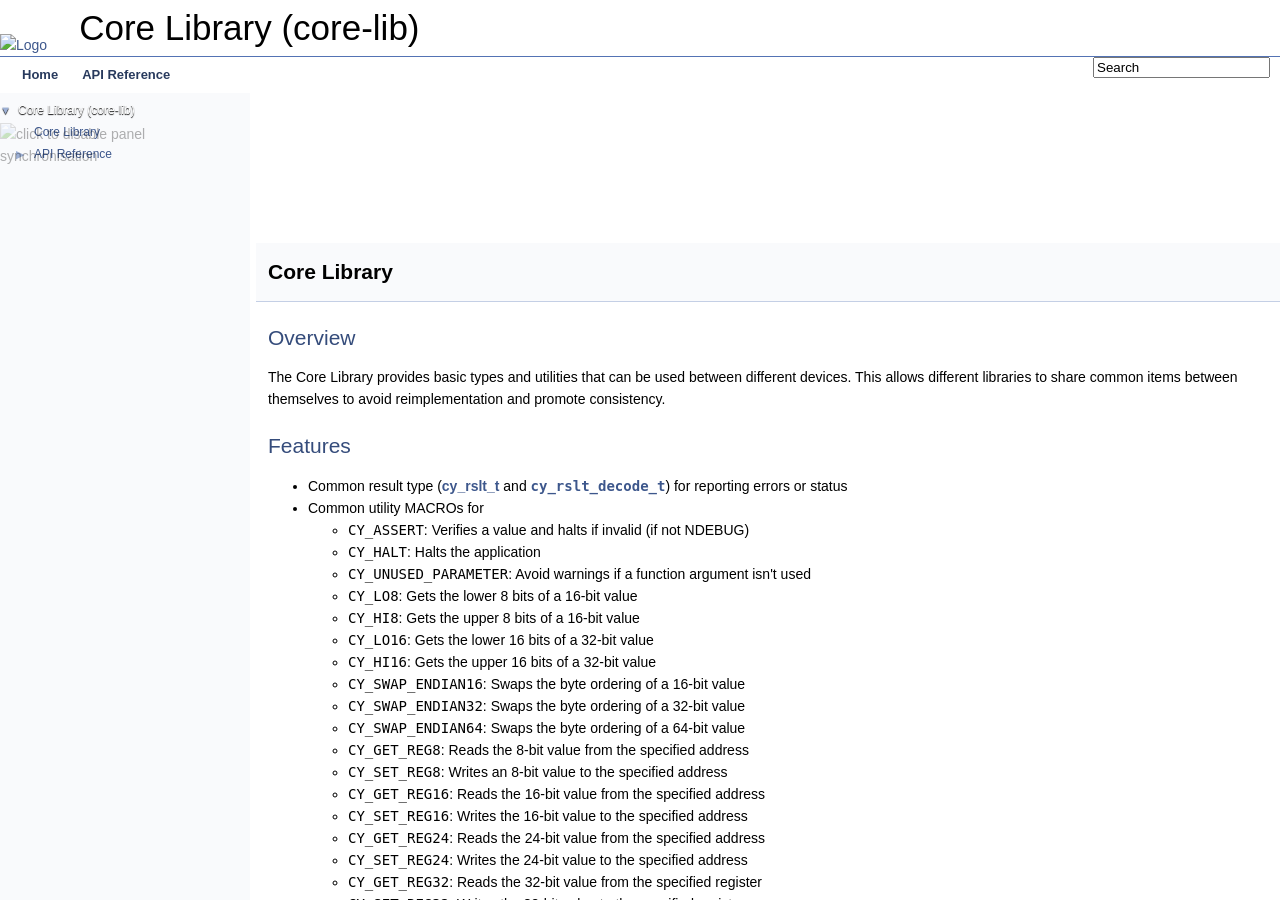
==== docs/html/index.html @ ab67dc9b "Upload core-lib 1.2.0.22384" ====
<!-- HTML header for doxygen 1.8.13-->
<!DOCTYPE html PUBLIC "-//W3C//DTD XHTML 1.0 Transitional//EN" "http://www.w3.org/TR/xhtml1/DTD/xhtml1-transitional.dtd">
<html xmlns="http://www.w3.org/1999/xhtml">
<head>
<meta http-equiv="Content-Type" content="text/xhtml;charset=UTF-8"/>
<meta http-equiv="X-UA-Compatible" content="IE=9"/>
<meta name="generator" content="Doxygen 1.8.14"/>
<meta name="viewport" content="width=device-width, initial-scale=1"/>
<title>Core Library (core-lib)</title>
<link href="tabs.css" rel="stylesheet" type="text/css"/>
<script type="text/javascript" src="jquery.js"></script>
<script type="text/javascript" src="dynsections.js"></script>
<link href="navtree.css" rel="stylesheet" type="text/css"/>
<script type="text/javascript" src="resize.js"></script>
<script type="text/javascript" src="navtreedata.js"></script>
<script type="text/javascript" src="navtree.js"></script>
<script type="text/javascript">
/* @license magnet:?xt=urn:btih:cf05388f2679ee054f2beb29a391d25f4e673ac3&amp;dn=gpl-2.0.txt GPL-v2 */
  $(document).ready(initResizable);
/* @license-end */</script>
<link href="search/search.css" rel="stylesheet" type="text/css"/>
<script type="text/javascript" src="search/searchdata.js"></script>
<script type="text/javascript" src="search/search.js"></script>
<link href="doxygen_style.css" rel="stylesheet" type="text/css" />
</head>
<body>
<div id="top"><!-- do not remove this div, it is closed by doxygen! -->
<div id="titlearea">
<table cellspacing="0" cellpadding="0">
 <tbody>
 <tr style="height: 56px;">
  <td id="projectlogo"><a href="http://www.cypress.com/"><img alt="Logo" src="logo.png"/></a></td>
  <td id="projectalign" style="padding-left: 0.5em;">
   <div id="projectname">Core Library (core-lib)</div>
  </td>
 </tr>
 </tbody>
</table>
</div>
<!-- end header part -->
<!-- Generated by Doxygen 1.8.14 -->
<script type="text/javascript">
/* @license magnet:?xt=urn:btih:cf05388f2679ee054f2beb29a391d25f4e673ac3&amp;dn=gpl-2.0.txt GPL-v2 */
var searchBox = new SearchBox("searchBox", "search",false,'Search');
/* @license-end */
</script>
<script type="text/javascript" src="menudata.js"></script>
<script type="text/javascript" src="menu.js"></script>
<script type="text/javascript">
/* @license magnet:?xt=urn:btih:cf05388f2679ee054f2beb29a391d25f4e673ac3&amp;dn=gpl-2.0.txt GPL-v2 */
$(function() {
  initMenu('',true,false,'search.php','Search');
  $(document).ready(function() { init_search(); });
});
/* @license-end */</script>
<div id="main-nav"></div>
</div><!-- top -->
<div id="side-nav" class="ui-resizable side-nav-resizable">
  <div id="nav-tree">
    <div id="nav-tree-contents">
      <div id="nav-sync" class="sync"></div>
    </div>
  </div>
  <div id="splitbar" style="-moz-user-select:none;" 
       class="ui-resizable-handle">
  </div>
</div>
<script type="text/javascript">
/* @license magnet:?xt=urn:btih:cf05388f2679ee054f2beb29a391d25f4e673ac3&amp;dn=gpl-2.0.txt GPL-v2 */
$(document).ready(function(){initNavTree('index.html','');});
/* @license-end */
</script>
<div id="doc-content">
<!-- window showing the filter options -->
<div id="MSearchSelectWindow"
     onmouseover="return searchBox.OnSearchSelectShow()"
     onmouseout="return searchBox.OnSearchSelectHide()"
     onkeydown="return searchBox.OnSearchSelectKey(event)">
</div>

<!-- iframe showing the search results (closed by default) -->
<div id="MSearchResultsWindow">
<iframe src="javascript:void(0)" frameborder="0" 
        name="MSearchResults" id="MSearchResults">
</iframe>
</div>

<div class="header">
  <div class="headertitle">
<div class="title">Core Library </div>  </div>
</div><!--header-->
<div class="contents">
<div class="textblock"><h2>Overview</h2>
<p>The Core Library provides basic types and utilities that can be used between different devices. This allows different libraries to share common items between themselves to avoid reimplementation and promote consistency.</p>
<h2>Features</h2>
<ul>
<li>Common result type (<a class="el" href="group__group__result.html#gaca79700fcc701534ce61778a9bcf57d1">cy_rslt_t</a> and <code><a class="el" href="group__group__result.html#unioncy__rslt__decode__t" title="Provides the result of an operation as a structured bitfield. ">cy_rslt_decode_t</a></code>) for reporting errors or status</li>
<li>Common utility MACROs for<ul>
<li><code>CY_ASSERT</code>: Verifies a value and halts if invalid (if not NDEBUG)</li>
<li><code>CY_HALT</code>: Halts the application</li>
<li><code>CY_UNUSED_PARAMETER</code>: Avoid warnings if a function argument isn't used</li>
<li><code>CY_LO8</code>: Gets the lower 8 bits of a 16-bit value</li>
<li><code>CY_HI8</code>: Gets the upper 8 bits of a 16-bit value</li>
<li><code>CY_LO16</code>: Gets the lower 16 bits of a 32-bit value</li>
<li><code>CY_HI16</code>: Gets the upper 16 bits of a 32-bit value</li>
<li><code>CY_SWAP_ENDIAN16</code>: Swaps the byte ordering of a 16-bit value</li>
<li><code>CY_SWAP_ENDIAN32</code>: Swaps the byte ordering of a 32-bit value</li>
<li><code>CY_SWAP_ENDIAN64</code>: Swaps the byte ordering of a 64-bit value</li>
<li><code>CY_GET_REG8</code>: Reads the 8-bit value from the specified address</li>
<li><code>CY_SET_REG8</code>: Writes an 8-bit value to the specified address</li>
<li><code>CY_GET_REG16</code>: Reads the 16-bit value from the specified address</li>
<li><code>CY_SET_REG16</code>: Writes the 16-bit value to the specified address</li>
<li><code>CY_GET_REG24</code>: Reads the 24-bit value from the specified address</li>
<li><code>CY_SET_REG24</code>: Writes the 24-bit value to the specified address</li>
<li><code>CY_GET_REG32</code>: Reads the 32-bit value from the specified register</li>
<li><code>CY_SET_REG32</code>: Writes the 32-bit value to the specified register</li>
<li><code>_CLR_SET_FLD32U</code>: The macro for setting a register with a name field and value for providing get-clear-modify-write operations</li>
<li><code>CY_REG32_CLR_SET</code>: Uses _CLR_SET_FLD32U macro for providing get-clear-modify-write operations with a name field and value and writes a resulting value to the 32-bit register</li>
<li><code>_CLR_SET_FLD16U</code>: The macro for setting a 16-bit register with a name field and value for providing get-clear-modify-write operations</li>
<li><code>CY_REG16_CLR_SET</code>: Uses _CLR_SET_FLD16U macro for providing get-clear-modify-write operations with a name field and value and writes a resulting value to the 16-bit register</li>
<li><code>_CLR_SET_FLD8U</code>: The macro for setting a 8-bit register with a name field and value for providing get-clear-modify-write operations</li>
<li><code>CY_REG8_CLR_SET</code>: Uses _CLR_SET_FLD8U macro for providing get-clear-modify-write operations with a name field and value and writes a resulting value to the 8-bit register</li>
<li><code>_BOOL2FLD</code>: Returns a field mask if the value is not false</li>
<li><code>_FLD2BOOL</code>: Returns true, if the value includes the field mask</li>
<li><code>CY_SYSLIB_DIV_ROUND</code>: Calculates a / b with rounding to the nearest integer, a and b must have the same sign.</li>
<li><code>CY_SYSLIB_DIV_ROUNDUP</code>: Calculates a / b with rounding up if remainder != 0, both a and b must be positive.</li>
</ul>
</li>
<li>MACROs to create cross compiler compatible code. Use the CY_NOINIT, CY_SECTION, CY_UNUSED, CY_ALIGN attributes at the first place of declaration/definition. For example: CY_NOINIT uint32_t noinitVar;<ul>
<li><code>CY_NOINIT</code></li>
<li><code>CY_SECTION</code></li>
<li><code>CY_UNUSED</code></li>
<li><code>CY_NOINLINE</code></li>
<li><code>CY_ALIGN</code></li>
<li><code>CY_RAMFUNC_BEGIN</code></li>
<li><code>CY_RAMFUNC_END</code></li>
</ul>
</li>
</ul>
<h2>More information</h2>
<ul>
<li><a href="https://cypresssemiconductorco.github.io/core-lib/html/modules.html">API Reference Guide</a></li>
<li><a href="http://www.cypress.com">Cypress Semiconductor, an Infineon Technologies Company</a></li>
<li><a href="https://github.com/cypresssemiconductorco">Cypress Semiconductor GitHub</a></li>
<li><a href="https://www.cypress.com/products/modustoolbox-software-environment">ModusToolbox</a> <hr/>
 © Cypress Semiconductor Corporation, 2019-2021. </li>
</ul>
</div></div><!-- contents -->
</div><!-- doc-content -->
<!-- start footer part
<div id="nav-path" class="navpath">
    <ul>
        <li class="footer">
            Generated for <b>Core Library (core-lib)</b> by <b>Cypress Semiconductor Corporation</b>.
            All rights reserved.
        </li>
    </ul>
</div>
-->
</body>
</html>
---- docs/html/tabs.css ----
.sm{position:relative;z-index:9999}.sm,.sm ul,.sm li{display:block;list-style:none;margin:0;padding:0;line-height:normal;direction:ltr;text-align:left;-webkit-tap-highlight-color:rgba(0,0,0,0)}.sm-rtl,.sm-rtl ul,.sm-rtl li{direction:rtl;text-align:right}.sm>li>h1,.sm>li>h2,.sm>li>h3,.sm>li>h4,.sm>li>h5,.sm>li>h6{margin:0;padding:0}.sm ul{display:none}.sm li,.sm a{position:relative}.sm a{display:block}.sm a.disabled{cursor:not-allowed}.sm:after{content:"\00a0";display:block;height:0;font:0/0 serif;clear:both;visibility:hidden;overflow:hidden}.sm,.sm *,.sm *:before,.sm *:after{-moz-box-sizing:border-box;-webkit-box-sizing:border-box;box-sizing:border-box}#doc-content{overflow:auto;display:block;padding:0;margin:0;-webkit-overflow-scrolling:touch}.sm-dox{background-image:url("tab_b.png")}.sm-dox a,.sm-dox a:focus,.sm-dox a:hover,.sm-dox a:active{padding:0 12px;padding-right:43px;font-family:"Lucida Grande","Geneva","Helvetica",Arial,sans-serif;font-size:13px;font-weight:bold;line-height:36px;text-decoration:none;text-shadow:0 1px 1px rgba(255,255,255,0.9);color:#283a5d;outline:0}.sm-dox a:hover{background-image:url("tab_a.png");background-repeat:repeat-x;color:white;text-shadow:0 1px 1px black}.sm-dox a.current{color:#d23600}.sm-dox a.disabled{color:#bbb}.sm-dox a span.sub-arrow{position:absolute;top:50%;margin-top:-14px;left:auto;right:3px;width:28px;height:28px;overflow:hidden;font:bold 12px/28px monospace!important;text-align:center;text-shadow:none;background:rgba(255,255,255,0.5);-moz-border-radius:5px;-webkit-border-radius:5px;border-radius:5px}.sm-dox a.highlighted span.sub-arrow:before{display:block;content:'-'}.sm-dox>li:first-child>a,.sm-dox>li:first-child>:not(ul) a{-moz-border-radius:5px 5px 0 0;-webkit-border-radius:5px;border-radius:5px 5px 0 0}.sm-dox>li:last-child>a,.sm-dox>li:last-child>*:not(ul) a,.sm-dox>li:last-child>ul,.sm-dox>li:last-child>ul>li:last-child>a,.sm-dox>li:last-child>ul>li:last-child>*:not(ul) a,.sm-dox>li:last-child>ul>li:last-child>ul,.sm-dox>li:last-child>ul>li:last-child>ul>li:last-child>a,.sm-dox>li:last-child>ul>li:last-child>ul>li:last-child>*:not(ul) a,.sm-dox>li:last-child>ul>li:last-child>ul>li:last-child>ul,.sm-dox>li:last-child>ul>li:last-child>ul>li:last-child>ul>li:last-child>a,.sm-dox>li:last-child>ul>li:last-child>ul>li:last-child>ul>li:last-child>*:not(ul) a,.sm-dox>li:last-child>ul>li:last-child>ul>li:last-child>ul>li:last-child>ul,.sm-dox>li:last-child>ul>li:last-child>ul>li:last-child>ul>li:last-child>ul>li:last-child>a,.sm-dox>li:last-child>ul>li:last-child>ul>li:last-child>ul>li:last-child>ul>li:last-child>*:not(ul) a,.sm-dox>li:last-child>ul>li:last-child>ul>li:last-child>ul>li:last-child>ul>li:last-child>ul{-moz-border-radius:0 0 5px 5px;-webkit-border-radius:0;border-radius:0 0 5px 5px}.sm-dox>li:last-child>a.highlighted,.sm-dox>li:last-child>*:not(ul) a.highlighted,.sm-dox>li:last-child>ul>li:last-child>a.highlighted,.sm-dox>li:last-child>ul>li:last-child>*:not(ul) a.highlighted,.sm-dox>li:last-child>ul>li:last-child>ul>li:last-child>a.highlighted,.sm-dox>li:last-child>ul>li:last-child>ul>li:last-child>*:not(ul) a.highlighted,.sm-dox>li:last-child>ul>li:last-child>ul>li:last-child>ul>li:last-child>a.highlighted,.sm-dox>li:last-child>ul>li:last-child>ul>li:last-child>ul>li:last-child>*:not(ul) a.highlighted,.sm-dox>li:last-child>ul>li:last-child>ul>li:last-child>ul>li:last-child>ul>li:last-child>a.highlighted,.sm-dox>li:last-child>ul>li:last-child>ul>li:last-child>ul>li:last-child>ul>li:last-child>*:not(ul) a.highlighted{-moz-border-radius:0;-webkit-border-radius:0;border-radius:0}.sm-dox ul{background:rgba(162,162,162,0.1)}.sm-dox ul a,.sm-dox ul a:focus,.sm-dox ul a:hover,.sm-dox ul a:active{font-size:12px;border-left:8px solid transparent;line-height:36px;text-shadow:none;background-color:white;background-image:none}.sm-dox ul a:hover{background-image:url("tab_a.png");background-repeat:repeat-x;color:white;text-shadow:0 1px 1px black}.sm-dox ul ul a,.sm-dox ul ul a:hover,.sm-dox ul ul a:focus,.sm-dox ul ul a:active{border-left:16px solid transparent}.sm-dox ul ul ul a,.sm-dox ul ul ul a:hover,.sm-dox ul ul ul a:focus,.sm-dox ul ul ul a:active{border-left:24px solid transparent}.sm-dox ul ul ul ul a,.sm-dox ul ul ul ul a:hover,.sm-dox ul ul ul ul a:focus,.sm-dox ul ul ul ul a:active{border-left:32px solid transparent}.sm-dox ul ul ul ul ul a,.sm-dox ul ul ul ul ul a:hover,.sm-dox ul ul ul ul ul a:focus,.sm-dox ul ul ul ul ul a:active{border-left:40px solid transparent}@media(min-width:768px){.sm-dox ul{position:absolute;width:12em}.sm-dox li{float:left}.sm-dox.sm-rtl li{float:right}.sm-dox ul li,.sm-dox.sm-rtl ul li,.sm-dox.sm-vertical li{float:none}.sm-dox a{white-space:nowrap}.sm-dox ul a,.sm-dox.sm-vertical a{white-space:normal}.sm-dox .sm-nowrap>li>a,.sm-dox .sm-nowrap>li>:not(ul) a{white-space:nowrap}.sm-dox{padding:0 10px;background-image:url("tab_b.png");line-height:36px}.sm-dox a span.sub-arrow{top:50%;margin-top:-2px;right:12px;width:0;height:0;border-width:4px;border-style:solid dashed dashed dashed;border-color:#283a5d transparent transparent transparent;background:transparent;-moz-border-radius:0;-webkit-border-radius:0;border-radius:0}.sm-dox a,.sm-dox a:focus,.sm-dox a:active,.sm-dox a:hover,.sm-dox a.highlighted{padding:0 12px;background-image:url("tab_s.png");background-repeat:no-repeat;background-position:right;-moz-border-radius:0!important;-webkit-border-radius:0;border-radius:0!important}.sm-dox a:hover{background-image:url("tab_a.png");background-repeat:repeat-x;color:white;text-shadow:0 1px 1px black}.sm-dox a:hover span.sub-arrow{border-color:white transparent transparent transparent}.sm-dox a.has-submenu{padding-right:24px}.sm-dox li{border-top:0}.sm-dox>li>ul:before,.sm-dox>li>ul:after{content:'';position:absolute;top:-18px;left:30px;width:0;height:0;overflow:hidden;border-width:9px;border-style:dashed dashed solid dashed;border-color:transparent transparent #bbb transparent}.sm-dox>li>ul:after{top:-16px;left:31px;border-width:8px;border-color:transparent transparent #fff transparent}.sm-dox ul{border:1px solid #bbb;padding:5px 0;background:#fff;-moz-border-radius:5px!important;-webkit-border-radius:5px;border-radius:5px!important;-moz-box-shadow:0 5px 9px rgba(0,0,0,0.2);-webkit-box-shadow:0 5px 9px rgba(0,0,0,0.2);box-shadow:0 5px 9px rgba(0,0,0,0.2)}.sm-dox ul a span.sub-arrow{right:8px;top:50%;margin-top:-5px;border-width:5px;border-color:transparent transparent transparent #555;border-style:dashed dashed dashed solid}.sm-dox ul a,.sm-dox ul a:hover,.sm-dox ul a:focus,.sm-dox ul a:active,.sm-dox ul a.highlighted{color:#555;background-image:none;border:0!important;color:#555;background-image:none}.sm-dox ul a:hover{background-image:url("tab_a.png");background-repeat:repeat-x;color:white;text-shadow:0 1px 1px black}.sm-dox ul a:hover span.sub-arrow{border-color:transparent transparent transparent white}.sm-dox span.scroll-up,.sm-dox span.scroll-down{position:absolute;display:none;visibility:hidden;overflow:hidden;background:#fff;height:36px}.sm-dox span.scroll-up:hover,.sm-dox span.scroll-down:hover{background:#eee}.sm-dox span.scroll-up:hover span.scroll-up-arrow,.sm-dox span.scroll-up:hover span.scroll-down-arrow{border-color:transparent transparent #d23600 transparent}.sm-dox span.scroll-down:hover span.scroll-down-arrow{border-color:#d23600 transparent transparent transparent}.sm-dox span.scroll-up-arrow,.sm-dox span.scroll-down-arrow{position:absolute;top:0;left:50%;margin-left:-6px;width:0;height:0;overflow:hidden;border-width:6px;border-style:dashed dashed solid dashed;border-color:transparent transparent #555 transparent}.sm-dox span.scroll-down-arrow{top:8px;border-style:solid dashed dashed dashed;border-color:#555 transparent transparent transparent}.sm-dox.sm-rtl a.has-submenu{padding-right:12px;padding-left:24px}.sm-dox.sm-rtl a span.sub-arrow{right:auto;left:12px}.sm-dox.sm-rtl.sm-vertical a.has-submenu{padding:10px 20px}.sm-dox.sm-rtl.sm-vertical a span.sub-arrow{right:auto;left:8px;border-style:dashed solid dashed dashed;border-color:transparent #555 transparent transparent}.sm-dox.sm-rtl>li>ul:before{left:auto;right:30px}.sm-dox.sm-rtl>li>ul:after{left:auto;right:31px}.sm-dox.sm-rtl ul a.has-submenu{padding:10px 20px!important}.sm-dox.sm-rtl ul a span.sub-arrow{right:auto;left:8px;border-style:dashed solid dashed dashed;border-color:transparent #555 transparent transparent}.sm-dox.sm-vertical{padding:10px 0;-moz-border-radius:5px;-webkit-border-radius:5px;border-radius:5px}.sm-dox.sm-vertical a{padding:10px 20px}.sm-dox.sm-vertical a:hover,.sm-dox.sm-vertical a:focus,.sm-dox.sm-vertical a:active,.sm-dox.sm-vertical a.highlighted{background:#fff}.sm-dox.sm-vertical a.disabled{background-image:url("tab_b.png")}.sm-dox.sm-vertical a span.sub-arrow{right:8px;top:50%;margin-top:-5px;border-width:5px;border-style:dashed dashed dashed solid;border-color:transparent transparent transparent #555}.sm-dox.sm-vertical>li>ul:before,.sm-dox.sm-vertical>li>ul:after{display:none}.sm-dox.sm-vertical ul a{padding:10px 20px}.sm-dox.sm-vertical ul a:hover,.sm-dox.sm-vertical ul a:focus,.sm-dox.sm-vertical ul a:active,.sm-dox.sm-vertical ul a.highlighted{background:#eee}.sm-dox.sm-vertical ul a.disabled{background:#fff}}
---- docs/html/navtree.css ----
#nav-tree .children_ul {
  margin:0;
  padding:4px;
}

#nav-tree ul {
  list-style:none outside none;
  margin:0px;
  padding:0px;
}

#nav-tree li {
  white-space:nowrap;
  margin:0px;
  padding:0px;
}

#nav-tree .plus {
  margin:0px;
}

#nav-tree .selected {
  background-image: url('tab_a.png');
  background-repeat:repeat-x;
  color: #fff;
  text-shadow: 0px 1px 1px rgba(0, 0, 0, 1.0);
}

#nav-tree img {
  margin:0px;
  padding:0px;
  border:0px;
  vertical-align: middle;
}

#nav-tree a {
  text-decoration:none;
  padding:0px;
  margin:0px;
  outline:none;
}

#nav-tree .label {
  margin:0px;
  padding:0px;
  font: 12px 'Lucida Grande',Geneva,Helvetica,Arial,sans-serif;
}

#nav-tree .label a {
  padding:2px;
}

#nav-tree .selected a {
  text-decoration:none;
  color:#fff;
}

#nav-tree .children_ul {
  margin:0px;
  padding:0px;
}

#nav-tree .item {
  margin:0px;
  padding:0px;
}

#nav-tree {
  padding: 0px 0px;
  background-color: #FAFAFF; 
  font-size:14px;
  overflow:auto;
}

#doc-content {
  overflow:auto;
  display:block;
  padding:0px;
  margin:0px;
  -webkit-overflow-scrolling : touch; /* iOS 5+ */
}

#side-nav {
  padding:0 6px 0 0;
  margin: 0px;
  display:block;
  position: absolute;
  left: 0px;
  width: 250px;
}

.ui-resizable .ui-resizable-handle {
  display:block;
}

.ui-resizable-e {
  background-image:url("splitbar.png");
  background-size:100%;
  background-repeat:no-repeat;
  background-attachment: scroll;
  cursor:ew-resize;
  height:100%;
  right:0;
  top:0;
  width:6px;
}

.ui-resizable-handle {
  display:none;
  font-size:0.1px;
  position:absolute;
  z-index:1;
}

#nav-tree-contents {
  margin: 6px 0px 0px 0px;
}

#nav-tree {
  background-image:url('nav_h.png');
  background-repeat:repeat-x;
  background-color: #F9FAFC;
  -webkit-overflow-scrolling : touch; /* iOS 5+ */
}

#nav-sync {
  position:absolute;
  top:5px;
  right:24px;
  z-index:0;
}

#nav-sync img {
  opacity:0.3;
}

#nav-sync img:hover {
  opacity:0.9;
}

@media print
{
  #nav-tree { display: none; }
  div.ui-resizable-handle { display: none; position: relative; }
}
---- docs/html/doxygen_style.css ----
/* The standard CSS for doxygen 1.8.11 */

body, table, div, p, dl {
	font: 400 14px/22px Roboto,sans-serif;
}

/* @group Heading Levels */

h1.groupheader {
	font-size: 150%;
}

.title {
	font: 400 14px/28px Roboto,sans-serif;
	font-size: 150%;
	font-weight: bold;
	margin: 10px 2px;
}

h2.groupheader {
	border-bottom: 1px solid #879ECB;
	color: #354C7B;
	font-size: 150%;
	font-weight: normal;
	margin-top: 1.75em;
	padding-top: 8px;
	padding-bottom: 4px;
	width: 100%;
}

h3.groupheader {
	font-size: 100%;
}

h1, h2, h3, h4, h5, h6 {
	-webkit-transition: text-shadow 0.5s linear;
	-moz-transition: text-shadow 0.5s linear;
	-ms-transition: text-shadow 0.5s linear;
	-o-transition: text-shadow 0.5s linear;
	transition: text-shadow 0.5s linear;
	margin-right: 15px;
}

h1.glow, h2.glow, h3.glow, h4.glow, h5.glow, h6.glow {
	text-shadow: 0 0 15px cyan;
}

dt {
	font-weight: bold;
}

div.multicol {
	-moz-column-gap: 1em;
	-webkit-column-gap: 1em;
	-moz-column-count: 3;
	-webkit-column-count: 3;
}

p.startli, p.startdd {
	margin-top: 2px;
}

p.starttd {
	margin-top: 0px;
}

p.endli {
	margin-bottom: 0px;
}

p.enddd {
	margin-bottom: 4px;
}

p.endtd {
	margin-bottom: 2px;
}

/* @end */

caption {
	font-weight: bold;
}

span.legend {
        font-size: 70%;
        text-align: center;
}

h3.version {
        font-size: 90%;
        text-align: center;
}

div.qindex, div.navtab{
	background-color: #EBEFF6;
	border: 1px solid #A3B4D7;
	text-align: center;
}

div.qindex, div.navpath {
	width: 100%;
	line-height: 140%;
}

div.navtab {
	margin-right: 15px;
}

/* @group Link Styling */

a {
	color: #3D578C;
	font-weight: normal;
	text-decoration: none;
}

.contents a:visited {
	color: #4665A2;
}

a:hover {
	text-decoration: underline;
}

a.qindex {
	font-weight: bold;
}

a.qindexHL {
	font-weight: bold;
	background-color: #9CAFD4;
	color: #ffffff;
	border: 1px double #869DCA;
}

.contents a.qindexHL:visited {
        color: #ffffff;
}

a.el {
	font-weight: bold;
}

a.elRef {
}

a.code, a.code:visited, a.line, a.line:visited {
	color: #4665A2;
}

a.codeRef, a.codeRef:visited, a.lineRef, a.lineRef:visited {
	color: #4665A2;
}

/* @end */

dl.el {
	margin-left: -1cm;
}

pre.fragment {
        border: 1px solid #C4CFE5;
        background-color: #FBFCFD;
        padding: 4px 6px;
        margin: 4px 8px 4px 2px;
        overflow: auto;
        word-wrap: break-word;
        font-size:  9pt;
        line-height: 125%;
        font-family: monospace, fixed;
        font-size: 105%;
}

div.fragment {
        padding: 4px 6px;
        margin: 4px 8px 4px 2px;
	background-color: #FBFCFD;
	border: 1px solid #C4CFE5;
}

div.line {
	font-family: monospace, fixed;
        font-size: 13px;
	min-height: 13px;
	line-height: 1.0;
	text-wrap: unrestricted;
	white-space: -moz-pre-wrap; /* Moz */
	white-space: -pre-wrap;     /* Opera 4-6 */
	white-space: -o-pre-wrap;   /* Opera 7 */
	white-space: pre-wrap;      /* CSS3  */
	word-wrap: break-word;      /* IE 5.5+ */
	text-indent: -53px;
	padding-left: 53px;
	padding-bottom: 0px;
	margin: 0px;
	-webkit-transition-property: background-color, box-shadow;
	-webkit-transition-duration: 0.5s;
	-moz-transition-property: background-color, box-shadow;
	-moz-transition-duration: 0.5s;
	-ms-transition-property: background-color, box-shadow;
	-ms-transition-duration: 0.5s;
	-o-transition-property: background-color, box-shadow;
	-o-transition-duration: 0.5s;
	transition-property: background-color, box-shadow;
	transition-duration: 0.5s;
}

div.line:after {
    content:"\000A";
    white-space: pre;
}

div.line.glow {
	background-color: cyan;
	box-shadow: 0 0 10px cyan;
}


span.lineno {
	padding-right: 4px;
	text-align: right;
	border-right: 2px solid #0F0;
	background-color: #E8E8E8;
        white-space: pre;
}
span.lineno a {
	background-color: #D8D8D8;
}

span.lineno a:hover {
	background-color: #C8C8C8;
}

div.ah, span.ah {
	background-color: black;
	font-weight: bold;
	color: #ffffff;
	margin-bottom: 3px;
	margin-top: 3px;
	padding: 0.2em;
	border: solid thin #333;
	border-radius: 0.5em;
	-webkit-border-radius: .5em;
	-moz-border-radius: .5em;
	box-shadow: 2px 2px 3px #999;
	-webkit-box-shadow: 2px 2px 3px #999;
	-moz-box-shadow: rgba(0, 0, 0, 0.15) 2px 2px 2px;
	background-image: -webkit-gradient(linear, left top, left bottom, from(#eee), to(#000),color-stop(0.3, #444));
	background-image: -moz-linear-gradient(center top, #eee 0%, #444 40%, #000 110%);
}

div.classindex ul {
        list-style: none;
        padding-left: 0;
}

div.classindex span.ai {
        display: inline-block;
}

div.groupHeader {
	margin-left: 16px;
	margin-top: 12px;
	font-weight: bold;
}

div.groupText {
	margin-left: 16px;
	font-style: italic;
}

body {
	background-color: white;
	color: black;
        margin: 0;
}

div.contents {
	margin-top: 10px;
	margin-left: 12px;
	margin-right: 8px;
}

td.indexkey {
	background-color: #EBEFF6;
	font-weight: bold;
	border: 1px solid #C4CFE5;
	margin: 2px 0px 2px 0;
	padding: 2px 10px;
        white-space: nowrap;
        vertical-align: top;
}

td.indexvalue {
	background-color: #EBEFF6;
	border: 1px solid #C4CFE5;
	padding: 2px 10px;
	margin: 2px 0px;
}

tr.memlist {
	background-color: #EEF1F7;
}

p.formulaDsp {
	text-align: center;
}

img.formulaDsp {

}

img.formulaInl {
	vertical-align: middle;
}

div.center {
	text-align: center;
        margin-top: 0px;
        margin-bottom: 0px;
        padding: 0px;
}

div.center img {
	border: 0px;
}

address.footer {
	text-align: right;
	padding-right: 12px;
}

img.footer {
	border: 0px;
	vertical-align: middle;
}

/* @group Code Colorization */

span.keyword {
	color: #008000
}

span.keywordtype {
	color: #604020
}

span.keywordflow {
	color: #e08000
}

span.comment {
	color: #800000
}

span.preprocessor {
	color: #806020
}

span.stringliteral {
	color: #002080
}

span.charliteral {
	color: #008080
}

span.vhdldigit {
	color: #ff00ff
}

span.vhdlchar {
	color: #000000
}

span.vhdlkeyword {
	color: #700070
}

span.vhdllogic {
	color: #ff0000
}

blockquote {
        background-color: #F7F8FB;
        border-left: 2px solid #9CAFD4;
        margin: 0 24px 0 4px;
        padding: 0 12px 0 16px;
}

/* @end */

/*
.search {
	color: #003399;
	font-weight: bold;
}

form.search {
	margin-bottom: 0px;
	margin-top: 0px;
}

input.search {
	font-size: 75%;
	color: #000080;
	font-weight: normal;
	background-color: #e8eef2;
}
*/

td.tiny {
	font-size: 75%;
}

.dirtab {
	padding: 4px;
	border-collapse: collapse;
	border: 1px solid #A3B4D7;
}

th.dirtab {
	background: #EBEFF6;
	font-weight: bold;
}

hr {
	height: 0px;
	border: none;
	border-top: 1px solid #4A6AAA;
}

hr.footer {
	height: 1px;
}

/* @group Member Descriptions */

table.memberdecls {
	border-spacing: 0px;
	padding: 0px;
}

.memberdecls td, .fieldtable tr {
	-webkit-transition-property: background-color, box-shadow;
	-webkit-transition-duration: 0.5s;
	-moz-transition-property: background-color, box-shadow;
	-moz-transition-duration: 0.5s;
	-ms-transition-property: background-color, box-shadow;
	-ms-transition-duration: 0.5s;
	-o-transition-property: background-color, box-shadow;
	-o-transition-duration: 0.5s;
	transition-property: background-color, box-shadow;
	transition-duration: 0.5s;
}

.memberdecls td.glow, .fieldtable tr.glow {
	background-color: cyan;
	box-shadow: 0 0 15px cyan;
}

.mdescLeft, .mdescRight,
.memItemLeft, .memItemRight,
.memTemplItemLeft, .memTemplItemRight, .memTemplParams {
	background-color: #F9FAFC;
	border: none;
	margin: 4px;
	padding: 1px 0 0 8px;
}

.mdescLeft, .mdescRight {
	padding: 0px 8px 4px 8px;
	color: #555;
}

.memSeparator {
        border-bottom: 1px solid #DEE4F0;
        line-height: 1px;
        margin: 0px;
        padding: 0px;
}

.memItemLeft, .memTemplItemLeft {
        white-space: nowrap;
}

.memItemRight {
	width: 100%;
}

.memTemplParams {
	color: #4665A2;
        white-space: nowrap;
	font-size: 80%;
}

/* @end */

/* @group Member Details */

/* Styles for detailed member documentation */

.memtemplate {
	font-size: 80%;
	color: #4665A2;
	font-weight: normal;
	margin-left: 9px;
}

.memnav {
	background-color: #EBEFF6;
	border: 1px solid #A3B4D7;
	text-align: center;
	margin: 2px;
	margin-right: 15px;
	padding: 2px;
}

.mempage {
	width: 100%;
}

.memitem {
	padding: 0;
	margin-bottom: 10px;
	margin-right: 5px;
        -webkit-transition: box-shadow 0.5s linear;
        -moz-transition: box-shadow 0.5s linear;
        -ms-transition: box-shadow 0.5s linear;
        -o-transition: box-shadow 0.5s linear;
        transition: box-shadow 0.5s linear;
        display: table !important;
        width: 100%;
}

.memitem.glow {
         box-shadow: 0 0 15px cyan;
}

.memname {
        font-weight: bold;
        margin-left: 6px;
}

.memname td {
	vertical-align: bottom;
}

.memproto, dl.reflist dt {
        border-top: 1px solid #A8B8D9;
        border-left: 1px solid #A8B8D9;
        border-right: 1px solid #A8B8D9;
        padding: 6px 0px 6px 0px;
        color: #253555;
        font-weight: bold;
        text-shadow: 0px 1px 1px rgba(255, 255, 255, 0.9);
        background-image:url('nav_f.png');
        background-repeat:repeat-x;
        background-color: #E2E8F2;
        /* opera specific markup */
        box-shadow: 5px 5px 5px rgba(0, 0, 0, 0.15);
        border-top-right-radius: 4px;
        border-top-left-radius: 4px;
        /* firefox specific markup */
        -moz-box-shadow: rgba(0, 0, 0, 0.15) 5px 5px 5px;
        -moz-border-radius-topright: 4px;
        -moz-border-radius-topleft: 4px;
        /* webkit specific markup */
        -webkit-box-shadow: 5px 5px 5px rgba(0, 0, 0, 0.15);
        -webkit-border-top-right-radius: 4px;
        -webkit-border-top-left-radius: 4px;

}

.memdoc, dl.reflist dd {
        border-bottom: 1px solid #A8B8D9;
        border-left: 1px solid #A8B8D9;
        border-right: 1px solid #A8B8D9;
        padding: 6px 10px 2px 10px;
        background-color: #FBFCFD;
        border-top-width: 0;
        background-image:url('nav_g.png');
        background-repeat:repeat-x;
        background-color: #FFFFFF;
        /* opera specific markup */
        border-bottom-left-radius: 4px;
        border-bottom-right-radius: 4px;
        box-shadow: 5px 5px 5px rgba(0, 0, 0, 0.15);
        /* firefox specific markup */
        -moz-border-radius-bottomleft: 4px;
        -moz-border-radius-bottomright: 4px;
        -moz-box-shadow: rgba(0, 0, 0, 0.15) 5px 5px 5px;
        /* webkit specific markup */
        -webkit-border-bottom-left-radius: 4px;
        -webkit-border-bottom-right-radius: 4px;
        -webkit-box-shadow: 5px 5px 5px rgba(0, 0, 0, 0.15);
}

dl.reflist dt {
        padding: 5px;
}

dl.reflist dd {
        margin: 0px 0px 10px 0px;
        padding: 5px;
}

.paramkey {
	text-align: right;
}

.paramtype {
	white-space: nowrap;
}

.paramname {
	color: #602020;
	white-space: nowrap;
}
.paramname em {
	font-style: normal;
}
.paramname code {
        line-height: 14px;
}

.params, .retval, .exception, .tparams {
        margin-left: 0px;
        padding-left: 0px;
}

.params .paramname, .retval .paramname {
        font-weight: bold;
        vertical-align: top;
}

.params .paramtype {
        font-style: italic;
        vertical-align: top;
}

.params .paramdir {
        font-family: "courier new",courier,monospace;
        vertical-align: top;
}

table.mlabels {
	border-spacing: 0px;
}

td.mlabels-left {
	width: 100%;
	padding: 0px;
}

td.mlabels-right {
	vertical-align: bottom;
	padding: 0px;
	white-space: nowrap;
}

span.mlabels {
        margin-left: 8px;
}

span.mlabel {
        background-color: #728DC1;
        border-top:1px solid #5373B4;
        border-left:1px solid #5373B4;
        border-right:1px solid #C4CFE5;
        border-bottom:1px solid #C4CFE5;
	text-shadow: none;
	color: white;
	margin-right: 4px;
	padding: 2px 3px;
	border-radius: 3px;
	font-size: 7pt;
	white-space: nowrap;
	vertical-align: middle;
}



/* @end */

/* these are for tree view inside a (index) page */

div.directory {
        margin: 10px 0px;
        border-top: 1px solid #9CAFD4;
        border-bottom: 1px solid #9CAFD4;
        width: 100%;
}

.directory table {
        border-collapse:collapse;
}

.directory td {
        margin: 0px;
        padding: 0px;
	vertical-align: top;
}

.directory td.entry {
        white-space: nowrap;
        padding-right: 6px;
	padding-top: 3px;
}

.directory td.entry a {
        outline:none;
}

.directory td.entry a img {
        border: none;
}

.directory td.desc {
        width: 100%;
        padding-left: 6px;
	padding-right: 6px;
	padding-top: 3px;
	border-left: 1px solid rgba(0,0,0,0.05);
}

.directory tr.even {
	padding-left: 6px;
	background-color: #F7F8FB;
}

.directory img {
	vertical-align: -30%;
}

.directory .levels {
        white-space: nowrap;
        width: 100%;
        text-align: right;
        font-size: 9pt;
}

.directory .levels span {
        cursor: pointer;
        padding-left: 2px;
        padding-right: 2px;
	color: #3D578C;
}

.arrow {
    color: #9CAFD4;
    -webkit-user-select: none;
    -khtml-user-select: none;
    -moz-user-select: none;
    -ms-user-select: none;
    user-select: none;
    cursor: pointer;
    font-size: 80%;
    display: inline-block;
    width: 16px;
    height: 22px;
}

.icon {
    font-family: Arial, Helvetica;
    font-weight: bold;
    font-size: 12px;
    height: 14px;
    width: 16px;
    display: inline-block;
    background-color: #728DC1;
    color: white;
    text-align: center;
    border-radius: 4px;
    margin-left: 2px;
    margin-right: 2px;
}

.icona {
    width: 24px;
    height: 22px;
    display: inline-block;
}

.iconfopen {
    width: 24px;
    height: 18px;
    margin-bottom: 4px;
    background-image:url('folderopen.png');
    background-position: 0px -4px;
    background-repeat: repeat-y;
    vertical-align:top;
    display: inline-block;
}

.iconfclosed {
    width: 24px;
    height: 18px;
    margin-bottom: 4px;
    background-image:url('folderclosed.png');
    background-position: 0px -4px;
    background-repeat: repeat-y;
    vertical-align:top;
    display: inline-block;
}

.icondoc {
    width: 24px;
    height: 18px;
    margin-bottom: 4px;
    background-image:url('doc.png');
    background-position: 0px -4px;
    background-repeat: repeat-y;
    vertical-align:top;
    display: inline-block;
}

table.directory {
    font: 400 14px Roboto,sans-serif;
}

/* @end */

div.dynheader {
        margin-top: 8px;
	-webkit-touch-callout: none;
	-webkit-user-select: none;
	-khtml-user-select: none;
	-moz-user-select: none;
	-ms-user-select: none;
	user-select: none;
}

address {
	font-style: normal;
	color: #2A3D61;
}

table.doxtable caption {
	caption-side: top;
}

table.doxtable {
	border-collapse:collapse;
    margin-top: 4px;
    margin-bottom: 4px;
}

table.doxtable td, table.doxtable th {
	border: 1px solid #2D4068;
	padding: 3px 7px 2px;
}

table.doxtable th {
	background-color: #A8A8A8;
	color: #000;
	font-size: 110%;
	padding-bottom: 4px;
	padding-top: 5px;
}

table.fieldtable {
        /*width: 100%;*/
        margin-bottom: 10px;
        border: 1px solid #A8B8D9;
        border-spacing: 0px;
        -moz-border-radius: 4px;
        -webkit-border-radius: 4px;
        border-radius: 4px;
        -moz-box-shadow: rgba(0, 0, 0, 0.15) 2px 2px 2px;
        -webkit-box-shadow: 2px 2px 2px rgba(0, 0, 0, 0.15);
        box-shadow: 2px 2px 2px rgba(0, 0, 0, 0.15);
}

.fieldtable td, .fieldtable th {
        padding: 3px 7px 2px;
}

.fieldtable td.fieldtype, .fieldtable td.fieldname {
        white-space: nowrap;
        border-right: 1px solid #A8B8D9;
        border-bottom: 1px solid #A8B8D9;
        vertical-align: top;
}

.fieldtable td.fieldname {
        padding-top: 3px;
}

.fieldtable td.fielddoc {
        border-bottom: 1px solid #A8B8D9;
        /*width: 100%;*/
}

.fieldtable td.fielddoc p:first-child {
        margin-top: 0px;
}

.fieldtable td.fielddoc p:last-child {
        margin-bottom: 2px;
}

.fieldtable tr:last-child td {
        border-bottom: none;
}

.fieldtable th {
        background-image:url('nav_f.png');
        background-repeat:repeat-x;
        background-color: #E2E8F2;
        font-size: 90%;
        color: #253555;
        padding-bottom: 4px;
        padding-top: 5px;
        text-align:left;
        -moz-border-radius-topleft: 4px;
        -moz-border-radius-topright: 4px;
        -webkit-border-top-left-radius: 4px;
        -webkit-border-top-right-radius: 4px;
        border-top-left-radius: 4px;
        border-top-right-radius: 4px;
        border-bottom: 1px solid #A8B8D9;
}


.tabsearch {
	top: 0px;
	left: 10px;
	height: 36px;
	background-image: url('tab_b.png');
	z-index: 101;
	overflow: hidden;
	font-size: 13px;
}

.navpath ul
{
	font-size: 11px;
	background-image:url('tab_b.png');
	background-repeat:repeat-x;
	background-position: 0 -5px;
	height:30px;
	line-height:30px;
	color:#8AA0CC;
	border:solid 1px #C2CDE4;
	overflow:hidden;
	margin:0px;
	padding:0px;
}

.navpath li
{
	list-style-type:none;
	float:left;
	padding-left:10px;
	padding-right:15px;
	background-image:url('bc_s.png');
	background-repeat:no-repeat;
	background-position:right;
	color:#364D7C;
}

.navpath li.navelem a
{
	height:32px;
	display:block;
	text-decoration: none;
	outline: none;
	color: #283A5D;
	font-family: 'Lucida Grande',Geneva,Helvetica,Arial,sans-serif;
	text-shadow: 0px 1px 1px rgba(255, 255, 255, 0.9);
	text-decoration: none;
}

.navpath li.navelem a:hover
{
	color:#6884BD;
}

.navpath li.footer
{
        list-style-type:none;
        float:right;
        padding-left:10px;
        padding-right:15px;
        background-image:none;
        background-repeat:no-repeat;
        background-position:right;
        color:#364D7C;
        font-size: 8pt;
}


div.summary
{
	float: right;
	font-size: 8pt;
	padding-right: 5px;
	width: 50%;
	text-align: right;
}

div.summary a
{
	white-space: nowrap;
}

table.classindex
{
        margin: 10px;
        white-space: nowrap;
        margin-left: 3%;
        margin-right: 3%;
        width: 94%;
        border: 0;
        border-spacing: 0;
        padding: 0;
}

div.ingroups
{
	font-size: 8pt;
	width: 50%;
	text-align: left;
}

div.ingroups a
{
	white-space: nowrap;
}

div.header
{
        background-image:url('nav_h.png');
        background-repeat:repeat-x;
	background-color: #F9FAFC;
	margin:  0px;
	border-bottom: 1px solid #C4CFE5;
}

div.headertitle
{
	padding: 5px 5px 5px 10px;
}

dl
{
        padding: 0 0 0 10px;
}

/* dl.note, dl.warning, dl.attention, dl.pre, dl.post, dl.invariant, dl.deprecated, dl.todo, dl.test, dl.bug */
dl.section
{
	margin-left: 0px;
	padding-left: 0px;
}

dl.note
{
        margin-left:-7px;
        padding-left: 3px;
        border-left:4px solid;
        border-color: #D0C000;
}

dl.warning, dl.attention
{
        margin-left:-7px;
        padding-left: 3px;
        border-left:4px solid;
        border-color: #FF0000;
}

dl.pre, dl.post, dl.invariant
{
        margin-left:-7px;
        padding-left: 3px;
        border-left:4px solid;
        border-color: #00D000;
}

dl.deprecated
{
        margin-left:-7px;
        padding-left: 3px;
        border-left:4px solid;
        border-color: #505050;
}

dl.todo
{
        margin-left:-7px;
        padding-left: 3px;
        border-left:4px solid;
        border-color: #00C0E0;
}

dl.test
{
        margin-left:-7px;
        padding-left: 3px;
        border-left:4px solid;
        border-color: #3030E0;
}

dl.bug
{
        margin-left:-7px;
        padding-left: 3px;
        border-left:4px solid;
        border-color: #C08050;
}

dl.section dd {
	margin-bottom: 6px;
}


#projectlogo
{
	text-align: center;
	vertical-align: bottom;
	border-collapse: separate;
}

#projectlogo img
{
	border: 0px none;
}

#projectalign
{
    vertical-align: middle;
}

#projectname
{
	font: 250% sans-serif, Tahoma, Ariel;
	margin: 0px;
	padding: 2px 0px 2px 25px;
}

#projectbrief
{
	font: 120% Tahoma, Arial,sans-serif;
    color: grey;
	margin: 0 0 0 26px;
	padding: 0;

    height: 0px;
}

#projectnumber
{
    font: 40% sans-serif, Tahoma, Ariel;
    color: #606060;
}

#titlearea
{
	padding: 0px;
	margin: 0px;
	width: 100%;
	border-bottom: 1px solid #5373B4;
}

.image
{
        text-align: center;
}

.dotgraph
{
        text-align: center;
}

.mscgraph
{
        text-align: center;
}

.diagraph
{
        text-align: center;
}

.caption
{
	font-weight: bold;
}

div.zoom
{
	border: 1px solid #90A5CE;
}

dl.citelist {
        margin-bottom:50px;
}

dl.citelist dt {
        color:#334975;
        float:left;
        font-weight:bold;
        margin-right:10px;
        padding:5px;
}

dl.citelist dd {
        margin:2px 0;
        padding:5px 0;
}

div.toc {
        padding: 14px 25px;
        background-color: #F4F6FA;
        border: 1px solid #D8DFEE;
        border-radius: 7px 7px 7px 7px;
        float: right;
        height: auto;
        margin: 0 8px 10px 10px;
        width: 200px;
}

div.toc li {
        background: url("bdwn.png") no-repeat scroll 0 5px transparent;
        font: 10px/1.2 Verdana,DejaVu Sans,Geneva,sans-serif;
        margin-top: 5px;
        padding-left: 10px;
        padding-top: 2px;
}

div.toc h3 {
        font: bold 12px/1.2 Arial,FreeSans,sans-serif;
	color: #4665A2;
        border-bottom: 0 none;
        margin: 0;
}

div.toc ul {
        list-style: none outside none;
        border: medium none;
        padding: 0px;
}

div.toc li.level1 {
        margin-left: 0px;
}

div.toc li.level2 {
        margin-left: 15px;
}

div.toc li.level3 {
        margin-left: 30px;
}

div.toc li.level4 {
        margin-left: 45px;
}

.inherit_header {
        font-weight: bold;
        color: gray;
        cursor: pointer;
	-webkit-touch-callout: none;
	-webkit-user-select: none;
	-khtml-user-select: none;
	-moz-user-select: none;
	-ms-user-select: none;
	user-select: none;
}

.inherit_header td {
        padding: 6px 0px 2px 5px;
}

.inherit {
        display: none;
}

tr.heading h2 {
        margin-top: 12px;
        margin-bottom: 4px;
}

/* tooltip related style info */

.ttc {
        position: absolute;
        display: none;
}

#powerTip {
	cursor: default;
	white-space: nowrap;
	background-color: white;
	border: 1px solid gray;
	border-radius: 4px 4px 4px 4px;
	box-shadow: 1px 1px 7px gray;
	display: none;
	font-size: smaller;
	max-width: 80%;
	opacity: 0.9;
	padding: 1ex 1em 1em;
	position: absolute;
	z-index: 2147483647;
}

#powerTip div.ttdoc {
        color: grey;
	font-style: italic;
}

#powerTip div.ttname a {
        font-weight: bold;
}

#powerTip div.ttname {
        font-weight: bold;
}

#powerTip div.ttdeci {
        color: #006318;
}

#powerTip div {
        margin: 0px;
        padding: 0px;
        font: 12px/16px Roboto,sans-serif;
}

#powerTip:before, #powerTip:after {
	content: "";
	position: absolute;
	margin: 0px;
}

#powerTip.n:after,  #powerTip.n:before,
#powerTip.s:after,  #powerTip.s:before,
#powerTip.w:after,  #powerTip.w:before,
#powerTip.e:after,  #powerTip.e:before,
#powerTip.ne:after, #powerTip.ne:before,
#powerTip.se:after, #powerTip.se:before,
#powerTip.nw:after, #powerTip.nw:before,
#powerTip.sw:after, #powerTip.sw:before {
	border: solid transparent;
	content: " ";
	height: 0;
	width: 0;
	position: absolute;
}

#powerTip.n:after,  #powerTip.s:after,
#powerTip.w:after,  #powerTip.e:after,
#powerTip.nw:after, #powerTip.ne:after,
#powerTip.sw:after, #powerTip.se:after {
	border-color: rgba(255, 255, 255, 0);
}

#powerTip.n:before,  #powerTip.s:before,
#powerTip.w:before,  #powerTip.e:before,
#powerTip.nw:before, #powerTip.ne:before,
#powerTip.sw:before, #powerTip.se:before {
	border-color: rgba(128, 128, 128, 0);
}

#powerTip.n:after,  #powerTip.n:before,
#powerTip.ne:after, #powerTip.ne:before,
#powerTip.nw:after, #powerTip.nw:before {
	top: 100%;
}

#powerTip.n:after, #powerTip.ne:after, #powerTip.nw:after {
	border-top-color: #ffffff;
	border-width: 10px;
	margin: 0px -10px;
}
#powerTip.n:before {
	border-top-color: #808080;
	border-width: 11px;
	margin: 0px -11px;
}
#powerTip.n:after, #powerTip.n:before {
	left: 50%;
}

#powerTip.nw:after, #powerTip.nw:before {
	right: 14px;
}

#powerTip.ne:after, #powerTip.ne:before {
	left: 14px;
}

#powerTip.s:after,  #powerTip.s:before,
#powerTip.se:after, #powerTip.se:before,
#powerTip.sw:after, #powerTip.sw:before {
	bottom: 100%;
}

#powerTip.s:after, #powerTip.se:after, #powerTip.sw:after {
	border-bottom-color: #ffffff;
	border-width: 10px;
	margin: 0px -10px;
}

#powerTip.s:before, #powerTip.se:before, #powerTip.sw:before {
	border-bottom-color: #808080;
	border-width: 11px;
	margin: 0px -11px;
}

#powerTip.s:after, #powerTip.s:before {
	left: 50%;
}

#powerTip.sw:after, #powerTip.sw:before {
	right: 14px;
}

#powerTip.se:after, #powerTip.se:before {
	left: 14px;
}

#powerTip.e:after, #powerTip.e:before {
	left: 100%;
}
#powerTip.e:after {
	border-left-color: #ffffff;
	border-width: 10px;
	top: 50%;
	margin-top: -10px;
}
#powerTip.e:before {
	border-left-color: #808080;
	border-width: 11px;
	top: 50%;
	margin-top: -11px;
}

#powerTip.w:after, #powerTip.w:before {
	right: 100%;
}
#powerTip.w:after {
	border-right-color: #ffffff;
	border-width: 10px;
	top: 50%;
	margin-top: -10px;
}
#powerTip.w:before {
	border-right-color: #808080;
	border-width: 11px;
	top: 50%;
	margin-top: -11px;
}

@media print
{
  #top { display: none; }
  #side-nav { display: none; }
  #nav-path { display: none; }
  body { overflow:visible; }
  h1, h2, h3, h4, h5, h6 { page-break-after: avoid; }
  .summary { display: none; }
  .memitem { page-break-inside: avoid; }
  #doc-content
  {
    margin-left:0 !important;
    height:auto !important;
    width:auto !important;
    overflow:inherit;
    display:inline;
  }
}


/* ****************************************************/

/*

#navrow1
{
    display: none;
}

*/

/* cypress logo */
img[src="logo.png"]{
    height:75px;
    /*float: right;*/
}

/* \section format */
h1
{
	border-bottom: 1px solid #879ECB;
	color: #354C7B;
	font-size: 150%;
	font-weight: bold;
	margin-top: 1.75em;
	padding-top: 8px;
	padding-bottom: 4px;
	width: 100%;
}

/* \subsection format */
h2
{
    color: #354C7B;
    font-size: 150%;
    font-weight: normal;
    margin-top: 1.0em;
    padding-top: 4px;
    width: 100%;
}

/* \ssububsection format */
h3
{
    color: #354C7B;
    font-size: 100%;
    font-weight: bold;
    margin-top: 1.0em;
    padding-top: 4px;
    width: 100%;
}

/* \snippet_begin */
pre.snippet_code
{
    font: 100% Consolas, Courier New;
    border: 1px solid black;
    border-radius: 0.5em;
	-webkit-border-radius: 0.5em;
	-moz-border-radius: 0.5em;
	box-shadow: 2px 2px 3px #999;
	-webkit-box-shadow: 2px 2px 3px #999;
	-moz-box-shadow: rgba(0, 0, 0, 0.15) 2px 2px 2px;
    padding: 8px;
    margin: 0px 0px 0px -12px;
}

table.markdownTable {
	border-collapse:collapse;
        margin-top: 4px;
        margin-bottom: 4px;
}

table.markdownTable td, table.markdownTable th {
	border: 1px solid #2D4068;
	padding: 3px 7px 2px;
}

table.markdownTable tr {
}

th.markdownTableHeadLeft, th.markdownTableHeadRight, th.markdownTableHeadCenter, th.markdownTableHeadNone {
	background-color: #374F7F;
	color: #FFFFFF;
	font-size: 110%;
	padding-bottom: 4px;
	padding-top: 5px;
}

th.markdownTableHeadLeft, td.markdownTableBodyLeft {
	text-align: left
}

th.markdownTableHeadRight, td.markdownTableBodyRight {
	text-align: right
}

th.markdownTableHeadCenter, td.markdownTableBodyCenter {
	text-align: center
}

/* left-align the screenshots in the user guide generated from MD */
.image {
	text-align: left;
}
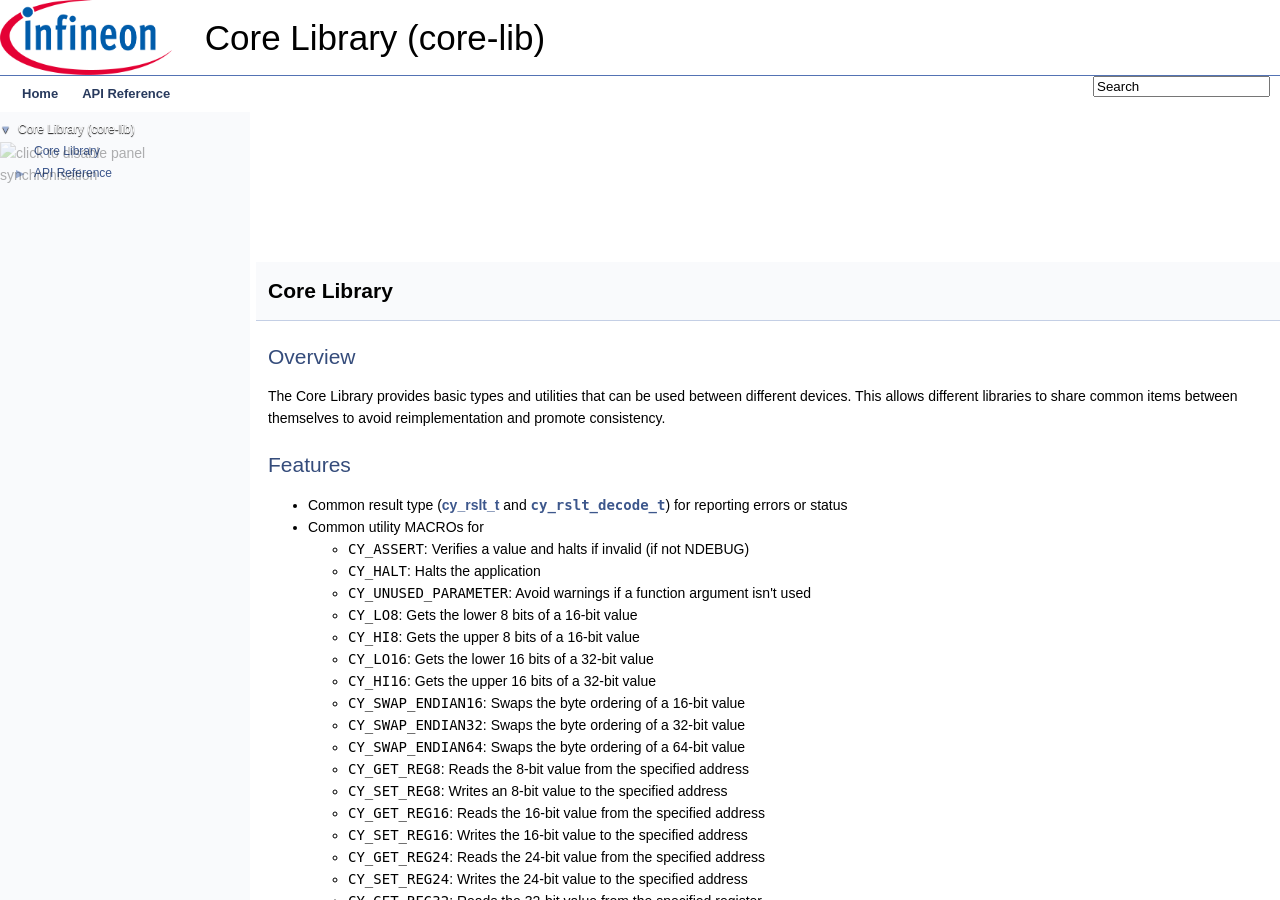
==== commit 7e6892ee: "Upload core-lib 1.3.0.25183" ====
--- a/docs/html/index.html
+++ b/docs/html/index.html
@@ -139,11 +139,11 @@
 </ul>
 <h2>More information</h2>
 <ul>
-<li><a href="https://cypresssemiconductorco.github.io/core-lib/html/modules.html">API Reference Guide</a></li>
+<li><a href="https://infineon.github.io/core-lib/html/modules.html">API Reference Guide</a></li>
 <li><a href="http://www.cypress.com">Cypress Semiconductor, an Infineon Technologies Company</a></li>
-<li><a href="https://github.com/cypresssemiconductorco">Cypress Semiconductor GitHub</a></li>
-<li><a href="https://www.cypress.com/products/modustoolbox-software-environment">ModusToolbox</a> <hr/>
- © Cypress Semiconductor Corporation, 2019-2021. </li>
+<li><a href="https://github.com/infineon">Infineon GitHub</a></li>
+<li><a href="https://www.cypress.com/products/modustoolbox-software-environment">ModusToolbox™</a> <hr/>
+ © Cypress Semiconductor Corporation (an Infineon company) or an affiliate of Cypress Semiconductor Corporation, 2019-2021. </li>
 </ul>
 </div></div><!-- contents -->
 </div><!-- doc-content -->
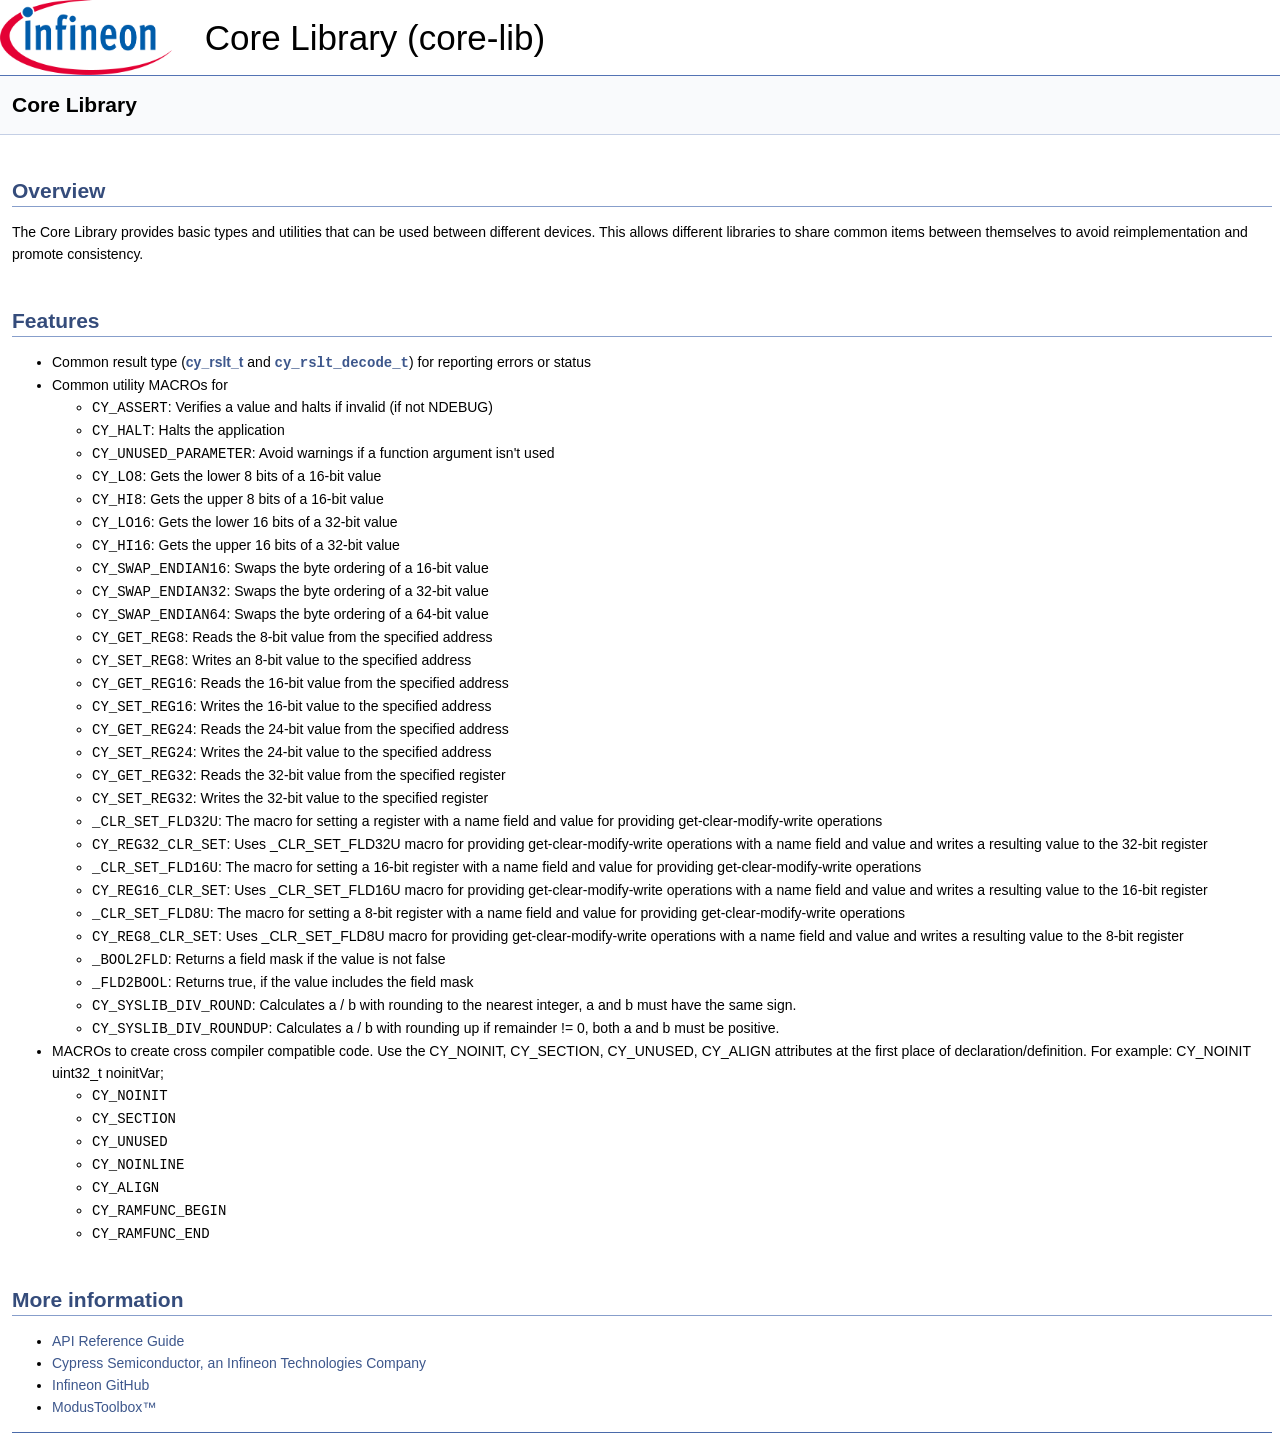
==== commit 1c1cb8af: "Upload core-lib 1.3.1.29660" ====
--- a/docs/html/index.html
+++ b/docs/html/index.html
@@ -4,7 +4,7 @@
 <head>
 <meta http-equiv="Content-Type" content="text/xhtml;charset=UTF-8"/>
 <meta http-equiv="X-UA-Compatible" content="IE=9"/>
-<meta name="generator" content="Doxygen 1.8.14"/>
+<meta name="generator" content="Doxygen 1.9.2"/>
 <meta name="viewport" content="width=device-width, initial-scale=1"/>
 <title>Core Library (core-lib)</title>
 <link href="tabs.css" rel="stylesheet" type="text/css"/>
@@ -14,10 +14,6 @@
 <script type="text/javascript" src="resize.js"></script>
 <script type="text/javascript" src="navtreedata.js"></script>
 <script type="text/javascript" src="navtree.js"></script>
-<script type="text/javascript">
-/* @license magnet:?xt=urn:btih:cf05388f2679ee054f2beb29a391d25f4e673ac3&amp;dn=gpl-2.0.txt GPL-v2 */
-  $(document).ready(initResizable);
-/* @license-end */</script>
 <link href="search/search.css" rel="stylesheet" type="text/css"/>
 <script type="text/javascript" src="search/searchdata.js"></script>
 <script type="text/javascript" src="search/search.js"></script>
@@ -38,21 +34,22 @@
 </table>
 </div>
 <!-- end header part -->
-<!-- Generated by Doxygen 1.8.14 -->
+<!-- Generated by Doxygen 1.9.2 -->
 <script type="text/javascript">
-/* @license magnet:?xt=urn:btih:cf05388f2679ee054f2beb29a391d25f4e673ac3&amp;dn=gpl-2.0.txt GPL-v2 */
-var searchBox = new SearchBox("searchBox", "search",false,'Search');
+/* @license magnet:?xt=urn:btih:d3d9a9a6595521f9666a5e94cc830dab83b65699&amp;dn=expat.txt MIT */
+var searchBox = new SearchBox("searchBox", "search",'Search','.html');
 /* @license-end */
 </script>
 <script type="text/javascript" src="menudata.js"></script>
 <script type="text/javascript" src="menu.js"></script>
 <script type="text/javascript">
-/* @license magnet:?xt=urn:btih:cf05388f2679ee054f2beb29a391d25f4e673ac3&amp;dn=gpl-2.0.txt GPL-v2 */
+/* @license magnet:?xt=urn:btih:d3d9a9a6595521f9666a5e94cc830dab83b65699&amp;dn=expat.txt MIT */
 $(function() {
   initMenu('',true,false,'search.php','Search');
   $(document).ready(function() { init_search(); });
 });
-/* @license-end */</script>
+/* @license-end */
+</script>
 <div id="main-nav"></div>
 </div><!-- top -->
 <div id="side-nav" class="ui-resizable side-nav-resizable">
@@ -66,8 +63,8 @@
   </div>
 </div>
 <script type="text/javascript">
-/* @license magnet:?xt=urn:btih:cf05388f2679ee054f2beb29a391d25f4e673ac3&amp;dn=gpl-2.0.txt GPL-v2 */
-$(document).ready(function(){initNavTree('index.html','');});
+/* @license magnet:?xt=urn:btih:d3d9a9a6595521f9666a5e94cc830dab83b65699&amp;dn=expat.txt MIT */
+$(document).ready(function(){initNavTree('index.html',''); initResizable(); });
 /* @license-end */
 </script>
 <div id="doc-content">
@@ -85,16 +82,18 @@
 </iframe>
 </div>
 
-<div class="header">
-  <div class="headertitle">
-<div class="title">Core Library </div>  </div>
+<div><div class="header">
+  <div class="headertitle"><div class="title">Core Library </div></div>
 </div><!--header-->
 <div class="contents">
-<div class="textblock"><h2>Overview</h2>
-<p>The Core Library provides basic types and utilities that can be used between different devices. This allows different libraries to share common items between themselves to avoid reimplementation and promote consistency.</p>
-<h2>Features</h2>
+<div class="textblock"><p ><a class="anchor" id="md_source_support_core_lib_README_doxygen"></a> </p>
+<h1><a class="anchor" id="autotoc_md1"></a>
+Overview</h1>
+<p >The Core Library provides basic types and utilities that can be used between different devices. This allows different libraries to share common items between themselves to avoid reimplementation and promote consistency.</p>
+<h1><a class="anchor" id="autotoc_md2"></a>
+Features</h1>
 <ul>
-<li>Common result type (<a class="el" href="group__group__result.html#gaca79700fcc701534ce61778a9bcf57d1">cy_rslt_t</a> and <code><a class="el" href="group__group__result.html#unioncy__rslt__decode__t" title="Provides the result of an operation as a structured bitfield. ">cy_rslt_decode_t</a></code>) for reporting errors or status</li>
+<li>Common result type (<a class="el" href="group__group__result.html#gaca79700fcc701534ce61778a9bcf57d1">cy_rslt_t</a> and <code><a class="el" href="group__group__result.html#unioncy__rslt__decode__t" title="Provides the result of an operation as a structured bitfield.">cy_rslt_decode_t</a></code>) for reporting errors or status</li>
 <li>Common utility MACROs for<ul>
 <li><code>CY_ASSERT</code>: Verifies a value and halts if invalid (if not NDEBUG)</li>
 <li><code>CY_HALT</code>: Halts the application</li>
@@ -137,15 +136,18 @@
 </ul>
 </li>
 </ul>
-<h2>More information</h2>
+<h1><a class="anchor" id="autotoc_md3"></a>
+More information</h1>
 <ul>
 <li><a href="https://infineon.github.io/core-lib/html/modules.html">API Reference Guide</a></li>
 <li><a href="http://www.cypress.com">Cypress Semiconductor, an Infineon Technologies Company</a></li>
 <li><a href="https://github.com/infineon">Infineon GitHub</a></li>
-<li><a href="https://www.cypress.com/products/modustoolbox-software-environment">ModusToolbox™</a> <hr/>
- © Cypress Semiconductor Corporation (an Infineon company) or an affiliate of Cypress Semiconductor Corporation, 2019-2021. </li>
+<li><a href="https://www.cypress.com/products/modustoolbox-software-environment">ModusToolbox™</a></li>
 </ul>
-</div></div><!-- contents -->
+<hr  />
+<p> © Cypress Semiconductor Corporation (an Infineon company) or an affiliate of Cypress Semiconductor Corporation, 2019-2021. </p>
+</div></div><!-- PageDoc -->
+</div><!-- contents -->
 </div><!-- doc-content -->
 <!-- start footer part
 <div id="nav-path" class="navpath">
--- a/docs/html/navtree.css
+++ b/docs/html/navtree.css
@@ -87,6 +87,7 @@
   position: absolute;
   left: 0px;
   width: 250px;
+  overflow : hidden;
 }
 
 .ui-resizable .ui-resizable-handle {
@@ -96,7 +97,7 @@
 .ui-resizable-e {
   background-image:url("splitbar.png");
   background-size:100%;
-  background-repeat:no-repeat;
+  background-repeat:repeat-y;
   background-attachment: scroll;
   cursor:ew-resize;
   height:100%;
--- a/docs/html/search/search.css
+++ b/docs/html/search/search.css
@@ -0,0 +1,263 @@
+/*---------------- Search Box */
+
+#MSearchBox {
+    white-space : nowrap;
+    background: white;
+    border-radius: 0.65em;
+    box-shadow: inset 0.5px 0.5px 3px 0px #555;
+    z-index: 102;
+}
+
+#MSearchBox .left {
+    display: inline-block;
+    vertical-align: middle;
+    height: 1.4em;
+}
+
+#MSearchSelect {
+    display: inline-block;
+    vertical-align: middle;
+    height: 19px;
+    padding: 0 0 0 0.3em;
+    margin: 0;
+}
+
+#MSearchField {
+    display: inline-block;
+    vertical-align: middle;
+    width: 7.5em;
+    height: 19px;
+    margin: 0 0.15em;
+    padding: 0;
+    line-height: 1em;
+    border:none;
+    color: #909090;
+    outline: none;
+    font-family: Arial, Verdana, sans-serif;
+    -webkit-border-radius: 0px;
+    border-radius: 0px;
+    background: none;
+}
+
+@media(hover: none) {
+    /* to avoid zooming on iOS */
+    #MSearchField {
+        font-size: 16px;
+    }
+}
+
+#MSearchBox .right {
+    display: inline-block;
+    vertical-align: middle;
+    width: 1.4em;
+    height: 1.4em;
+}
+
+#MSearchClose {
+    display: none;
+    font-size: inherit;
+    background : none;
+    border: none;
+    margin: 0;
+    padding: 0;
+    outline: none;
+
+}
+
+#MSearchCloseImg {
+    height: 1.4em;
+    padding: 0.3em;
+    margin: 0;
+}
+
+.MSearchBoxActive #MSearchField {
+    color: #000000;
+}
+
+#main-menu > li:last-child {
+    /* This <li> object is the parent of the search bar */
+    display: flex;
+    justify-content: center;
+    align-items: center;
+    height: 36px;
+    margin-right: 1em;
+}
+
+/*---------------- Search filter selection */
+
+#MSearchSelectWindow {
+    display: none;
+    position: absolute;
+    left: 0; top: 0;
+    border: 1px solid #90A5CE;
+    background-color: #F9FAFC;
+    z-index: 10001;
+    padding-top: 4px;
+    padding-bottom: 4px;
+    -moz-border-radius: 4px;
+    -webkit-border-top-left-radius: 4px;
+    -webkit-border-top-right-radius: 4px;
+    -webkit-border-bottom-left-radius: 4px;
+    -webkit-border-bottom-right-radius: 4px;
+    -webkit-box-shadow: 5px 5px 5px rgba(0, 0, 0, 0.15);
+}
+
+.SelectItem {
+    font: 8pt Arial, Verdana, sans-serif;
+    padding-left:  2px;
+    padding-right: 12px;
+    border: 0px;
+}
+
+span.SelectionMark {
+    margin-right: 4px;
+    font-family: monospace;
+    outline-style: none;
+    text-decoration: none;
+}
+
+a.SelectItem {
+    display: block;
+    outline-style: none;
+    color: #000000; 
+    text-decoration: none;
+    padding-left:   6px;
+    padding-right: 12px;
+}
+
+a.SelectItem:focus,
+a.SelectItem:active {
+    color: #000000; 
+    outline-style: none;
+    text-decoration: none;
+}
+
+a.SelectItem:hover {
+    color: #FFFFFF;
+    background-color: #3D578C;
+    outline-style: none;
+    text-decoration: none;
+    cursor: pointer;
+    display: block;
+}
+
+/*---------------- Search results window */
+
+iframe#MSearchResults {
+    /*width: 60ex;*/
+    height: 15em;
+}
+
+#MSearchResultsWindow {
+    display: none;
+    position: absolute;
+    left: 0; top: 0;
+    border: 1px solid #000;
+    background-color: #EEF1F7;
+    z-index:10000;
+}
+
+/* ----------------------------------- */
+
+
+#SRIndex {
+    clear:both; 
+    padding-bottom: 15px;
+}
+
+.SREntry {
+    font-size: 10pt;
+    padding-left: 1ex;
+}
+
+.SRPage .SREntry {
+    font-size: 8pt;
+    padding: 1px 5px;
+}
+
+body.SRPage {
+    margin: 5px 2px;
+}
+
+.SRChildren {
+    padding-left: 3ex; padding-bottom: .5em 
+}
+
+.SRPage .SRChildren {
+    display: none;
+}
+
+.SRSymbol {
+    font-weight: bold; 
+    color: #425E97;
+    font-family: Arial, Verdana, sans-serif;
+    text-decoration: none;
+    outline: none;
+}
+
+a.SRScope {
+    display: block;
+    color: #425E97; 
+    font-family: Arial, Verdana, sans-serif;
+    text-decoration: none;
+    outline: none;
+}
+
+a.SRSymbol:focus, a.SRSymbol:active,
+a.SRScope:focus, a.SRScope:active {
+    text-decoration: underline;
+}
+
+span.SRScope {
+    padding-left: 4px;
+    font-family: Arial, Verdana, sans-serif;
+}
+
+.SRPage .SRStatus {
+    padding: 2px 5px;
+    font-size: 8pt;
+    font-style: italic;
+    font-family: Arial, Verdana, sans-serif;
+}
+
+.SRResult {
+    display: none;
+}
+
+div.searchresults {
+    margin-left: 10px;
+    margin-right: 10px;
+}
+
+/*---------------- External search page results */
+
+.searchresult {
+    background-color: #F0F3F8;
+}
+
+.pages b {
+   color: white;
+   padding: 5px 5px 3px 5px;
+   background-image: url("../tab_a.png");
+   background-repeat: repeat-x;
+   text-shadow: 0 1px 1px #000000;
+}
+
+.pages {
+    line-height: 17px;
+    margin-left: 4px;
+    text-decoration: none;
+}
+
+.hl {
+    font-weight: bold;
+}
+
+#searchresults {
+    margin-bottom: 20px;
+}
+
+.searchpages {
+    margin-top: 10px;
+}
+
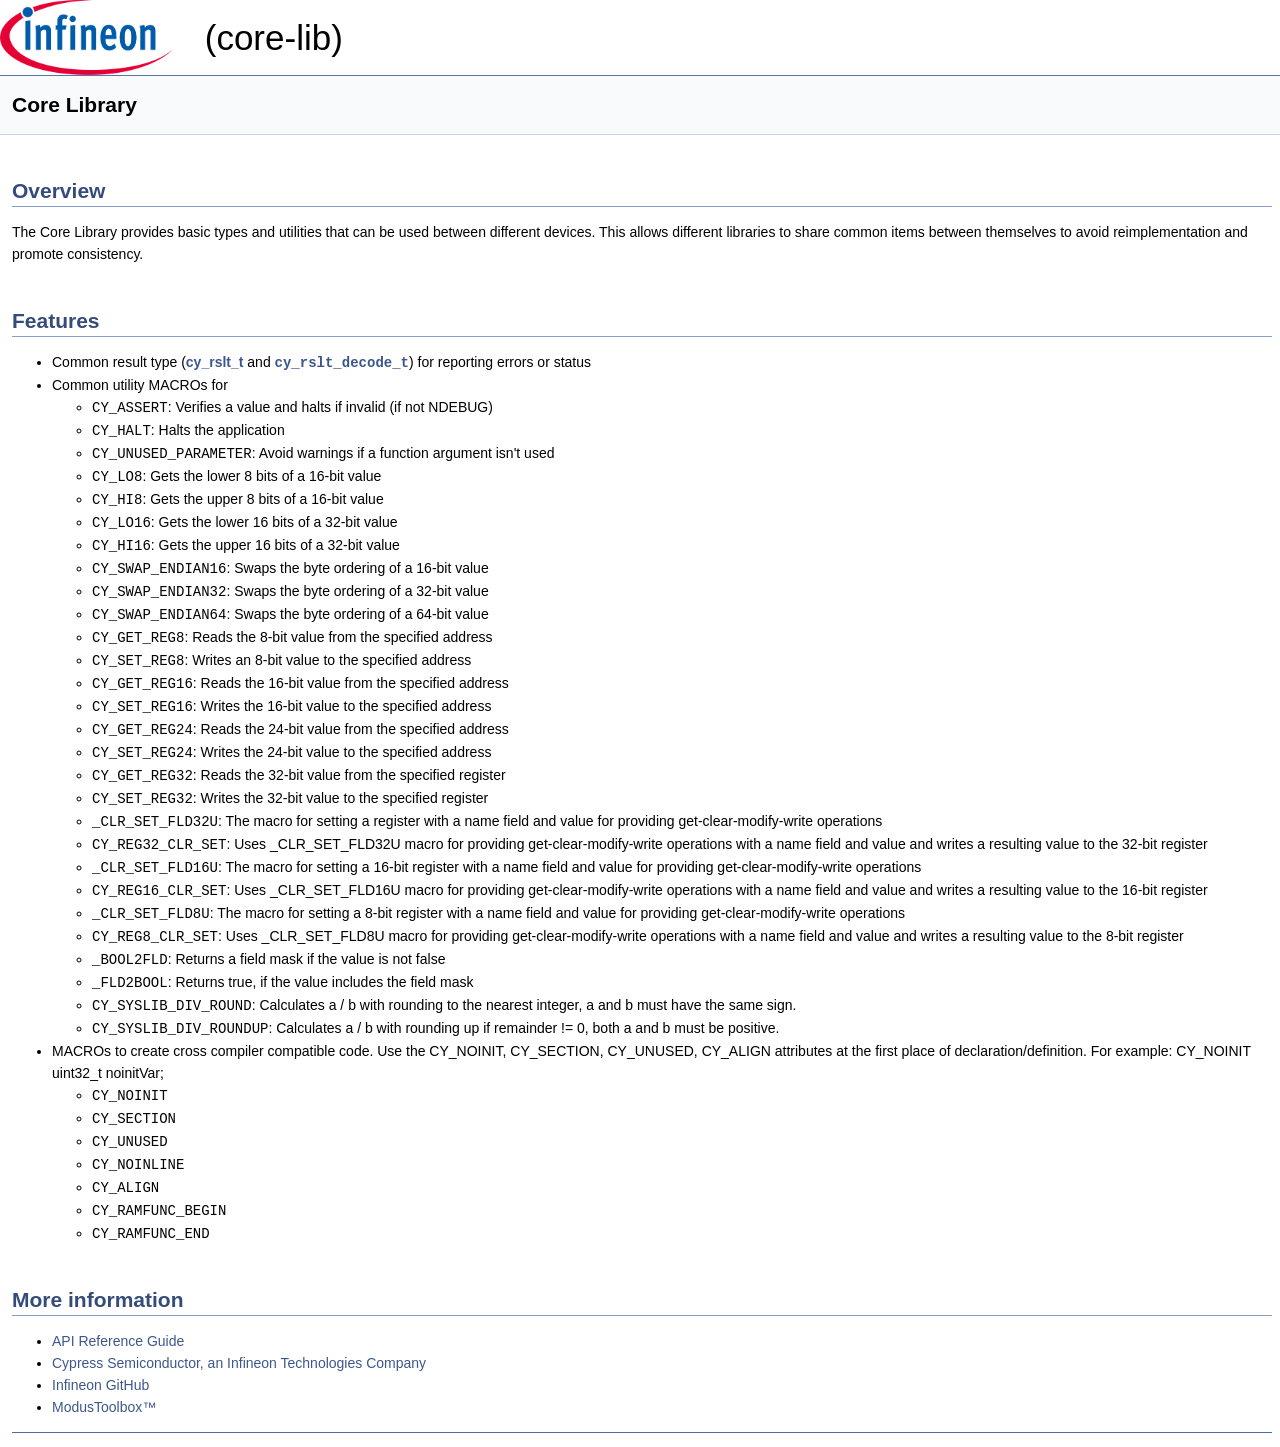
==== commit 1603b9bb: "Upload core-lib [3062]" ====
--- a/docs/html/index.html
+++ b/docs/html/index.html
@@ -6,7 +6,7 @@
 <meta http-equiv="X-UA-Compatible" content="IE=9"/>
 <meta name="generator" content="Doxygen 1.9.2"/>
 <meta name="viewport" content="width=device-width, initial-scale=1"/>
-<title>Core Library (core-lib)</title>
+<title>(core-lib)</title>
 <link href="tabs.css" rel="stylesheet" type="text/css"/>
 <script type="text/javascript" src="jquery.js"></script>
 <script type="text/javascript" src="dynsections.js"></script>
@@ -27,7 +27,7 @@
  <tr style="height: 56px;">
   <td id="projectlogo"><a href="http://www.cypress.com/"><img alt="Logo" src="logo.png"/></a></td>
   <td id="projectalign" style="padding-left: 0.5em;">
-   <div id="projectname">Core Library (core-lib)</div>
+   <div id="projectname">(core-lib)</div>
   </td>
  </tr>
  </tbody>
@@ -86,7 +86,7 @@
   <div class="headertitle"><div class="title">Core Library </div></div>
 </div><!--header-->
 <div class="contents">
-<div class="textblock"><p ><a class="anchor" id="md_source_support_core_lib_README_doxygen"></a> </p>
+<div class="textblock"><p ><a class="anchor" id="md_output_README_doxygen"></a> </p>
 <h1><a class="anchor" id="autotoc_md1"></a>
 Overview</h1>
 <p >The Core Library provides basic types and utilities that can be used between different devices. This allows different libraries to share common items between themselves to avoid reimplementation and promote consistency.</p>
@@ -153,7 +153,7 @@
 <div id="nav-path" class="navpath">
     <ul>
         <li class="footer">
-            Generated for <b>Core Library (core-lib)</b> by <b>Cypress Semiconductor Corporation</b>.
+            Generated for <b>(core-lib)</b> by <b>Cypress Semiconductor Corporation</b>.
             All rights reserved.
         </li>
     </ul>
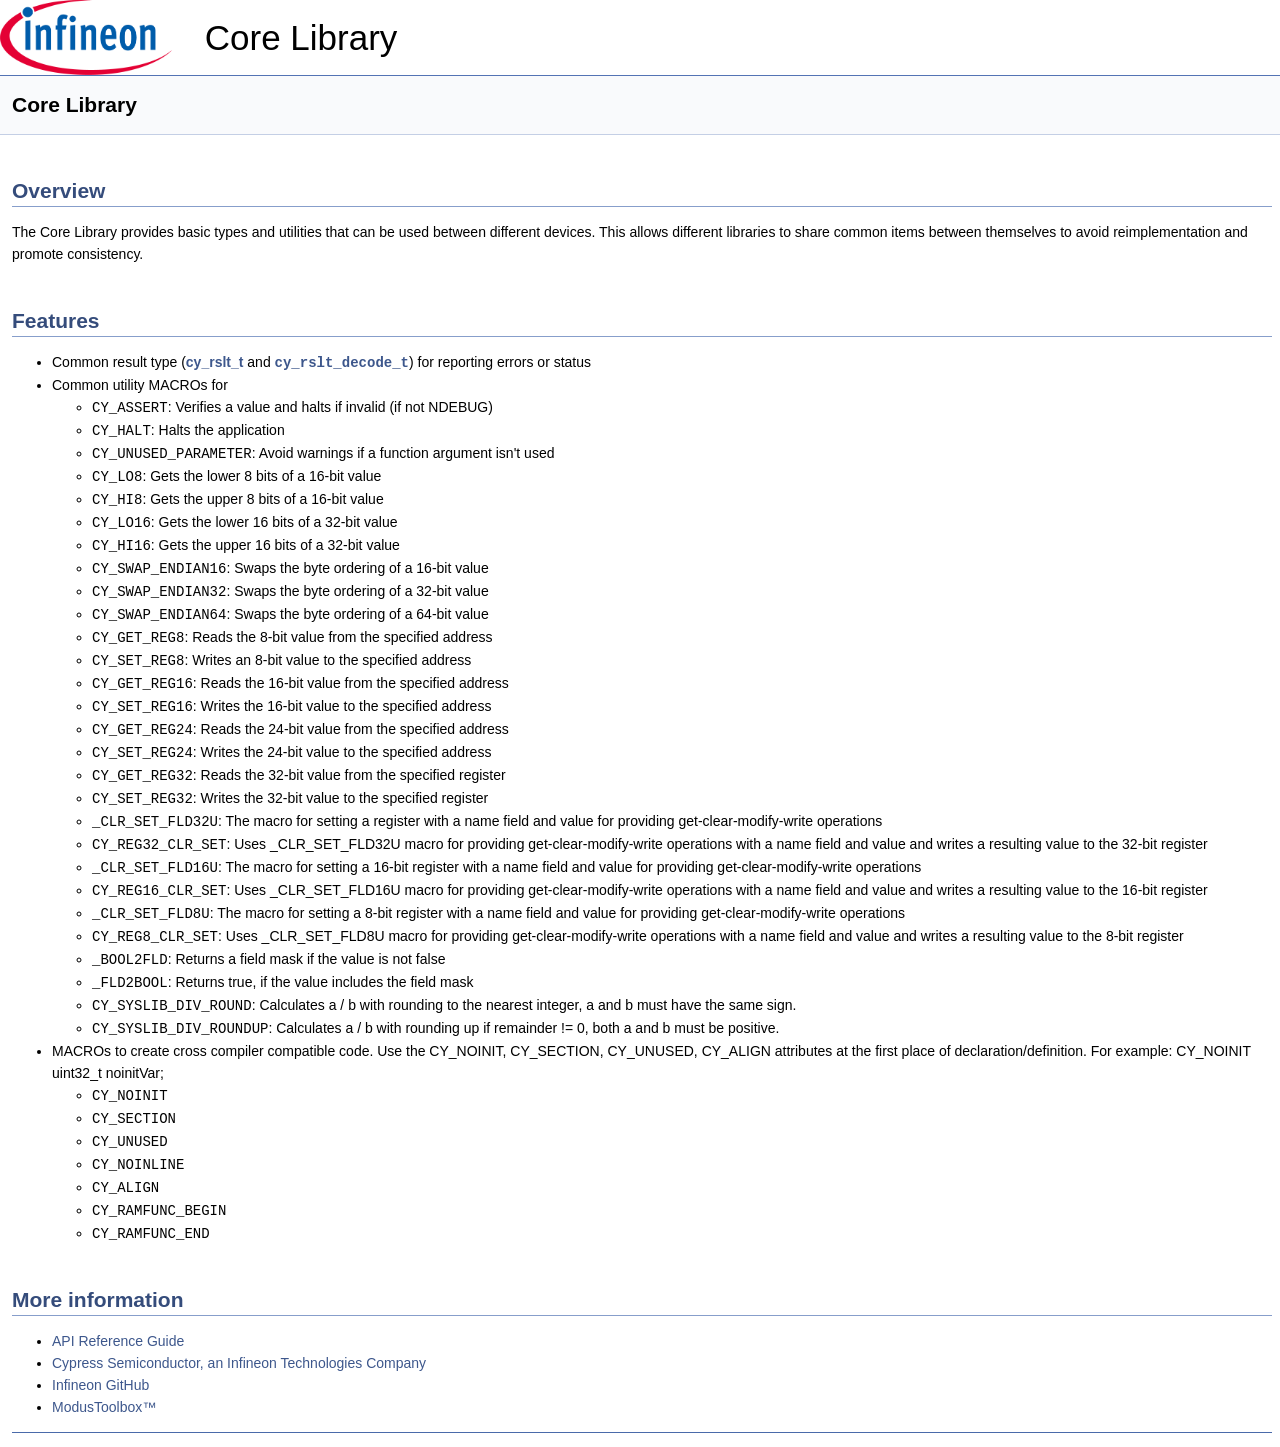
==== commit 7c85992b: "Upload core-lib [4092]" ====
--- a/docs/html/index.html
+++ b/docs/html/index.html
@@ -6,7 +6,7 @@
 <meta http-equiv="X-UA-Compatible" content="IE=9"/>
 <meta name="generator" content="Doxygen 1.9.2"/>
 <meta name="viewport" content="width=device-width, initial-scale=1"/>
-<title>(core-lib)</title>
+<title>Core Library</title>
 <link href="tabs.css" rel="stylesheet" type="text/css"/>
 <script type="text/javascript" src="jquery.js"></script>
 <script type="text/javascript" src="dynsections.js"></script>
@@ -27,7 +27,7 @@
  <tr style="height: 56px;">
   <td id="projectlogo"><a href="http://www.cypress.com/"><img alt="Logo" src="logo.png"/></a></td>
   <td id="projectalign" style="padding-left: 0.5em;">
-   <div id="projectname">(core-lib)</div>
+   <div id="projectname">Core Library</div>
   </td>
  </tr>
  </tbody>
@@ -145,7 +145,7 @@
 <li><a href="https://www.cypress.com/products/modustoolbox-software-environment">ModusToolbox™</a></li>
 </ul>
 <hr  />
-<p> © Cypress Semiconductor Corporation (an Infineon company) or an affiliate of Cypress Semiconductor Corporation, 2019-2021. </p>
+<p> © Cypress Semiconductor Corporation (an Infineon company) or an affiliate of Cypress Semiconductor Corporation, 2019-2025. </p>
 </div></div><!-- PageDoc -->
 </div><!-- contents -->
 </div><!-- doc-content -->
@@ -153,7 +153,7 @@
 <div id="nav-path" class="navpath">
     <ul>
         <li class="footer">
-            Generated for <b>(core-lib)</b> by <b>Cypress Semiconductor Corporation</b>.
+            Generated for <b>Core Library</b> by <b>Cypress Semiconductor Corporation</b>.
             All rights reserved.
         </li>
     </ul>
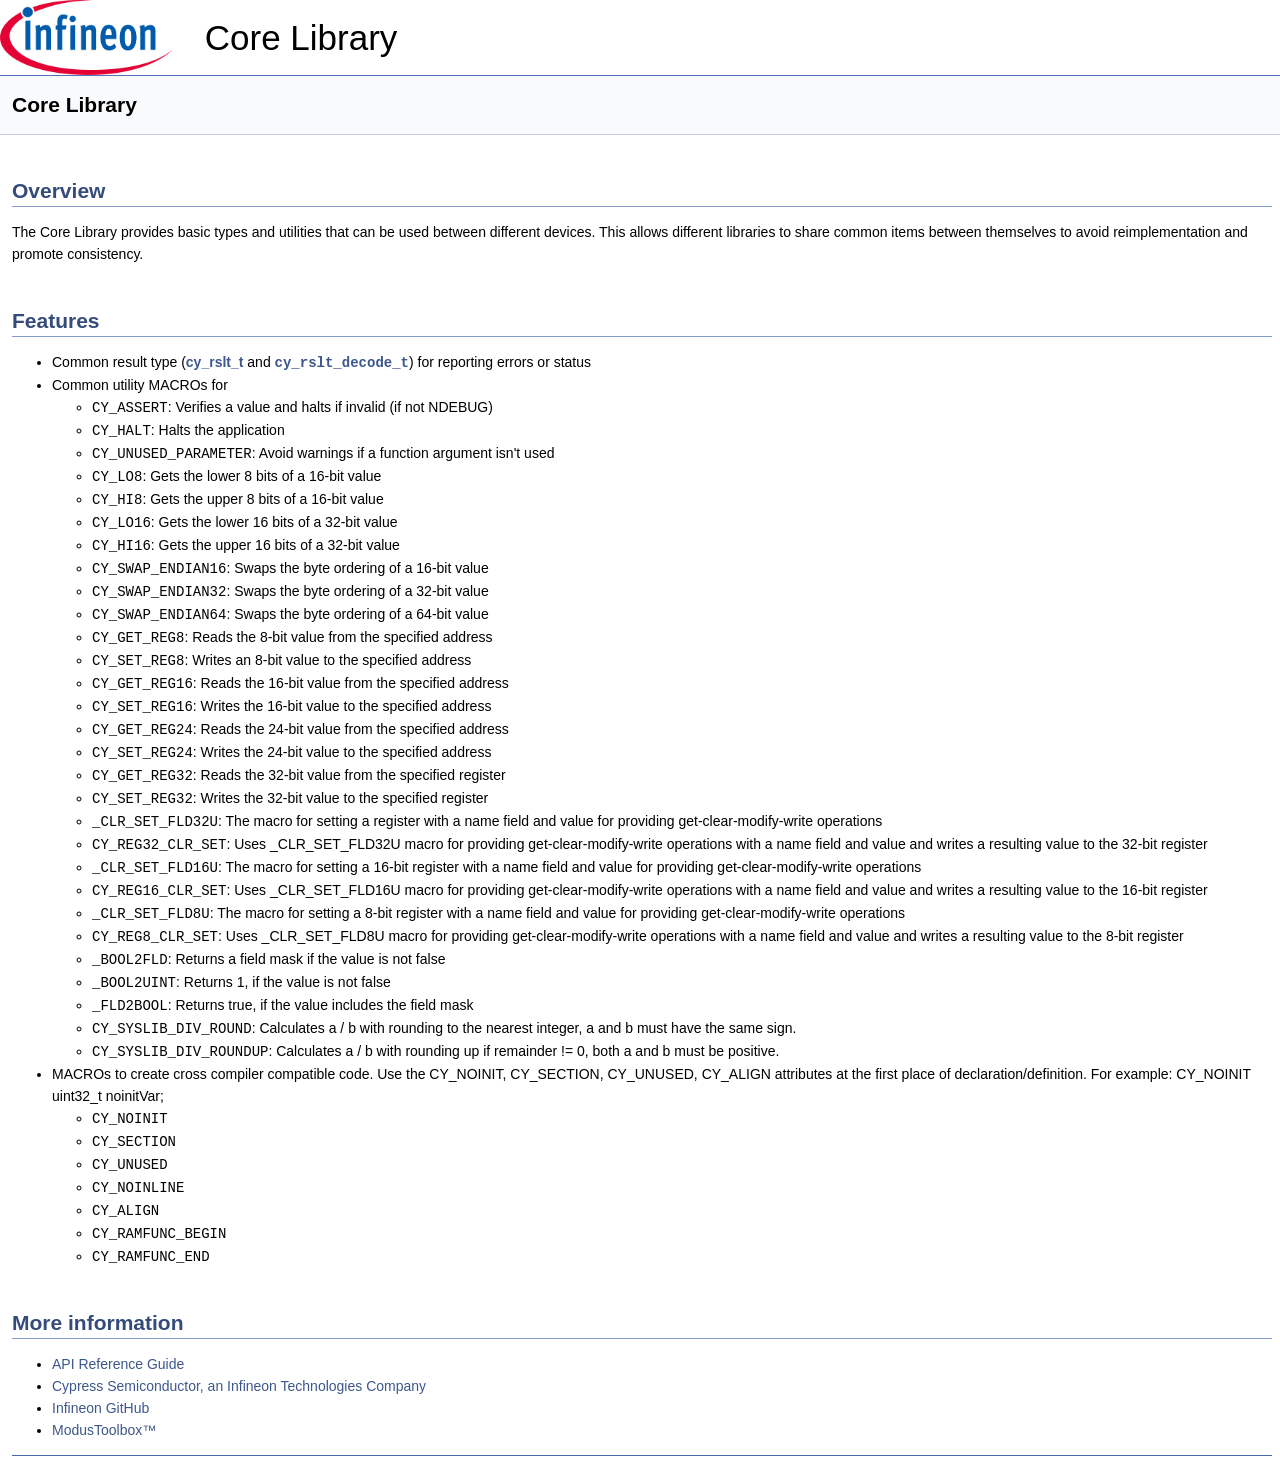
==== commit b2a7ce7e: "Upload core-lib [4611]" ====
--- a/docs/html/index.html
+++ b/docs/html/index.html
@@ -120,6 +120,7 @@
 <li><code>_CLR_SET_FLD8U</code>: The macro for setting a 8-bit register with a name field and value for providing get-clear-modify-write operations</li>
 <li><code>CY_REG8_CLR_SET</code>: Uses _CLR_SET_FLD8U macro for providing get-clear-modify-write operations with a name field and value and writes a resulting value to the 8-bit register</li>
 <li><code>_BOOL2FLD</code>: Returns a field mask if the value is not false</li>
+<li><code>_BOOL2UINT</code>: Returns 1, if the value is not false</li>
 <li><code>_FLD2BOOL</code>: Returns true, if the value includes the field mask</li>
 <li><code>CY_SYSLIB_DIV_ROUND</code>: Calculates a / b with rounding to the nearest integer, a and b must have the same sign.</li>
 <li><code>CY_SYSLIB_DIV_ROUNDUP</code>: Calculates a / b with rounding up if remainder != 0, both a and b must be positive.</li>
@@ -145,7 +146,7 @@
 <li><a href="https://www.cypress.com/products/modustoolbox-software-environment">ModusToolbox™</a></li>
 </ul>
 <hr  />
-<p> © Cypress Semiconductor Corporation (an Infineon company) or an affiliate of Cypress Semiconductor Corporation, 2019-2025. </p>
+<p> © Copyright 2019-2025 Infineon Technologies Apache2. </p>
 </div></div><!-- PageDoc -->
 </div><!-- contents -->
 </div><!-- doc-content -->
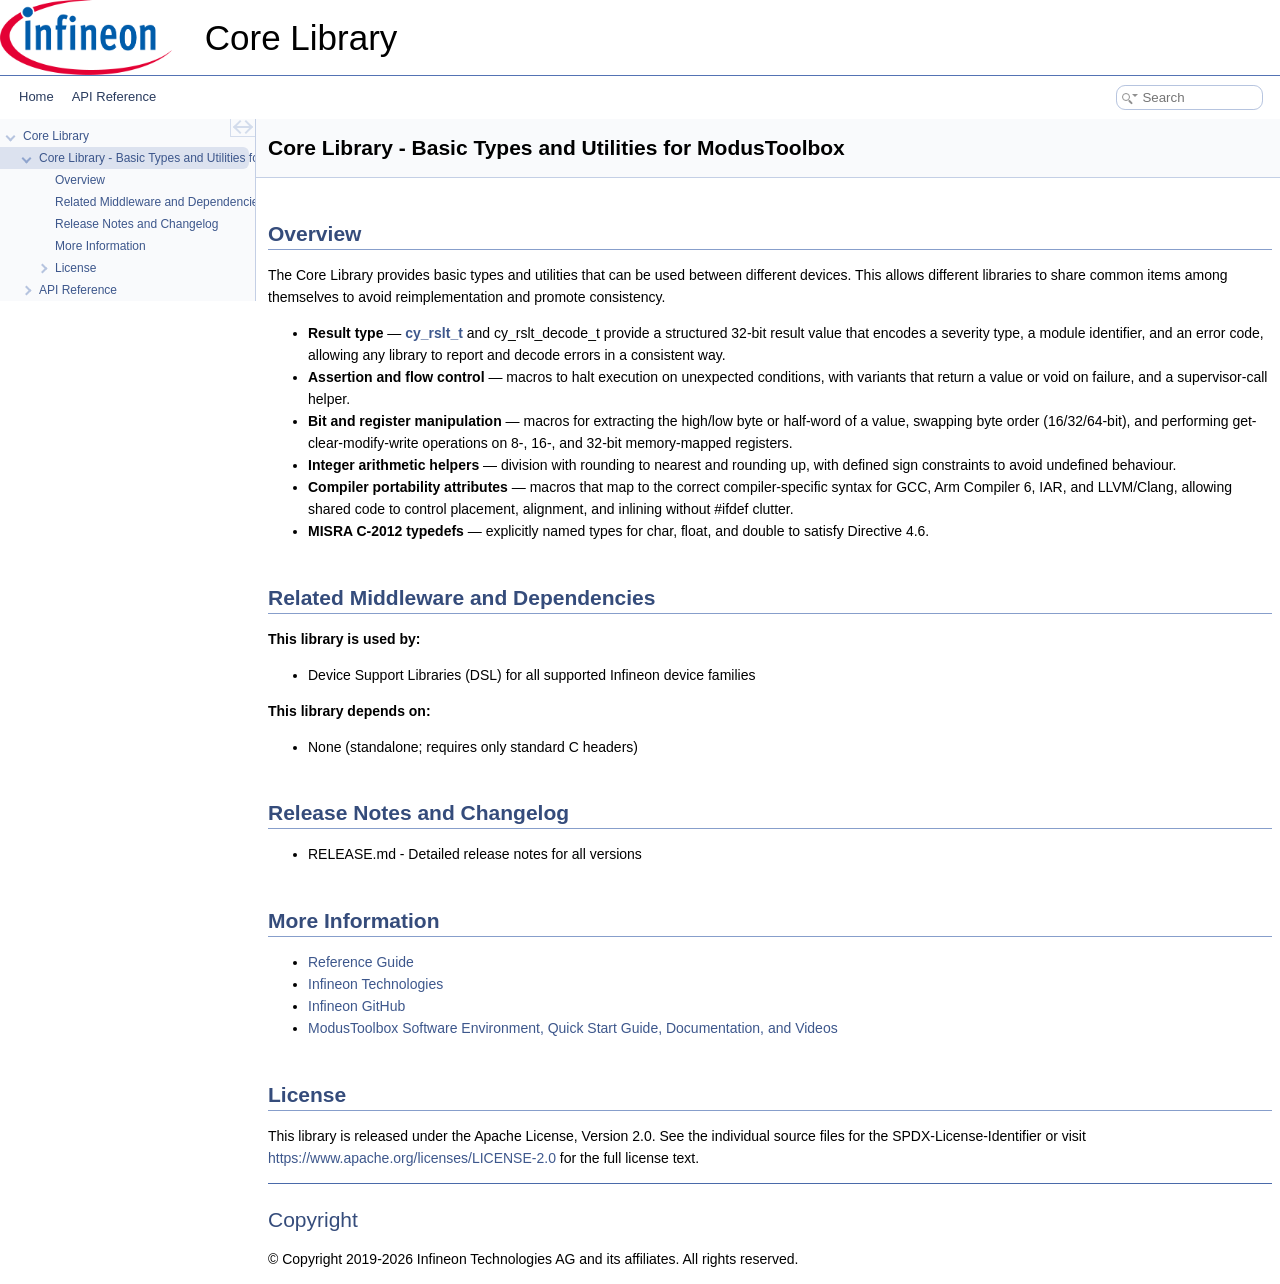
==== commit ca57d1e5: "Upload core-lib [5210]" ====
--- a/docs/html/index.html
+++ b/docs/html/index.html
@@ -4,20 +4,21 @@
 <head>
 <meta http-equiv="Content-Type" content="text/xhtml;charset=UTF-8"/>
 <meta http-equiv="X-UA-Compatible" content="IE=9"/>
-<meta name="generator" content="Doxygen 1.9.2"/>
+<meta name="generator" content="Doxygen 1.14.0"/>
 <meta name="viewport" content="width=device-width, initial-scale=1"/>
 <title>Core Library</title>
 <link href="tabs.css" rel="stylesheet" type="text/css"/>
 <script type="text/javascript" src="jquery.js"></script>
 <script type="text/javascript" src="dynsections.js"></script>
 <link href="navtree.css" rel="stylesheet" type="text/css"/>
-<script type="text/javascript" src="resize.js"></script>
 <script type="text/javascript" src="navtreedata.js"></script>
 <script type="text/javascript" src="navtree.js"></script>
+<script type="text/javascript" src="cookie.js"></script>
 <link href="search/search.css" rel="stylesheet" type="text/css"/>
 <script type="text/javascript" src="search/searchdata.js"></script>
 <script type="text/javascript" src="search/search.js"></script>
 <link href="doxygen_style.css" rel="stylesheet" type="text/css" />
+<link href="doxygen_core-lib.css" rel="stylesheet" type="text/css"/>
 </head>
 <body>
 <div id="top"><!-- do not remove this div, it is closed by doxygen! -->
@@ -34,21 +35,20 @@
 </table>
 </div>
 <!-- end header part -->
-<!-- Generated by Doxygen 1.9.2 -->
+<!-- Generated by Doxygen 1.14.0 -->
 <script type="text/javascript">
-/* @license magnet:?xt=urn:btih:d3d9a9a6595521f9666a5e94cc830dab83b65699&amp;dn=expat.txt MIT */
-var searchBox = new SearchBox("searchBox", "search",'Search','.html');
-/* @license-end */
+var searchBox = new SearchBox("searchBox", "search/",'.html');
+</script>
+<script type="text/javascript">
+$(function() { codefold.init(); });
 </script>
 <script type="text/javascript" src="menudata.js"></script>
 <script type="text/javascript" src="menu.js"></script>
 <script type="text/javascript">
-/* @license magnet:?xt=urn:btih:d3d9a9a6595521f9666a5e94cc830dab83b65699&amp;dn=expat.txt MIT */
 $(function() {
-  initMenu('',true,false,'search.php','Search');
-  $(document).ready(function() { init_search(); });
+  initMenu('',true,false,'search.php','Search',true);
+  $(function() { init_search(); });
 });
-/* @license-end */
 </script>
 <div id="main-nav"></div>
 </div><!-- top -->
@@ -63,10 +63,9 @@
   </div>
 </div>
 <script type="text/javascript">
-/* @license magnet:?xt=urn:btih:d3d9a9a6595521f9666a5e94cc830dab83b65699&amp;dn=expat.txt MIT */
-$(document).ready(function(){initNavTree('index.html',''); initResizable(); });
-/* @license-end */
+$(function(){initNavTree('index.html','',''); });
 </script>
+<div id="container">
 <div id="doc-content">
 <!-- window showing the filter options -->
 <div id="MSearchSelectWindow"
@@ -77,84 +76,72 @@
 
 <!-- iframe showing the search results (closed by default) -->
 <div id="MSearchResultsWindow">
-<iframe src="javascript:void(0)" frameborder="0" 
-        name="MSearchResults" id="MSearchResults">
-</iframe>
+<div id="MSearchResults">
+<div class="SRPage">
+<div id="SRIndex">
+<div id="SRResults"></div>
+<div class="SRStatus" id="Loading">Loading...</div>
+<div class="SRStatus" id="Searching">Searching...</div>
+<div class="SRStatus" id="NoMatches">No Matches</div>
+</div>
+</div>
+</div>
 </div>
 
 <div><div class="header">
-  <div class="headertitle"><div class="title">Core Library </div></div>
+  <div class="headertitle"><div class="title">Core Library - Basic Types and Utilities for ModusToolbox </div></div>
 </div><!--header-->
 <div class="contents">
-<div class="textblock"><p ><a class="anchor" id="md_output_README_doxygen"></a> </p>
-<h1><a class="anchor" id="autotoc_md1"></a>
+<div class="textblock"><p><a class="anchor" id="md_output_2README_8doxygen"></a></p>
+<h1 class="doxsection"><a class="anchor" id="autotoc_md1"></a>
 Overview</h1>
-<p >The Core Library provides basic types and utilities that can be used between different devices. This allows different libraries to share common items between themselves to avoid reimplementation and promote consistency.</p>
-<h1><a class="anchor" id="autotoc_md2"></a>
-Features</h1>
+<p>The Core Library provides basic types and utilities that can be used between different devices. This allows different libraries to share common items among themselves to avoid reimplementation and promote consistency.</p>
 <ul>
-<li>Common result type (<a class="el" href="group__group__result.html#gaca79700fcc701534ce61778a9bcf57d1">cy_rslt_t</a> and <code><a class="el" href="group__group__result.html#unioncy__rslt__decode__t" title="Provides the result of an operation as a structured bitfield.">cy_rslt_decode_t</a></code>) for reporting errors or status</li>
-<li>Common utility MACROs for<ul>
-<li><code>CY_ASSERT</code>: Verifies a value and halts if invalid (if not NDEBUG)</li>
-<li><code>CY_HALT</code>: Halts the application</li>
-<li><code>CY_UNUSED_PARAMETER</code>: Avoid warnings if a function argument isn't used</li>
-<li><code>CY_LO8</code>: Gets the lower 8 bits of a 16-bit value</li>
-<li><code>CY_HI8</code>: Gets the upper 8 bits of a 16-bit value</li>
-<li><code>CY_LO16</code>: Gets the lower 16 bits of a 32-bit value</li>
-<li><code>CY_HI16</code>: Gets the upper 16 bits of a 32-bit value</li>
-<li><code>CY_SWAP_ENDIAN16</code>: Swaps the byte ordering of a 16-bit value</li>
-<li><code>CY_SWAP_ENDIAN32</code>: Swaps the byte ordering of a 32-bit value</li>
-<li><code>CY_SWAP_ENDIAN64</code>: Swaps the byte ordering of a 64-bit value</li>
-<li><code>CY_GET_REG8</code>: Reads the 8-bit value from the specified address</li>
-<li><code>CY_SET_REG8</code>: Writes an 8-bit value to the specified address</li>
-<li><code>CY_GET_REG16</code>: Reads the 16-bit value from the specified address</li>
-<li><code>CY_SET_REG16</code>: Writes the 16-bit value to the specified address</li>
-<li><code>CY_GET_REG24</code>: Reads the 24-bit value from the specified address</li>
-<li><code>CY_SET_REG24</code>: Writes the 24-bit value to the specified address</li>
-<li><code>CY_GET_REG32</code>: Reads the 32-bit value from the specified register</li>
-<li><code>CY_SET_REG32</code>: Writes the 32-bit value to the specified register</li>
-<li><code>_CLR_SET_FLD32U</code>: The macro for setting a register with a name field and value for providing get-clear-modify-write operations</li>
-<li><code>CY_REG32_CLR_SET</code>: Uses _CLR_SET_FLD32U macro for providing get-clear-modify-write operations with a name field and value and writes a resulting value to the 32-bit register</li>
-<li><code>_CLR_SET_FLD16U</code>: The macro for setting a 16-bit register with a name field and value for providing get-clear-modify-write operations</li>
-<li><code>CY_REG16_CLR_SET</code>: Uses _CLR_SET_FLD16U macro for providing get-clear-modify-write operations with a name field and value and writes a resulting value to the 16-bit register</li>
-<li><code>_CLR_SET_FLD8U</code>: The macro for setting a 8-bit register with a name field and value for providing get-clear-modify-write operations</li>
-<li><code>CY_REG8_CLR_SET</code>: Uses _CLR_SET_FLD8U macro for providing get-clear-modify-write operations with a name field and value and writes a resulting value to the 8-bit register</li>
-<li><code>_BOOL2FLD</code>: Returns a field mask if the value is not false</li>
-<li><code>_BOOL2UINT</code>: Returns 1, if the value is not false</li>
-<li><code>_FLD2BOOL</code>: Returns true, if the value includes the field mask</li>
-<li><code>CY_SYSLIB_DIV_ROUND</code>: Calculates a / b with rounding to the nearest integer, a and b must have the same sign.</li>
-<li><code>CY_SYSLIB_DIV_ROUNDUP</code>: Calculates a / b with rounding up if remainder != 0, both a and b must be positive.</li>
+<li><b>Result type</b> — <a class="el" href="group__group__result.html#gaca79700fcc701534ce61778a9bcf57d1">cy_rslt_t</a> and <span class="tt">cy_rslt_decode_t</span> provide a structured 32-bit result value that encodes a severity type, a module identifier, and an error code, allowing any library to report and decode errors in a consistent way.</li>
+<li><b>Assertion and flow control</b> — macros to halt execution on unexpected conditions, with variants that return a value or void on failure, and a supervisor-call helper.</li>
+<li><b>Bit and register manipulation</b> — macros for extracting the high/low byte or half-word of a value, swapping byte order (16/32/64-bit), and performing get-clear-modify-write operations on 8-, 16-, and 32-bit memory-mapped registers.</li>
+<li><b>Integer arithmetic helpers</b> — division with rounding to nearest and rounding up, with defined sign constraints to avoid undefined behaviour.</li>
+<li><b>Compiler portability attributes</b> — macros that map to the correct compiler-specific syntax for GCC, Arm Compiler 6, IAR, and LLVM/Clang, allowing shared code to control placement, alignment, and inlining without <span class="tt">#ifdef</span> clutter.</li>
+<li><b>MISRA C-2012 typedefs</b> — explicitly named types for <span class="tt">char</span>, <span class="tt">float</span>, and <span class="tt">double</span> to satisfy Directive 4.6.</li>
 </ul>
-</li>
-<li>MACROs to create cross compiler compatible code. Use the CY_NOINIT, CY_SECTION, CY_UNUSED, CY_ALIGN attributes at the first place of declaration/definition. For example: CY_NOINIT uint32_t noinitVar;<ul>
-<li><code>CY_NOINIT</code></li>
-<li><code>CY_SECTION</code></li>
-<li><code>CY_UNUSED</code></li>
-<li><code>CY_NOINLINE</code></li>
-<li><code>CY_ALIGN</code></li>
-<li><code>CY_RAMFUNC_BEGIN</code></li>
-<li><code>CY_RAMFUNC_END</code></li>
+<h1 class="doxsection"><a class="anchor" id="autotoc_md2"></a>
+Related Middleware and Dependencies</h1>
+<p><b>This library is used by:</b></p><ul>
+<li>Device Support Libraries (DSL) for all supported Infineon device families</li>
 </ul>
-</li>
+<p><b>This library depends on:</b></p><ul>
+<li>None (standalone; requires only standard C headers)</li>
 </ul>
-<h1><a class="anchor" id="autotoc_md3"></a>
-More information</h1>
+<h1 class="doxsection"><a class="anchor" id="autotoc_md3"></a>
+Release Notes and Changelog</h1>
 <ul>
-<li><a href="https://infineon.github.io/core-lib/html/modules.html">API Reference Guide</a></li>
-<li><a href="http://www.cypress.com">Cypress Semiconductor, an Infineon Technologies Company</a></li>
+<li>RELEASE.md - Detailed release notes for all versions</li>
+</ul>
+<h1 class="doxsection"><a class="anchor" id="autotoc_md4"></a>
+More Information</h1>
+<ul>
+<li><a href="https://infineon.github.io/core-lib/html/modules.html">Reference Guide</a></li>
+<li><a href="https://www.infineon.com">Infineon Technologies</a></li>
 <li><a href="https://github.com/infineon">Infineon GitHub</a></li>
-<li><a href="https://www.cypress.com/products/modustoolbox-software-environment">ModusToolbox™</a></li>
+<li><a href="https://www.infineon.com/cms/en/design-support/tools/sdk/modustoolbox-software/">ModusToolbox Software Environment, Quick Start Guide, Documentation, and Videos</a></li>
 </ul>
+<h1 class="doxsection"><a class="anchor" id="autotoc_md5"></a>
+License</h1>
+<p>This library is released under the Apache License, Version 2.0. See the individual source files for the SPDX-License-Identifier or visit <a href="https://www.apache.org/licenses/LICENSE-2.0">https://www.apache.org/licenses/LICENSE-2.0</a> for the full license text.</p>
 <hr  />
-<p> © Copyright 2019-2025 Infineon Technologies Apache2. </p>
+<h2 class="doxsection"><a class="anchor" id="autotoc_md7"></a>
+Copyright</h2>
+<p>© Copyright 2019-2026 Infineon Technologies AG and its affiliates. All rights reserved. </p>
 </div></div><!-- PageDoc -->
+<a href="doxygen_crawl.html"></a>
 </div><!-- contents -->
 </div><!-- doc-content -->
+</div><!-- container -->
 <!-- start footer part
 <div id="nav-path" class="navpath">
     <ul>
         <li class="footer">
-            Generated for <b>Core Library</b> by <b>Cypress Semiconductor Corporation</b>.
+            Generated for <b>Core Library</b> by <b>Infineon Technologies AG</b>.
             All rights reserved.
         </li>
     </ul>
--- a/docs/html/tabs.css
+++ b/docs/html/tabs.css
@@ -0,0 +1 @@
+.sm{position:relative;z-index:9999}.sm,.sm ul,.sm li{display:block;list-style:none;margin:0;padding:0;line-height:normal;direction:ltr;text-align:left;-webkit-tap-highlight-color:rgba(0,0,0,0)}.sm-rtl,.sm-rtl ul,.sm-rtl li{direction:rtl;text-align:right}.sm>li>h1,.sm>li>h2,.sm>li>h3,.sm>li>h4,.sm>li>h5,.sm>li>h6{margin:0;padding:0}.sm ul{display:none}.sm li,.sm a{position:relative}.sm a{display:block}.sm a.disabled{cursor:not-allowed}.sm:after{content:"\00a0";display:block;height:0;font:0/0 serif;clear:both;visibility:hidden;overflow:hidden}.sm,.sm *,.sm *:before,.sm *:after{-moz-box-sizing:border-box;-webkit-box-sizing:border-box;box-sizing:border-box}.main-menu-btn{position:relative;display:inline-block;width:36px;height:36px;text-indent:36px;margin-left:8px;white-space:nowrap;overflow:hidden;cursor:pointer;-webkit-tap-highlight-color:rgba(0,0,0,0)}.main-menu-btn-icon,.main-menu-btn-icon:before,.main-menu-btn-icon:after{position:absolute;top:50%;left:2px;height:2px;width:24px;background:var(--nav-menu-button-color);-webkit-transition:all .25s;transition:all .25s}.main-menu-btn-icon:before{content:'';top:-7px;left:0}.main-menu-btn-icon:after{content:'';top:7px;left:0}#main-menu-state:checked ~ .main-menu-btn .main-menu-btn-icon{height:0}#main-menu-state:checked ~ .main-menu-btn .main-menu-btn-icon:before{top:0;-webkit-transform:rotate(-45deg);transform:rotate(-45deg)}#main-menu-state:checked ~ .main-menu-btn .main-menu-btn-icon:after{top:0;-webkit-transform:rotate(45deg);transform:rotate(45deg)}#main-menu-state{position:absolute;width:1px;height:1px;margin:-1px;border:0;padding:0;overflow:hidden;clip:rect(1px,1px,1px,1px)}#main-menu-state:not(:checked) ~ #main-menu{display:none}#main-menu-state:checked ~ #main-menu{display:block}@media(min-width:768px){.main-menu-btn{position:absolute;top:-99999px}#main-menu-state:not(:checked) ~ #main-menu{display:block}}.sm-dox{background-color:var(--nav-menu-background-color)}.sm-dox a,.sm-dox a:focus,.sm-dox a:hover,.sm-dox a:active{padding:0 12px;padding-right:43px;font-family:var(--font-family-nav);font-size:13px;line-height:36px;text-decoration:none;color:var(--nav-text-normal-color);outline:0}.sm-dox a:hover{background-color:var(--nav-menu-active-bg);border-radius:5px}.sm-dox a.current{color:#d23600}.sm-dox a.disabled{color:#bbb}.sm-dox a span.sub-arrow{position:absolute;top:50%;margin-top:-14px;left:auto;right:3px;width:28px;height:28px;overflow:hidden;font:bold 12px/28px monospace !important;text-align:center;text-shadow:none;-moz-border-radius:5px;-webkit-border-radius:5px;border-radius:5px}.sm-dox a span.sub-arrow:before{display:block;content:'+'}.sm-dox a.highlighted span.sub-arrow:before{display:block;content:'-'}.sm-dox>li:first-child>a,.sm-dox>li:first-child>:not(ul) a{-moz-border-radius:5px 5px 0 0;-webkit-border-radius:5px;border-radius:5px 5px 0 0}.sm-dox>li:last-child>a,.sm-dox>li:last-child>*:not(ul) a,.sm-dox>li:last-child>ul,.sm-dox>li:last-child>ul>li:last-child>a,.sm-dox>li:last-child>ul>li:last-child>*:not(ul) a,.sm-dox>li:last-child>ul>li:last-child>ul,.sm-dox>li:last-child>ul>li:last-child>ul>li:last-child>a,.sm-dox>li:last-child>ul>li:last-child>ul>li:last-child>*:not(ul) a,.sm-dox>li:last-child>ul>li:last-child>ul>li:last-child>ul,.sm-dox>li:last-child>ul>li:last-child>ul>li:last-child>ul>li:last-child>a,.sm-dox>li:last-child>ul>li:last-child>ul>li:last-child>ul>li:last-child>*:not(ul) a,.sm-dox>li:last-child>ul>li:last-child>ul>li:last-child>ul>li:last-child>ul,.sm-dox>li:last-child>ul>li:last-child>ul>li:last-child>ul>li:last-child>ul>li:last-child>a,.sm-dox>li:last-child>ul>li:last-child>ul>li:last-child>ul>li:last-child>ul>li:last-child>*:not(ul) a,.sm-dox>li:last-child>ul>li:last-child>ul>li:last-child>ul>li:last-child>ul>li:last-child>ul{-moz-border-radius:0 0 5px 5px;-webkit-border-radius:0;border-radius:0 0 5px 5px}.sm-dox>li:last-child>a.highlighted,.sm-dox>li:last-child>*:not(ul) a.highlighted,.sm-dox>li:last-child>ul>li:last-child>a.highlighted,.sm-dox>li:last-child>ul>li:last-child>*:not(ul) a.highlighted,.sm-dox>li:last-child>ul>li:last-child>ul>li:last-child>a.highlighted,.sm-dox>li:last-child>ul>li:last-child>ul>li:last-child>*:not(ul) a.highlighted,.sm-dox>li:last-child>ul>li:last-child>ul>li:last-child>ul>li:last-child>a.highlighted,.sm-dox>li:last-child>ul>li:last-child>ul>li:last-child>ul>li:last-child>*:not(ul) a.highlighted,.sm-dox>li:last-child>ul>li:last-child>ul>li:last-child>ul>li:last-child>ul>li:last-child>a.highlighted,.sm-dox>li:last-child>ul>li:last-child>ul>li:last-child>ul>li:last-child>ul>li:last-child>*:not(ul) a.highlighted{-moz-border-radius:0;-webkit-border-radius:0;border-radius:0}.sm-dox ul{background:var(--nav-menu-background-color)}.sm-dox ul a,.sm-dox ul a:focus,.sm-dox ul a:hover,.sm-dox ul a:active{font-size:12px;border-left:8px solid transparent;line-height:36px;text-shadow:none;background-color:var(--nav-menu-background-color);background-image:none}.sm-dox ul a:hover{background-color:var(--nav-menu-active-bg);border-radius:5px}.sm-dox ul ul a,.sm-dox ul ul a:hover,.sm-dox ul ul a:focus,.sm-dox ul ul a:active{border-left:16px solid transparent}.sm-dox ul ul ul a,.sm-dox ul ul ul a:hover,.sm-dox ul ul ul a:focus,.sm-dox ul ul ul a:active{border-left:24px solid transparent}.sm-dox ul ul ul ul a,.sm-dox ul ul ul ul a:hover,.sm-dox ul ul ul ul a:focus,.sm-dox ul ul ul ul a:active{border-left:32px solid transparent}.sm-dox ul ul ul ul ul a,.sm-dox ul ul ul ul ul a:hover,.sm-dox ul ul ul ul ul a:focus,.sm-dox ul ul ul ul ul a:active{border-left:40px solid transparent}@media(min-width:768px){.sm-dox ul{position:absolute;width:12em}.sm-dox li{float:left}.sm-dox.sm-rtl li{float:right}.sm-dox ul li,.sm-dox.sm-rtl ul li,.sm-dox.sm-vertical li{float:none}.sm-dox a{white-space:nowrap}.sm-dox ul a,.sm-dox.sm-vertical a{white-space:normal}.sm-dox .sm-nowrap>li>a,.sm-dox .sm-nowrap>li>:not(ul) a{white-space:nowrap}.sm-dox{padding:0 10px;background-color:var(--nav-menu-background-color);line-height:36px}.sm-dox a span.sub-arrow{top:15px;right:10px;box-sizing:content-box;padding:0;margin:0;display:inline-block;width:5px;height:5px;background-color:var(--nav-menu-background-color);border-right:2px solid var(--nav-arrow-color);border-bottom:2px solid var(--nav-arrow-color);transform:rotate(45deg);-moz-border-radius:0;-webkit-border-radius:0;border-radius:0}.sm-dox a,.sm-dox a:focus,.sm-dox a:active,.sm-dox a:hover,.sm-dox a.highlighted{padding:0 6px}.sm-dox a:hover{background-color:var(--nav-menu-active-bg);border-radius:5px !important}.sm-dox a:hover span.sub-arrow{background-color:var(--nav-menu-active-bg);border-right:2px solid var(--nav-arrow-selected-color);border-bottom:2px solid var(--nav-arrow-selected-color)}.sm-dox a.has-submenu{padding-right:24px}.sm-dox li{border-top:0;padding:3px}.sm-dox>li>ul:before,.sm-dox>li>ul:after{content:'';position:absolute;top:-18px;left:30px;width:0;height:0;overflow:hidden;border-width:9px;border-style:dashed dashed solid dashed;border-color:transparent transparent #bbb transparent}.sm-dox>li>ul:after{top:-16px;left:31px;border-width:8px;border-color:transparent transparent var(--nav-menu-background-color) transparent}.sm-dox ul{border:1px solid #bbb;padding:5px 0;background:var(--nav-menu-background-color);-moz-border-radius:5px !important;-webkit-border-radius:5px;border-radius:5px !important;-moz-box-shadow:0 5px 9px rgba(0,0,0,0.2);-webkit-box-shadow:0 5px 9px rgba(0,0,0,0.2);box-shadow:0 5px 9px rgba(0,0,0,0.2)}.sm-dox ul a span.sub-arrow{transform:rotate(-45deg)}.sm-dox ul a,.sm-dox ul a:hover,.sm-dox ul a:focus,.sm-dox ul a:active,.sm-dox ul a.highlighted{color:var(--nav-menu-foreground-color);background-image:none;border:0 !important}.sm-dox ul a:hover{background-color:var(--nav-menu-active-bg);border-radius:5px}.sm-dox span.scroll-up,.sm-dox span.scroll-down{position:absolute;display:none;visibility:hidden;overflow:hidden;background:var(--nav-menu-background-color);height:36px}.sm-dox span.scroll-up:hover,.sm-dox span.scroll-down:hover{background:#eee}.sm-dox span.scroll-up:hover span.scroll-up-arrow,.sm-dox span.scroll-up:hover span.scroll-down-arrow{border-color:transparent transparent #d23600 transparent}.sm-dox span.scroll-down:hover span.scroll-down-arrow{border-color:#d23600 transparent transparent transparent}.sm-dox span.scroll-up-arrow,.sm-dox span.scroll-down-arrow{position:absolute;top:0;left:50%;margin-left:-6px;width:0;height:0;overflow:hidden;border-width:6px;border-style:dashed dashed solid dashed;border-color:transparent transparent var(--nav-menu-foreground-color) transparent}.sm-dox span.scroll-down-arrow{top:8px;border-style:solid dashed dashed dashed;border-color:var(--nav-menu-foreground-color) transparent transparent transparent}.sm-dox.sm-rtl a.has-submenu{padding-right:6px;padding-left:24px}.sm-dox.sm-rtl a span.sub-arrow{right:auto;left:6px}.sm-dox.sm-rtl.sm-vertical a.has-submenu{padding:10px 20px}.sm-dox.sm-rtl.sm-vertical a span.sub-arrow{right:auto;left:8px;border-style:dashed solid dashed dashed;border-color:transparent #555 transparent transparent}.sm-dox.sm-rtl>li>ul:before{left:auto;right:30px}.sm-dox.sm-rtl>li>ul:after{left:auto;right:31px}.sm-dox.sm-rtl ul a.has-submenu{padding:10px 20px !important}.sm-dox.sm-rtl ul a span.sub-arrow{right:auto;left:8px;border-style:dashed solid dashed dashed;border-color:transparent #555 transparent transparent}.sm-dox.sm-vertical{padding:10px 0;-moz-border-radius:5px;-webkit-border-radius:5px;border-radius:5px}.sm-dox.sm-vertical a{padding:10px 20px}.sm-dox.sm-vertical a:hover,.sm-dox.sm-vertical a:focus,.sm-dox.sm-vertical a:active,.sm-dox.sm-vertical a.highlighted{background:#fff}.sm-dox.sm-vertical a span.sub-arrow{right:8px;top:50%;margin-top:-5px;border-width:5px;border-style:dashed dashed dashed solid;border-color:transparent transparent transparent #555}.sm-dox.sm-vertical>li>ul:before,.sm-dox.sm-vertical>li>ul:after{display:none}.sm-dox.sm-vertical ul a{padding:10px 20px}.sm-dox.sm-vertical ul a:hover,.sm-dox.sm-vertical ul a:focus,.sm-dox.sm-vertical ul a:active,.sm-dox.sm-vertical ul a.highlighted{background:#eee}.sm-dox.sm-vertical ul a.disabled{background:var(--nav-menu-background-color)}}
--- a/docs/html/navtree.css
+++ b/docs/html/navtree.css
@@ -11,8 +11,8 @@
 
 #nav-tree li {
   white-space:nowrap;
-  margin:0px;
-  padding:0px;
+  margin:0;
+  padding:0;
 }
 
 #nav-tree .plus {
@@ -20,10 +20,10 @@
 }
 
 #nav-tree .selected {
-  background-image: url('tab_a.png');
-  background-repeat:repeat-x;
-  color: #fff;
-  text-shadow: 0px 1px 1px rgba(0, 0, 0, 1.0);
+  position: relative;
+  background-color: var(--nav-menu-active-bg);
+  border-radius: 0 6px 6px 0;
+  /*margin-right: 5px;*/
 }
 
 #nav-tree img {
@@ -37,13 +37,13 @@
   text-decoration:none;
   padding:0px;
   margin:0px;
-  outline:none;
 }
 
 #nav-tree .label {
   margin:0px;
   padding:0px;
-  font: 12px 'Lucida Grande',Geneva,Helvetica,Arial,sans-serif;
+  font: 12px var(--font-family-nav);
+  line-height: 22px;
 }
 
 #nav-tree .label a {
@@ -52,7 +52,7 @@
 
 #nav-tree .selected a {
   text-decoration:none;
-  color:#fff;
+  color:var(--page-link-color);
 }
 
 #nav-tree .children_ul {
@@ -61,13 +61,13 @@
 }
 
 #nav-tree .item {
-  margin:0px;
-  padding:0px;
+  margin: 0 6px 0 -5px;
+  padding: 0 0 0 5px;
+  height: 22px;
 }
 
 #nav-tree {
   padding: 0px 0px;
-  background-color: #FAFAFF; 
   font-size:14px;
   overflow:auto;
 }
@@ -86,7 +86,6 @@
   display:block;
   position: absolute;
   left: 0px;
-  width: 250px;
   overflow : hidden;
 }
 
@@ -95,15 +94,31 @@
 }
 
 .ui-resizable-e {
-  background-image:url("splitbar.png");
-  background-size:100%;
-  background-repeat:repeat-y;
-  background-attachment: scroll;
-  cursor:ew-resize;
+  transition: opacity 0.5s ease;
+  background-color: var(--nav-splitbar-bg-color);
+  opacity:0;
+  cursor:col-resize;
   height:100%;
   right:0;
   top:0;
   width:6px;
+  position: relative;
+}
+
+.ui-resizable-e:after {
+  content: '';
+  display: block;
+  top: 50%;
+  left: 1px;
+  width: 2px;
+  height: 15px;
+  border-left: 1px solid var(--nav-splitbar-handle-color);
+  border-right: 1px solid var(--nav-splitbar-handle-color);
+  position: absolute;
+}
+
+.ui-resizable-e:hover {
+  opacity: 1;
 }
 
 .ui-resizable-handle {
@@ -118,25 +133,97 @@
 }
 
 #nav-tree {
-  background-image:url('nav_h.png');
-  background-repeat:repeat-x;
-  background-color: #F9FAFC;
+  background-color: var(--nav-background-color);
   -webkit-overflow-scrolling : touch; /* iOS 5+ */
+  scrollbar-width: thin;
+  border-right: 1px solid var(--nav-border-color);
+  padding-left: 5px;
 }
 
 #nav-sync {
   position:absolute;
-  top:5px;
-  right:24px;
-  z-index:0;
+  top:0px;
+  right:0px;
+  z-index:1;
 }
 
 #nav-sync img {
   opacity:0.3;
 }
 
-#nav-sync img:hover {
-  opacity:0.9;
+div.nav-sync-icon {
+	position: relative;
+	width: 24px;
+	height: 17px;
+	left: -6px;
+	top: -1px;
+	opacity: 0.7;
+	display: inline-block;
+	background-color: var(--sync-icon-background-color);
+	border: 1px solid var(--sync-icon-border-color);
+	box-sizing: content-box;
+}
+
+div.nav-sync-icon:hover {
+	background-color: var(--sync-icon-selected-background-color);
+	opacity: 1.0;
+}
+
+div.nav-sync-icon.active:after {
+	content: '';
+	background-color: var(--sync-icon-background-color);
+	border-top: 2px solid var(--sync-icon-color);
+	position: absolute;
+	width: 16px;
+	height: 0px;
+	top: 7px;
+	left: 4px;
+}
+
+div.nav-sync-icon.active:hover:after {
+	border-top: 2px solid var(--sync-icon-selected-color);
+}
+
+span.sync-icon-left {
+	position: absolute;
+	padding: 0;
+	margin: 0;
+	top: 3px;
+	left: 4px;
+	display: inline-block;
+	width: 8px;
+	height: 8px;
+	border-left: 2px solid var(--sync-icon-color);
+	border-top: 2px solid var(--sync-icon-color);
+	transform: rotate(-45deg);
+}
+
+span.sync-icon-right {
+	position: absolute;
+	padding: 0;
+	margin: 0;
+	top: 3px;
+	left: 10px;
+	display: inline-block;
+	width: 8px;
+	height: 8px;
+	border-right: 2px solid var(--sync-icon-color);
+	border-bottom: 2px solid var(--sync-icon-color);
+	transform: rotate(-45deg);
+}
+
+div.nav-sync-icon:hover span.sync-icon-left {
+	border-left: 2px solid var(--sync-icon-selected-color);
+	border-top: 2px solid var(--sync-icon-selected-color);
+}
+
+div.nav-sync-icon:hover span.sync-icon-right {
+	border-right: 2px solid var(--sync-icon-selected-color);
+	border-bottom: 2px solid var(--sync-icon-selected-color);
+}
+
+#nav-path ul {
+  border-top: 1px solid var(--nav-breadcrumb-separator-color);
 }
 
 @media print
@@ -145,3 +232,96 @@
   div.ui-resizable-handle { display: none; position: relative; }
 }
 
+/*---------------------------*/
+#container {
+	display: grid;
+	grid-template-columns: auto auto;
+	overflow: hidden;
+}
+
+#page-nav {
+	background: var(--nav-background-color);
+	display: block;
+	width: 250px;
+	box-sizing: content-box;
+        position: relative;
+	border-left: 1px solid var(--nav-border-color);
+}
+
+#page-nav-tree {
+	display: inline-block;
+}
+
+#page-nav-resize-handle {
+  transition: opacity 0.5s ease;
+  background-color: var(--nav-splitbar-bg-color);
+  opacity:0;
+  cursor:col-resize;
+  height:100%;
+  right:0;
+  top:0;
+  width:6px;
+  position: relative;
+  z-index: 1;
+  user-select: none;
+}
+
+#page-nav-resize-handle:after {
+  content: '';
+  display: block;
+  top: 50%;
+  left: 1px;
+  width: 2px;
+  height: 15px;
+  border-left: 1px solid var(--nav-splitbar-handle-color);
+  border-right: 1px solid var(--nav-splitbar-handle-color);
+  position: absolute;
+}
+
+#page-nav-resize-handle.dragging,
+#page-nav-resize-handle:hover {
+  opacity: 1;
+}
+
+#page-nav-contents {
+  padding: 0;
+  margin: 0;
+  display: block;
+  top: 0;
+  left: 0;
+  height: 100%;
+  width: 100%;
+  position: absolute;
+  overflow: auto;
+  scrollbar-width: thin;
+  -webkit-overflow-scrolling : touch; /* iOS 5+ */
+}
+
+ul.page-outline,
+ul.page-outline ul {
+  text-indent: 0;
+  list-style: none outside none;
+  padding: 0 0 0 4px;
+}
+
+ul.page-outline {
+  margin: 0 4px 4px 6px;
+}
+
+ul.page-outline div.item {
+  font: 12px var(--font-family-nav);
+  line-height: 22px;
+}
+
+ul.page-outline li {
+  white-space: nowrap;
+}
+
+ul.page-outline li.vis {
+  background-color: var(--nav-breadcrumb-active-bg);
+}
+
+#container.resizing {
+  cursor: col-resize;
+  user-select: none;
+}
--- a/docs/html/search/search.css
+++ b/docs/html/search/search.css
@@ -1,39 +1,55 @@
-/*---------------- Search Box */
+/*---------------- Search Box positioning */
+
+#main-menu > li:last-child {
+    /* This <li> object is the parent of the search bar */
+    display: flex;
+    justify-content: center;
+    align-items: center;
+    height: 43px;
+    margin-right: 0;
+}
+
+/*---------------- Search box styling */
+
+.SRPage * {
+    font-weight: normal;
+    line-height: normal;
+}
+
+dark-mode-toggle {
+    margin-left: 5px;
+    display: flex;
+    float: right;
+}
 
 #MSearchBox {
+    display: inline-block;
     white-space : nowrap;
-    background: white;
+    background: var(--search-background-color);
     border-radius: 0.65em;
-    box-shadow: inset 0.5px 0.5px 3px 0px #555;
+    border: 1px solid var(--search-box-border-color);
     z-index: 102;
+    margin-right: 4px;
 }
 
 #MSearchBox .left {
     display: inline-block;
     vertical-align: middle;
-    height: 1.4em;
-}
-
-#MSearchSelect {
-    display: inline-block;
-    vertical-align: middle;
-    height: 19px;
-    padding: 0 0 0 0.3em;
-    margin: 0;
+    height: 1.6em;
 }
 
 #MSearchField {
     display: inline-block;
-    vertical-align: middle;
+    vertical-align: top;
     width: 7.5em;
-    height: 19px;
-    margin: 0 0.15em;
+    height: 22px;
+    margin: 0 0 0 0.15em;
     padding: 0;
     line-height: 1em;
     border:none;
-    color: #909090;
+    color: var(--search-foreground-color);
     outline: none;
-    font-family: Arial, Verdana, sans-serif;
+    font-family: var(--font-family-search);
     -webkit-border-radius: 0px;
     border-radius: 0px;
     background: none;
@@ -50,7 +66,7 @@
     display: inline-block;
     vertical-align: middle;
     width: 1.4em;
-    height: 1.4em;
+    height: 1.6em;
 }
 
 #MSearchClose {
@@ -65,23 +81,101 @@
 }
 
 #MSearchCloseImg {
-    height: 1.4em;
-    padding: 0.3em;
-    margin: 0;
-}
+    margin: 6px 0 0 4px;
+}
+
+.close-icon {
+  width: 11px;
+  height: 11px;
+  background-color: var(--search-close-icon-bg-color);
+  border-radius: 50%;
+  position: relative;
+  display: flex;
+  justify-content: center;
+  align-items: center;
+  box-sizing: content-box;
+}
+
+.close-icon:before,
+.close-icon:after {
+  content: '';
+  position: absolute;
+  width: 7px;
+  height: 1px;
+  background-color: var(--search-close-icon-fg-color);
+}
+
+.close-icon:before {
+  transform: rotate(45deg);
+}
+
+.close-icon:after {
+  transform: rotate(-45deg);
+}
+
 
 .MSearchBoxActive #MSearchField {
-    color: #000000;
-}
-
-#main-menu > li:last-child {
-    /* This <li> object is the parent of the search bar */
-    display: flex;
-    justify-content: center;
-    align-items: center;
-    height: 36px;
-    margin-right: 1em;
-}
+    color: var(--search-active-color);
+}
+
+.search-icon {
+    width: 20px;
+    height: 20px;
+    display: inline-block;
+    position: relative;
+    margin-left: 3px;
+}
+
+#MSearchSelectExt.search-icon {
+    width: 10px;
+}
+
+#MSearchSelectExt + input {
+   margin-left: 5px;
+}
+
+.search-icon::before, .search-icon::after {
+    content: '';
+    position: absolute;
+    border: 1.5px solid var(--search-foreground-color);
+    box-sizing: content-box;
+}
+
+.search-icon::before {
+    width: 6px;
+    height: 6px;
+    border-radius: 50%;
+    top: 7px;
+    left: 2px;
+    background: var(--search-background-color);
+}
+
+.search-icon::after {
+    border: 1px solid var(--search-foreground-color);
+    width: 0px;
+    height: 3px;
+    border-radius: 2px;
+    top: 15px;
+    left: 8px;
+    transform: rotate(-45deg);
+    transform-origin: top left;
+}
+
+.search-icon-dropdown {
+    content: '';
+    width: 0;
+    height: 0;
+    border-left: 3px solid transparent;
+    border-right: 3px solid transparent;
+    border-top: 3px solid var(--search-foreground-color);
+    top: 8px;
+    left: 15px;
+    transform: translateX(-50%);
+    position: absolute;
+}
+
+
+
 
 /*---------------- Search filter selection */
 
@@ -89,21 +183,18 @@
     display: none;
     position: absolute;
     left: 0; top: 0;
-    border: 1px solid #90A5CE;
-    background-color: #F9FAFC;
+    border: 1px solid var(--search-filter-border-color);
+    background-color: var(--search-filter-background-color);
+    backdrop-filter: var(--search-filter-backdrop-filter);
+    -webkit-backdrop-filter: var(--search-filter-backdrop-filter);
     z-index: 10001;
     padding-top: 4px;
     padding-bottom: 4px;
-    -moz-border-radius: 4px;
-    -webkit-border-top-left-radius: 4px;
-    -webkit-border-top-right-radius: 4px;
-    -webkit-border-bottom-left-radius: 4px;
-    -webkit-border-bottom-right-radius: 4px;
-    -webkit-box-shadow: 5px 5px 5px rgba(0, 0, 0, 0.15);
+    border-radius: 4px;
 }
 
 .SelectItem {
-    font: 8pt Arial, Verdana, sans-serif;
+    font: 8pt var(--font-family-search);
     padding-left:  2px;
     padding-right: 12px;
     border: 0px;
@@ -111,7 +202,7 @@
 
 span.SelectionMark {
     margin-right: 4px;
-    font-family: monospace;
+    font-family: var(--font-family-monospace);
     outline-style: none;
     text-decoration: none;
 }
@@ -119,7 +210,7 @@
 a.SelectItem {
     display: block;
     outline-style: none;
-    color: #000000; 
+    color: var(--search-filter-foreground-color);
     text-decoration: none;
     padding-left:   6px;
     padding-right: 12px;
@@ -127,14 +218,14 @@
 
 a.SelectItem:focus,
 a.SelectItem:active {
-    color: #000000; 
+    color: var(--search-filter-foreground-color);
     outline-style: none;
     text-decoration: none;
 }
 
 a.SelectItem:hover {
-    color: #FFFFFF;
-    background-color: #3D578C;
+    color: var(--search-filter-highlight-text-color);
+    background-color: var(--search-filter-highlight-bg-color);
     outline-style: none;
     text-decoration: none;
     cursor: pointer;
@@ -148,21 +239,44 @@
     height: 15em;
 }
 
+@keyframes slideInSearchResults {
+    from {
+        opacity: 0;
+        transform: translate(0, 15px);
+    }
+
+    to {
+        opacity: 1;
+        transform: translate(0, 20px);
+    }
+}
+
 #MSearchResultsWindow {
     display: none;
     position: absolute;
-    left: 0; top: 0;
-    border: 1px solid #000;
-    background-color: #EEF1F7;
+    left: auto;
+    right: 4px;
+    top: 0;
+    border: 1px solid var(--search-results-border-color);
+    background-color: var(--search-results-background-color);
+    backdrop-filter: var(--search-results-backdrop-filter);
+    -webkit-backdrop-filter: var(--search-results-backdrop-filter);
     z-index:10000;
-}
+    width: 300px;
+    height: 400px;
+    overflow: auto;
+    border-radius: 8px;
+    transform: translate(0, 20px);
+    animation: ease-out 280ms slideInSearchResults;
+    box-shadow: 0 2px 8px 0 rgba(0,0,0,.075);
+}
+
 
 /* ----------------------------------- */
 
 
 #SRIndex {
     clear:both; 
-    padding-bottom: 15px;
 }
 
 .SREntry {
@@ -171,12 +285,13 @@
 }
 
 .SRPage .SREntry {
-    font-size: 8pt;
-    padding: 1px 5px;
-}
-
-body.SRPage {
+    font-size: 10pt;
+    padding: 2px 5px;
+}
+
+div.SRPage {
     margin: 5px 2px;
+    /*background-color: var(--search-results-background-color);*/
 }
 
 .SRChildren {
@@ -188,17 +303,18 @@
 }
 
 .SRSymbol {
-    font-weight: bold; 
-    color: #425E97;
-    font-family: Arial, Verdana, sans-serif;
+    font-weight: bold;
+    color: var(--search-results-foreground-color);
+    font-family: var(--font-family-search);
     text-decoration: none;
     outline: none;
 }
 
 a.SRScope {
     display: block;
-    color: #425E97; 
-    font-family: Arial, Verdana, sans-serif;
+    color: var(--search-results-foreground-color);
+    font-family: var(--font-family-search);
+    font-size: 8pt;
     text-decoration: none;
     outline: none;
 }
@@ -210,14 +326,14 @@
 
 span.SRScope {
     padding-left: 4px;
-    font-family: Arial, Verdana, sans-serif;
+    font-family: var(--font-family-search);
 }
 
 .SRPage .SRStatus {
     padding: 2px 5px;
     font-size: 8pt;
     font-style: italic;
-    font-family: Arial, Verdana, sans-serif;
+    font-family: var(--font-family-search);
 }
 
 .SRResult {
@@ -229,18 +345,17 @@
     margin-right: 10px;
 }
 
+#searchBoxPos1 dark-mode-toggle {
+    margin-top: 4px;
+}
+
 /*---------------- External search page results */
 
-.searchresult {
-    background-color: #F0F3F8;
-}
-
 .pages b {
-   color: white;
+   color: var(--nav-foreground-color);
    padding: 5px 5px 3px 5px;
-   background-image: url("../tab_a.png");
-   background-repeat: repeat-x;
-   text-shadow: 0 1px 1px #000000;
+   background-color: var(--nav-menu-active-bg);
+   border-radius: 4px;
 }
 
 .pages {
--- a/docs/html/doxygen_style.css
+++ b/docs/html/doxygen_style.css
@@ -1,1583 +1,1960 @@
-/* The standard CSS for doxygen 1.8.11 */
+/* CSS for doxygen 1.14.0 */
 
-body, table, div, p, dl {
-	font: 400 14px/22px Roboto,sans-serif;
-}
-
-/* @group Heading Levels */
-
-h1.groupheader {
-	font-size: 150%;
-}
-
-.title {
-	font: 400 14px/28px Roboto,sans-serif;
-	font-size: 150%;
-	font-weight: bold;
-	margin: 10px 2px;
-}
-
-h2.groupheader {
-	border-bottom: 1px solid #879ECB;
-	color: #354C7B;
-	font-size: 150%;
-	font-weight: normal;
-	margin-top: 1.75em;
-	padding-top: 8px;
-	padding-bottom: 4px;
-	width: 100%;
-}
-
-h3.groupheader {
-	font-size: 100%;
-}
-
-h1, h2, h3, h4, h5, h6 {
-	-webkit-transition: text-shadow 0.5s linear;
-	-moz-transition: text-shadow 0.5s linear;
-	-ms-transition: text-shadow 0.5s linear;
-	-o-transition: text-shadow 0.5s linear;
-	transition: text-shadow 0.5s linear;
-	margin-right: 15px;
-}
-
-h1.glow, h2.glow, h3.glow, h4.glow, h5.glow, h6.glow {
-	text-shadow: 0 0 15px cyan;
-}
-
-dt {
-	font-weight: bold;
-}
-
-div.multicol {
-	-moz-column-gap: 1em;
-	-webkit-column-gap: 1em;
-	-moz-column-count: 3;
-	-webkit-column-count: 3;
-}
-
-p.startli, p.startdd {
-	margin-top: 2px;
-}
-
-p.starttd {
-	margin-top: 0px;
-}
-
-p.endli {
-	margin-bottom: 0px;
-}
-
-p.enddd {
-	margin-bottom: 4px;
-}
-
-p.endtd {
-	margin-bottom: 2px;
-}
-
-/* @end */
-
-caption {
-	font-weight: bold;
-}
-
-span.legend {
-        font-size: 70%;
-        text-align: center;
-}
-
-h3.version {
-        font-size: 90%;
-        text-align: center;
-}
-
-div.qindex, div.navtab{
-	background-color: #EBEFF6;
-	border: 1px solid #A3B4D7;
-	text-align: center;
-}
-
-div.qindex, div.navpath {
-	width: 100%;
-	line-height: 140%;
-}
-
-div.navtab {
-	margin-right: 15px;
-}
-
-/* @group Link Styling */
-
-a {
-	color: #3D578C;
-	font-weight: normal;
-	text-decoration: none;
-}
-
-.contents a:visited {
-	color: #4665A2;
-}
-
-a:hover {
-	text-decoration: underline;
-}
-
-a.qindex {
-	font-weight: bold;
-}
-
-a.qindexHL {
-	font-weight: bold;
-	background-color: #9CAFD4;
-	color: #ffffff;
-	border: 1px double #869DCA;
-}
-
-.contents a.qindexHL:visited {
-        color: #ffffff;
-}
-
-a.el {
-	font-weight: bold;
-}
-
-a.elRef {
-}
-
-a.code, a.code:visited, a.line, a.line:visited {
-	color: #4665A2;
-}
-
-a.codeRef, a.codeRef:visited, a.lineRef, a.lineRef:visited {
-	color: #4665A2;
-}
-
-/* @end */
-
-dl.el {
-	margin-left: -1cm;
-}
-
-pre.fragment {
-        border: 1px solid #C4CFE5;
-        background-color: #FBFCFD;
-        padding: 4px 6px;
-        margin: 4px 8px 4px 2px;
-        overflow: auto;
-        word-wrap: break-word;
-        font-size:  9pt;
-        line-height: 125%;
-        font-family: monospace, fixed;
-        font-size: 105%;
-}
-
-div.fragment {
-        padding: 4px 6px;
-        margin: 4px 8px 4px 2px;
-	background-color: #FBFCFD;
-	border: 1px solid #C4CFE5;
-}
-
-div.line {
-	font-family: monospace, fixed;
-        font-size: 13px;
-	min-height: 13px;
-	line-height: 1.0;
-	text-wrap: unrestricted;
-	white-space: -moz-pre-wrap; /* Moz */
-	white-space: -pre-wrap;     /* Opera 4-6 */
-	white-space: -o-pre-wrap;   /* Opera 7 */
-	white-space: pre-wrap;      /* CSS3  */
-	word-wrap: break-word;      /* IE 5.5+ */
-	text-indent: -53px;
-	padding-left: 53px;
-	padding-bottom: 0px;
-	margin: 0px;
-	-webkit-transition-property: background-color, box-shadow;
-	-webkit-transition-duration: 0.5s;
-	-moz-transition-property: background-color, box-shadow;
-	-moz-transition-duration: 0.5s;
-	-ms-transition-property: background-color, box-shadow;
-	-ms-transition-duration: 0.5s;
-	-o-transition-property: background-color, box-shadow;
-	-o-transition-duration: 0.5s;
-	transition-property: background-color, box-shadow;
-	transition-duration: 0.5s;
-}
-
-div.line:after {
-    content:"\000A";
-    white-space: pre;
-}
-
-div.line.glow {
-	background-color: cyan;
-	box-shadow: 0 0 10px cyan;
-}
-
-
-span.lineno {
-	padding-right: 4px;
-	text-align: right;
-	border-right: 2px solid #0F0;
-	background-color: #E8E8E8;
-        white-space: pre;
-}
-span.lineno a {
-	background-color: #D8D8D8;
-}
-
-span.lineno a:hover {
-	background-color: #C8C8C8;
-}
-
-div.ah, span.ah {
-	background-color: black;
-	font-weight: bold;
-	color: #ffffff;
-	margin-bottom: 3px;
-	margin-top: 3px;
-	padding: 0.2em;
-	border: solid thin #333;
-	border-radius: 0.5em;
-	-webkit-border-radius: .5em;
-	-moz-border-radius: .5em;
-	box-shadow: 2px 2px 3px #999;
-	-webkit-box-shadow: 2px 2px 3px #999;
-	-moz-box-shadow: rgba(0, 0, 0, 0.15) 2px 2px 2px;
-	background-image: -webkit-gradient(linear, left top, left bottom, from(#eee), to(#000),color-stop(0.3, #444));
-	background-image: -moz-linear-gradient(center top, #eee 0%, #444 40%, #000 110%);
-}
-
-div.classindex ul {
-        list-style: none;
-        padding-left: 0;
-}
-
-div.classindex span.ai {
-        display: inline-block;
-}
-
-div.groupHeader {
-	margin-left: 16px;
-	margin-top: 12px;
-	font-weight: bold;
-}
-
-div.groupText {
-	margin-left: 16px;
-	font-style: italic;
-}
-
-body {
-	background-color: white;
-	color: black;
-        margin: 0;
-}
-
-div.contents {
-	margin-top: 10px;
-	margin-left: 12px;
-	margin-right: 8px;
-}
-
-td.indexkey {
-	background-color: #EBEFF6;
-	font-weight: bold;
-	border: 1px solid #C4CFE5;
-	margin: 2px 0px 2px 0;
-	padding: 2px 10px;
-        white-space: nowrap;
-        vertical-align: top;
-}
-
-td.indexvalue {
-	background-color: #EBEFF6;
-	border: 1px solid #C4CFE5;
-	padding: 2px 10px;
-	margin: 2px 0px;
-}
-
-tr.memlist {
-	background-color: #EEF1F7;
-}
-
-p.formulaDsp {
-	text-align: center;
-}
-
-img.formulaDsp {
-
-}
-
-img.formulaInl {
-	vertical-align: middle;
-}
-
-div.center {
-	text-align: center;
-        margin-top: 0px;
-        margin-bottom: 0px;
-        padding: 0px;
-}
-
-div.center img {
-	border: 0px;
-}
-
-address.footer {
-	text-align: right;
-	padding-right: 12px;
-}
-
-img.footer {
-	border: 0px;
-	vertical-align: middle;
-}
-
-/* @group Code Colorization */
-
-span.keyword {
-	color: #008000
-}
-
-span.keywordtype {
-	color: #604020
-}
-
-span.keywordflow {
-	color: #e08000
-}
-
-span.comment {
-	color: #800000
-}
-
-span.preprocessor {
-	color: #806020
-}
-
-span.stringliteral {
-	color: #002080
-}
-
-span.charliteral {
-	color: #008080
-}
-
-span.vhdldigit {
-	color: #ff00ff
-}
-
-span.vhdlchar {
-	color: #000000
-}
-
-span.vhdlkeyword {
-	color: #700070
-}
-
-span.vhdllogic {
-	color: #ff0000
-}
-
-blockquote {
-        background-color: #F7F8FB;
-        border-left: 2px solid #9CAFD4;
-        margin: 0 24px 0 4px;
-        padding: 0 12px 0 16px;
-}
-
-/* @end */
-
-/*
-.search {
-	color: #003399;
-	font-weight: bold;
-}
-
-form.search {
-	margin-bottom: 0px;
-	margin-top: 0px;
-}
-
-input.search {
-	font-size: 75%;
-	color: #000080;
-	font-weight: normal;
-	background-color: #e8eef2;
-}
-*/
-
-td.tiny {
-	font-size: 75%;
-}
-
-.dirtab {
-	padding: 4px;
-	border-collapse: collapse;
-	border: 1px solid #A3B4D7;
-}
-
-th.dirtab {
-	background: #EBEFF6;
-	font-weight: bold;
-}
-
-hr {
-	height: 0px;
-	border: none;
-	border-top: 1px solid #4A6AAA;
-}
-
-hr.footer {
-	height: 1px;
-}
-
-/* @group Member Descriptions */
-
-table.memberdecls {
-	border-spacing: 0px;
-	padding: 0px;
-}
-
-.memberdecls td, .fieldtable tr {
-	-webkit-transition-property: background-color, box-shadow;
-	-webkit-transition-duration: 0.5s;
-	-moz-transition-property: background-color, box-shadow;
-	-moz-transition-duration: 0.5s;
-	-ms-transition-property: background-color, box-shadow;
-	-ms-transition-duration: 0.5s;
-	-o-transition-property: background-color, box-shadow;
-	-o-transition-duration: 0.5s;
-	transition-property: background-color, box-shadow;
-	transition-duration: 0.5s;
-}
-
-.memberdecls td.glow, .fieldtable tr.glow {
-	background-color: cyan;
-	box-shadow: 0 0 15px cyan;
-}
-
-.mdescLeft, .mdescRight,
-.memItemLeft, .memItemRight,
-.memTemplItemLeft, .memTemplItemRight, .memTemplParams {
-	background-color: #F9FAFC;
-	border: none;
-	margin: 4px;
-	padding: 1px 0 0 8px;
-}
-
-.mdescLeft, .mdescRight {
-	padding: 0px 8px 4px 8px;
-	color: #555;
-}
-
-.memSeparator {
-        border-bottom: 1px solid #DEE4F0;
-        line-height: 1px;
-        margin: 0px;
-        padding: 0px;
-}
-
-.memItemLeft, .memTemplItemLeft {
-        white-space: nowrap;
-}
-
-.memItemRight {
-	width: 100%;
-}
-
-.memTemplParams {
-	color: #4665A2;
-        white-space: nowrap;
-	font-size: 80%;
-}
-
-/* @end */
-
-/* @group Member Details */
-
-/* Styles for detailed member documentation */
-
-.memtemplate {
-	font-size: 80%;
-	color: #4665A2;
-	font-weight: normal;
-	margin-left: 9px;
-}
-
-.memnav {
-	background-color: #EBEFF6;
-	border: 1px solid #A3B4D7;
-	text-align: center;
-	margin: 2px;
-	margin-right: 15px;
-	padding: 2px;
-}
-
-.mempage {
-	width: 100%;
-}
-
-.memitem {
-	padding: 0;
-	margin-bottom: 10px;
-	margin-right: 5px;
-        -webkit-transition: box-shadow 0.5s linear;
-        -moz-transition: box-shadow 0.5s linear;
-        -ms-transition: box-shadow 0.5s linear;
-        -o-transition: box-shadow 0.5s linear;
-        transition: box-shadow 0.5s linear;
-        display: table !important;
-        width: 100%;
-}
-
-.memitem.glow {
-         box-shadow: 0 0 15px cyan;
-}
-
-.memname {
-        font-weight: bold;
-        margin-left: 6px;
-}
-
-.memname td {
-	vertical-align: bottom;
-}
-
-.memproto, dl.reflist dt {
-        border-top: 1px solid #A8B8D9;
-        border-left: 1px solid #A8B8D9;
-        border-right: 1px solid #A8B8D9;
-        padding: 6px 0px 6px 0px;
-        color: #253555;
-        font-weight: bold;
-        text-shadow: 0px 1px 1px rgba(255, 255, 255, 0.9);
-        background-image:url('nav_f.png');
-        background-repeat:repeat-x;
-        background-color: #E2E8F2;
-        /* opera specific markup */
-        box-shadow: 5px 5px 5px rgba(0, 0, 0, 0.15);
-        border-top-right-radius: 4px;
-        border-top-left-radius: 4px;
-        /* firefox specific markup */
-        -moz-box-shadow: rgba(0, 0, 0, 0.15) 5px 5px 5px;
-        -moz-border-radius-topright: 4px;
-        -moz-border-radius-topleft: 4px;
-        /* webkit specific markup */
-        -webkit-box-shadow: 5px 5px 5px rgba(0, 0, 0, 0.15);
-        -webkit-border-top-right-radius: 4px;
-        -webkit-border-top-left-radius: 4px;
-
-}
-
-.memdoc, dl.reflist dd {
-        border-bottom: 1px solid #A8B8D9;
-        border-left: 1px solid #A8B8D9;
-        border-right: 1px solid #A8B8D9;
-        padding: 6px 10px 2px 10px;
-        background-color: #FBFCFD;
-        border-top-width: 0;
-        background-image:url('nav_g.png');
-        background-repeat:repeat-x;
-        background-color: #FFFFFF;
-        /* opera specific markup */
-        border-bottom-left-radius: 4px;
-        border-bottom-right-radius: 4px;
-        box-shadow: 5px 5px 5px rgba(0, 0, 0, 0.15);
-        /* firefox specific markup */
-        -moz-border-radius-bottomleft: 4px;
-        -moz-border-radius-bottomright: 4px;
-        -moz-box-shadow: rgba(0, 0, 0, 0.15) 5px 5px 5px;
-        /* webkit specific markup */
-        -webkit-border-bottom-left-radius: 4px;
-        -webkit-border-bottom-right-radius: 4px;
-        -webkit-box-shadow: 5px 5px 5px rgba(0, 0, 0, 0.15);
-}
-
-dl.reflist dt {
-        padding: 5px;
-}
-
-dl.reflist dd {
-        margin: 0px 0px 10px 0px;
-        padding: 5px;
-}
-
-.paramkey {
-	text-align: right;
-}
-
-.paramtype {
-	white-space: nowrap;
-}
-
-.paramname {
-	color: #602020;
-	white-space: nowrap;
-}
-.paramname em {
-	font-style: normal;
-}
-.paramname code {
-        line-height: 14px;
-}
-
-.params, .retval, .exception, .tparams {
-        margin-left: 0px;
-        padding-left: 0px;
-}
-
-.params .paramname, .retval .paramname {
-        font-weight: bold;
-        vertical-align: top;
-}
-
-.params .paramtype {
-        font-style: italic;
-        vertical-align: top;
-}
-
-.params .paramdir {
-        font-family: "courier new",courier,monospace;
-        vertical-align: top;
-}
-
-table.mlabels {
-	border-spacing: 0px;
-}
-
-td.mlabels-left {
-	width: 100%;
-	padding: 0px;
-}
-
-td.mlabels-right {
-	vertical-align: bottom;
-	padding: 0px;
-	white-space: nowrap;
-}
-
-span.mlabels {
-        margin-left: 8px;
-}
-
-span.mlabel {
-        background-color: #728DC1;
-        border-top:1px solid #5373B4;
-        border-left:1px solid #5373B4;
-        border-right:1px solid #C4CFE5;
-        border-bottom:1px solid #C4CFE5;
-	text-shadow: none;
-	color: white;
-	margin-right: 4px;
-	padding: 2px 3px;
-	border-radius: 3px;
-	font-size: 7pt;
-	white-space: nowrap;
-	vertical-align: middle;
-}
-
-
-
-/* @end */
-
-/* these are for tree view inside a (index) page */
-
-div.directory {
-        margin: 10px 0px;
-        border-top: 1px solid #9CAFD4;
-        border-bottom: 1px solid #9CAFD4;
-        width: 100%;
-}
-
-.directory table {
-        border-collapse:collapse;
-}
-
-.directory td {
-        margin: 0px;
-        padding: 0px;
-	vertical-align: top;
-}
-
-.directory td.entry {
-        white-space: nowrap;
-        padding-right: 6px;
-	padding-top: 3px;
-}
-
-.directory td.entry a {
-        outline:none;
-}
-
-.directory td.entry a img {
-        border: none;
-}
-
-.directory td.desc {
-        width: 100%;
-        padding-left: 6px;
-	padding-right: 6px;
-	padding-top: 3px;
-	border-left: 1px solid rgba(0,0,0,0.05);
-}
-
-.directory tr.even {
-	padding-left: 6px;
-	background-color: #F7F8FB;
-}
-
-.directory img {
-	vertical-align: -30%;
-}
-
-.directory .levels {
-        white-space: nowrap;
-        width: 100%;
-        text-align: right;
-        font-size: 9pt;
-}
-
-.directory .levels span {
-        cursor: pointer;
-        padding-left: 2px;
-        padding-right: 2px;
-	color: #3D578C;
-}
-
-.arrow {
-    color: #9CAFD4;
-    -webkit-user-select: none;
-    -khtml-user-select: none;
-    -moz-user-select: none;
-    -ms-user-select: none;
-    user-select: none;
-    cursor: pointer;
-    font-size: 80%;
-    display: inline-block;
-    width: 16px;
-    height: 22px;
-}
-
-.icon {
-    font-family: Arial, Helvetica;
-    font-weight: bold;
-    font-size: 12px;
-    height: 14px;
-    width: 16px;
-    display: inline-block;
-    background-color: #728DC1;
-    color: white;
-    text-align: center;
-    border-radius: 4px;
-    margin-left: 2px;
-    margin-right: 2px;
-}
-
-.icona {
-    width: 24px;
-    height: 22px;
-    display: inline-block;
-}
-
-.iconfopen {
-    width: 24px;
-    height: 18px;
-    margin-bottom: 4px;
-    background-image:url('folderopen.png');
-    background-position: 0px -4px;
-    background-repeat: repeat-y;
-    vertical-align:top;
-    display: inline-block;
-}
-
-.iconfclosed {
-    width: 24px;
-    height: 18px;
-    margin-bottom: 4px;
-    background-image:url('folderclosed.png');
-    background-position: 0px -4px;
-    background-repeat: repeat-y;
-    vertical-align:top;
-    display: inline-block;
-}
-
-.icondoc {
-    width: 24px;
-    height: 18px;
-    margin-bottom: 4px;
-    background-image:url('doc.png');
-    background-position: 0px -4px;
-    background-repeat: repeat-y;
-    vertical-align:top;
-    display: inline-block;
-}
-
-table.directory {
-    font: 400 14px Roboto,sans-serif;
-}
-
-/* @end */
-
-div.dynheader {
-        margin-top: 8px;
-	-webkit-touch-callout: none;
-	-webkit-user-select: none;
-	-khtml-user-select: none;
-	-moz-user-select: none;
-	-ms-user-select: none;
-	user-select: none;
-}
-
-address {
-	font-style: normal;
-	color: #2A3D61;
-}
-
-table.doxtable caption {
-	caption-side: top;
-}
-
-table.doxtable {
-	border-collapse:collapse;
-    margin-top: 4px;
-    margin-bottom: 4px;
-}
-
-table.doxtable td, table.doxtable th {
-	border: 1px solid #2D4068;
-	padding: 3px 7px 2px;
-}
-
-table.doxtable th {
-	background-color: #A8A8A8;
-	color: #000;
-	font-size: 110%;
-	padding-bottom: 4px;
-	padding-top: 5px;
-}
-
-table.fieldtable {
-        /*width: 100%;*/
-        margin-bottom: 10px;
-        border: 1px solid #A8B8D9;
-        border-spacing: 0px;
-        -moz-border-radius: 4px;
-        -webkit-border-radius: 4px;
-        border-radius: 4px;
-        -moz-box-shadow: rgba(0, 0, 0, 0.15) 2px 2px 2px;
-        -webkit-box-shadow: 2px 2px 2px rgba(0, 0, 0, 0.15);
-        box-shadow: 2px 2px 2px rgba(0, 0, 0, 0.15);
-}
-
-.fieldtable td, .fieldtable th {
-        padding: 3px 7px 2px;
-}
-
-.fieldtable td.fieldtype, .fieldtable td.fieldname {
-        white-space: nowrap;
-        border-right: 1px solid #A8B8D9;
-        border-bottom: 1px solid #A8B8D9;
-        vertical-align: top;
-}
-
-.fieldtable td.fieldname {
-        padding-top: 3px;
-}
-
-.fieldtable td.fielddoc {
-        border-bottom: 1px solid #A8B8D9;
-        /*width: 100%;*/
-}
-
-.fieldtable td.fielddoc p:first-child {
-        margin-top: 0px;
-}
-
-.fieldtable td.fielddoc p:last-child {
-        margin-bottom: 2px;
-}
-
-.fieldtable tr:last-child td {
-        border-bottom: none;
-}
-
-.fieldtable th {
-        background-image:url('nav_f.png');
-        background-repeat:repeat-x;
-        background-color: #E2E8F2;
-        font-size: 90%;
-        color: #253555;
-        padding-bottom: 4px;
-        padding-top: 5px;
-        text-align:left;
-        -moz-border-radius-topleft: 4px;
-        -moz-border-radius-topright: 4px;
-        -webkit-border-top-left-radius: 4px;
-        -webkit-border-top-right-radius: 4px;
-        border-top-left-radius: 4px;
-        border-top-right-radius: 4px;
-        border-bottom: 1px solid #A8B8D9;
-}
-
-
-.tabsearch {
-	top: 0px;
-	left: 10px;
-	height: 36px;
-	background-image: url('tab_b.png');
-	z-index: 101;
-	overflow: hidden;
-	font-size: 13px;
-}
-
-.navpath ul
-{
-	font-size: 11px;
-	background-image:url('tab_b.png');
-	background-repeat:repeat-x;
-	background-position: 0 -5px;
-	height:30px;
-	line-height:30px;
-	color:#8AA0CC;
-	border:solid 1px #C2CDE4;
-	overflow:hidden;
-	margin:0px;
-	padding:0px;
-}
-
-.navpath li
-{
-	list-style-type:none;
-	float:left;
-	padding-left:10px;
-	padding-right:15px;
-	background-image:url('bc_s.png');
-	background-repeat:no-repeat;
-	background-position:right;
-	color:#364D7C;
-}
-
-.navpath li.navelem a
-{
-	height:32px;
-	display:block;
-	text-decoration: none;
-	outline: none;
-	color: #283A5D;
-	font-family: 'Lucida Grande',Geneva,Helvetica,Arial,sans-serif;
-	text-shadow: 0px 1px 1px rgba(255, 255, 255, 0.9);
-	text-decoration: none;
-}
-
-.navpath li.navelem a:hover
-{
-	color:#6884BD;
-}
-
-.navpath li.footer
-{
-        list-style-type:none;
-        float:right;
-        padding-left:10px;
-        padding-right:15px;
-        background-image:none;
-        background-repeat:no-repeat;
-        background-position:right;
-        color:#364D7C;
-        font-size: 8pt;
-}
-
-
-div.summary
-{
-	float: right;
-	font-size: 8pt;
-	padding-right: 5px;
-	width: 50%;
-	text-align: right;
-}
-
-div.summary a
-{
-	white-space: nowrap;
-}
-
-table.classindex
-{
-        margin: 10px;
-        white-space: nowrap;
-        margin-left: 3%;
-        margin-right: 3%;
-        width: 94%;
-        border: 0;
-        border-spacing: 0;
-        padding: 0;
-}
-
-div.ingroups
-{
-	font-size: 8pt;
-	width: 50%;
-	text-align: left;
-}
-
-div.ingroups a
-{
-	white-space: nowrap;
-}
-
-div.header
-{
-        background-image:url('nav_h.png');
-        background-repeat:repeat-x;
-	background-color: #F9FAFC;
-	margin:  0px;
-	border-bottom: 1px solid #C4CFE5;
-}
-
-div.headertitle
-{
-	padding: 5px 5px 5px 10px;
-}
-
-dl
-{
-        padding: 0 0 0 10px;
-}
-
-/* dl.note, dl.warning, dl.attention, dl.pre, dl.post, dl.invariant, dl.deprecated, dl.todo, dl.test, dl.bug */
-dl.section
-{
-	margin-left: 0px;
-	padding-left: 0px;
-}
-
-dl.note
-{
-        margin-left:-7px;
-        padding-left: 3px;
-        border-left:4px solid;
-        border-color: #D0C000;
-}
-
-dl.warning, dl.attention
-{
-        margin-left:-7px;
-        padding-left: 3px;
-        border-left:4px solid;
-        border-color: #FF0000;
-}
-
-dl.pre, dl.post, dl.invariant
-{
-        margin-left:-7px;
-        padding-left: 3px;
-        border-left:4px solid;
-        border-color: #00D000;
-}
-
-dl.deprecated
-{
-        margin-left:-7px;
-        padding-left: 3px;
-        border-left:4px solid;
-        border-color: #505050;
-}
-
-dl.todo
-{
-        margin-left:-7px;
-        padding-left: 3px;
-        border-left:4px solid;
-        border-color: #00C0E0;
-}
-
-dl.test
-{
-        margin-left:-7px;
-        padding-left: 3px;
-        border-left:4px solid;
-        border-color: #3030E0;
-}
-
-dl.bug
-{
-        margin-left:-7px;
-        padding-left: 3px;
-        border-left:4px solid;
-        border-color: #C08050;
-}
-
-dl.section dd {
-	margin-bottom: 6px;
-}
-
-
-#projectlogo
-{
-	text-align: center;
-	vertical-align: bottom;
-	border-collapse: separate;
-}
-
-#projectlogo img
-{
-	border: 0px none;
-}
-
-#projectalign
-{
-    vertical-align: middle;
-}
-
-#projectname
-{
-	font: 250% sans-serif, Tahoma, Ariel;
-	margin: 0px;
-	padding: 2px 0px 2px 25px;
-}
-
-#projectbrief
-{
-	font: 120% Tahoma, Arial,sans-serif;
-    color: grey;
-	margin: 0 0 0 26px;
-	padding: 0;
-
-    height: 0px;
-}
-
-#projectnumber
-{
-    font: 40% sans-serif, Tahoma, Ariel;
-    color: #606060;
-}
-
-#titlearea
-{
-	padding: 0px;
-	margin: 0px;
-	width: 100%;
-	border-bottom: 1px solid #5373B4;
-}
-
-.image
-{
-        text-align: center;
-}
-
-.dotgraph
-{
-        text-align: center;
-}
-
-.mscgraph
-{
-        text-align: center;
-}
-
-.diagraph
-{
-        text-align: center;
-}
-
-.caption
-{
-	font-weight: bold;
-}
-
-div.zoom
-{
-	border: 1px solid #90A5CE;
-}
-
-dl.citelist {
-        margin-bottom:50px;
-}
-
-dl.citelist dt {
-        color:#334975;
-        float:left;
-        font-weight:bold;
-        margin-right:10px;
-        padding:5px;
-}
-
-dl.citelist dd {
-        margin:2px 0;
-        padding:5px 0;
-}
-
-div.toc {
-        padding: 14px 25px;
-        background-color: #F4F6FA;
-        border: 1px solid #D8DFEE;
-        border-radius: 7px 7px 7px 7px;
-        float: right;
-        height: auto;
-        margin: 0 8px 10px 10px;
-        width: 200px;
-}
-
-div.toc li {
-        background: url("bdwn.png") no-repeat scroll 0 5px transparent;
-        font: 10px/1.2 Verdana,DejaVu Sans,Geneva,sans-serif;
-        margin-top: 5px;
-        padding-left: 10px;
-        padding-top: 2px;
-}
-
-div.toc h3 {
-        font: bold 12px/1.2 Arial,FreeSans,sans-serif;
-	color: #4665A2;
-        border-bottom: 0 none;
-        margin: 0;
-}
-
-div.toc ul {
-        list-style: none outside none;
-        border: medium none;
-        padding: 0px;
-}
-
-div.toc li.level1 {
-        margin-left: 0px;
-}
-
-div.toc li.level2 {
-        margin-left: 15px;
-}
-
-div.toc li.level3 {
-        margin-left: 30px;
-}
-
-div.toc li.level4 {
-        margin-left: 45px;
-}
-
-.inherit_header {
-        font-weight: bold;
-        color: gray;
-        cursor: pointer;
-	-webkit-touch-callout: none;
-	-webkit-user-select: none;
-	-khtml-user-select: none;
-	-moz-user-select: none;
-	-ms-user-select: none;
-	user-select: none;
-}
-
-.inherit_header td {
-        padding: 6px 0px 2px 5px;
-}
-
-.inherit {
-        display: none;
-}
-
-tr.heading h2 {
-        margin-top: 12px;
-        margin-bottom: 4px;
-}
-
-/* tooltip related style info */
-
-.ttc {
-        position: absolute;
-        display: none;
-}
-
-#powerTip {
-	cursor: default;
-	white-space: nowrap;
-	background-color: white;
-	border: 1px solid gray;
-	border-radius: 4px 4px 4px 4px;
-	box-shadow: 1px 1px 7px gray;
-	display: none;
-	font-size: smaller;
-	max-width: 80%;
-	opacity: 0.9;
-	padding: 1ex 1em 1em;
-	position: absolute;
-	z-index: 2147483647;
-}
-
-#powerTip div.ttdoc {
-        color: grey;
-	font-style: italic;
-}
-
-#powerTip div.ttname a {
-        font-weight: bold;
-}
-
-#powerTip div.ttname {
-        font-weight: bold;
-}
-
-#powerTip div.ttdeci {
-        color: #006318;
-}
-
-#powerTip div {
-        margin: 0px;
-        padding: 0px;
-        font: 12px/16px Roboto,sans-serif;
-}
-
-#powerTip:before, #powerTip:after {
-	content: "";
-	position: absolute;
-	margin: 0px;
-}
-
-#powerTip.n:after,  #powerTip.n:before,
-#powerTip.s:after,  #powerTip.s:before,
-#powerTip.w:after,  #powerTip.w:before,
-#powerTip.e:after,  #powerTip.e:before,
-#powerTip.ne:after, #powerTip.ne:before,
-#powerTip.se:after, #powerTip.se:before,
-#powerTip.nw:after, #powerTip.nw:before,
-#powerTip.sw:after, #powerTip.sw:before {
-	border: solid transparent;
-	content: " ";
-	height: 0;
-	width: 0;
-	position: absolute;
-}
-
-#powerTip.n:after,  #powerTip.s:after,
-#powerTip.w:after,  #powerTip.e:after,
-#powerTip.nw:after, #powerTip.ne:after,
-#powerTip.sw:after, #powerTip.se:after {
-	border-color: rgba(255, 255, 255, 0);
-}
-
-#powerTip.n:before,  #powerTip.s:before,
-#powerTip.w:before,  #powerTip.e:before,
-#powerTip.nw:before, #powerTip.ne:before,
-#powerTip.sw:before, #powerTip.se:before {
-	border-color: rgba(128, 128, 128, 0);
-}
-
-#powerTip.n:after,  #powerTip.n:before,
-#powerTip.ne:after, #powerTip.ne:before,
-#powerTip.nw:after, #powerTip.nw:before {
-	top: 100%;
-}
-
-#powerTip.n:after, #powerTip.ne:after, #powerTip.nw:after {
-	border-top-color: #ffffff;
-	border-width: 10px;
-	margin: 0px -10px;
-}
-#powerTip.n:before {
-	border-top-color: #808080;
-	border-width: 11px;
-	margin: 0px -11px;
-}
-#powerTip.n:after, #powerTip.n:before {
-	left: 50%;
-}
-
-#powerTip.nw:after, #powerTip.nw:before {
-	right: 14px;
-}
-
-#powerTip.ne:after, #powerTip.ne:before {
-	left: 14px;
-}
-
-#powerTip.s:after,  #powerTip.s:before,
-#powerTip.se:after, #powerTip.se:before,
-#powerTip.sw:after, #powerTip.sw:before {
-	bottom: 100%;
-}
-
-#powerTip.s:after, #powerTip.se:after, #powerTip.sw:after {
-	border-bottom-color: #ffffff;
-	border-width: 10px;
-	margin: 0px -10px;
-}
-
-#powerTip.s:before, #powerTip.se:before, #powerTip.sw:before {
-	border-bottom-color: #808080;
-	border-width: 11px;
-	margin: 0px -11px;
-}
-
-#powerTip.s:after, #powerTip.s:before {
-	left: 50%;
-}
-
-#powerTip.sw:after, #powerTip.sw:before {
-	right: 14px;
-}
-
-#powerTip.se:after, #powerTip.se:before {
-	left: 14px;
-}
-
-#powerTip.e:after, #powerTip.e:before {
-	left: 100%;
-}
-#powerTip.e:after {
-	border-left-color: #ffffff;
-	border-width: 10px;
-	top: 50%;
-	margin-top: -10px;
-}
-#powerTip.e:before {
-	border-left-color: #808080;
-	border-width: 11px;
-	top: 50%;
-	margin-top: -11px;
-}
-
-#powerTip.w:after, #powerTip.w:before {
-	right: 100%;
-}
-#powerTip.w:after {
-	border-right-color: #ffffff;
-	border-width: 10px;
-	top: 50%;
-	margin-top: -10px;
-}
-#powerTip.w:before {
-	border-right-color: #808080;
-	border-width: 11px;
-	top: 50%;
-	margin-top: -11px;
-}
-
-@media print
-{
-  #top { display: none; }
-  #side-nav { display: none; }
-  #nav-path { display: none; }
-  body { overflow:visible; }
-  h1, h2, h3, h4, h5, h6 { page-break-after: avoid; }
-  .summary { display: none; }
-  .memitem { page-break-inside: avoid; }
-  #doc-content
-  {
-    margin-left:0 !important;
-    height:auto !important;
-    width:auto !important;
-    overflow:inherit;
-    display:inline;
-  }
-}
-
-
-/* ****************************************************/
-
-/*
-
-#navrow1
-{
-    display: none;
-}
-
-*/
-
-/* cypress logo */
-img[src="logo.png"]{
-    height:75px;
-    /*float: right;*/
-}
-
-/* \section format */
-h1
-{
-	border-bottom: 1px solid #879ECB;
-	color: #354C7B;
-	font-size: 150%;
-	font-weight: bold;
-	margin-top: 1.75em;
-	padding-top: 8px;
-	padding-bottom: 4px;
-	width: 100%;
-}
-
-/* \subsection format */
-h2
-{
-    color: #354C7B;
-    font-size: 150%;
-    font-weight: normal;
-    margin-top: 1.0em;
-    padding-top: 4px;
-    width: 100%;
-}
-
-/* \ssububsection format */
-h3
-{
-    color: #354C7B;
-    font-size: 100%;
-    font-weight: bold;
-    margin-top: 1.0em;
-    padding-top: 4px;
-    width: 100%;
-}
-
-/* \snippet_begin */
-pre.snippet_code
-{
-    font: 100% Consolas, Courier New;
-    border: 1px solid black;
-    border-radius: 0.5em;
-	-webkit-border-radius: 0.5em;
-	-moz-border-radius: 0.5em;
-	box-shadow: 2px 2px 3px #999;
-	-webkit-box-shadow: 2px 2px 3px #999;
-	-moz-box-shadow: rgba(0, 0, 0, 0.15) 2px 2px 2px;
-    padding: 8px;
-    margin: 0px 0px 0px -12px;
-}
-
-table.markdownTable {
-	border-collapse:collapse;
-        margin-top: 4px;
-        margin-bottom: 4px;
-}
-
-table.markdownTable td, table.markdownTable th {
-	border: 1px solid #2D4068;
-	padding: 3px 7px 2px;
-}
-
-table.markdownTable tr {
-}
-
-th.markdownTableHeadLeft, th.markdownTableHeadRight, th.markdownTableHeadCenter, th.markdownTableHeadNone {
-	background-color: #374F7F;
-	color: #FFFFFF;
-	font-size: 110%;
-	padding-bottom: 4px;
-	padding-top: 5px;
-}
-
-th.markdownTableHeadLeft, td.markdownTableBodyLeft {
-	text-align: left
-}
-
-th.markdownTableHeadRight, td.markdownTableBodyRight {
-	text-align: right
-}
-
-th.markdownTableHeadCenter, td.markdownTableBodyCenter {
-	text-align: center
-}
-
-/* left-align the screenshots in the user guide generated from MD */
-.image {
-	text-align: left;
-}
+   html {
+        color-scheme: light dark;
+        --page-background-color: white;
+        --page-foreground-color: black;
+        --page-link-color: #3D578C;
+        --page-visited-link-color: #3D578C;
+        --page-external-link-color: #334975;
+        --index-odd-item-bg-color: #F8F9FC;
+        --index-even-item-bg-color: white;
+        --index-header-color: black;
+        --index-separator-color: #A0A0A0;
+        --header-background-color: #F9FAFC;
+        --header-separator-color: #C4CFE5;
+        --group-header-separator-color: #D9E0EE;
+        --group-header-color: #354C7B;
+        --inherit-header-color: gray;
+        --footer-foreground-color: #2A3D61;
+        --title-background-color: white;
+        --title-separator-color: #C4CFE5;
+        --directory-separator-color: #9CAFD4;
+        --separator-color: #4A6AAA;
+        --blockquote-background-color: #F7F8FB;
+        --blockquote-border-color: #9CAFD4;
+        --scrollbar-thumb-color: #C4CFE5;
+        --scrollbar-background-color: #F9FAFC;
+        --icon-background-color: #728DC1;
+        --icon-foreground-color: white;
+        --memdecl-background-color: #F9FAFC;
+        --memdecl-separator-color: #DEE4F0;
+        --memdecl-foreground-color: #555;
+        --memdecl-template-color: #4665A2;
+        --memdecl-border-color: #D5DDEC;
+        --memdef-border-color: #A8B8D9;
+        --memdef-title-background-color: #E2E8F2;
+        --memdef-proto-background-color: #EEF1F7;
+        --memdef-proto-text-color: #253555;
+        --memdef-doc-background-color: white;
+        --memdef-param-name-color: #602020;
+        --memdef-template-color: #4665A2;
+        --table-cell-border-color: #2D4068;
+        --table-header-background-color: #374F7F;
+        --table-header-foreground-color: #FFFFFF;
+        --label-background-color: #728DC1;
+        --label-left-top-border-color: #5373B4;
+        --label-right-bottom-border-color: #C4CFE5;
+        --label-foreground-color: white;
+        --nav-background-color: #F9FAFC;
+        --nav-foreground-color: #364D7C;
+        --nav-border-color: #C4CFE5;
+        --nav-breadcrumb-separator-color: #C4CFE5;
+        --nav-breadcrumb-active-bg: #EEF1F7;
+        --nav-breadcrumb-color: #354C7B;
+        --nav-breadcrumb-border-color: #E1E7F2;
+        --nav-splitbar-bg-color: #DCE2EF;
+        --nav-splitbar-handle-color: #9CAFD4;
+        --nav-font-size-level1: 13px;
+        --nav-font-size-level2: 10px;
+        --nav-font-size-level3: 9px;
+        --nav-text-normal-color: #283A5D;
+        --nav-text-hover-color: white;
+        --nav-text-active-color: white;
+        --nav-menu-button-color: #364D7C;
+        --nav-menu-background-color: white;
+        --nav-menu-foreground-color: #555555;
+        --nav-menu-active-bg: #DCE2EF;
+        --nav-menu-active-color: #9CAFD4;
+        --nav-menu-toggle-color: rgba(255,255,255,0.5);
+        --nav-arrow-color: #B6C4DF;
+        --nav-arrow-selected-color: #90A5CE;
+        --sync-icon-border-color: #C4CFE5;
+        --sync-icon-background-color: #F9FAFC;
+        --sync-icon-selected-background-color: #EEF1F7;
+        --sync-icon-color: #C4CFE5;
+        --sync-icon-selected-color: #6884BD;
+        --toc-background-color: #F4F6FA;
+        --toc-border-color: #D8DFEE;
+        --toc-header-color: #4665A2;
+        --search-background-color: white;
+        --search-foreground-color: #909090;
+        --search-active-color: black;
+        --search-box-border-color: #B6C4DF;
+        --search-results-foreground-color: #425E97;
+        --search-results-background-color: rgba(255,255,255,.8);
+        --fragment-foreground-color: black;
+        --fragment-background-color: #FBFCFD;
+        --fragment-border-color: #C4CFE5;
+        --fragment-lineno-background-color: #E8E8E8;
+        --fragment-lineno-foreground-color: black;
+        --fragment-lineno-link-fg-color: #4665A2;
+        --fragment-lineno-link-bg-color: #D8D8D8;
+        --font-family-normal: Roboto,sans-serif;
+        --font-family-monospace: monospace,fixed;
+        --font-family-nav: 'Lucida Grande',Geneva,Helvetica,Arial,sans-serif;
+        --font-family-title: Roboto,sans-serif;
+      }
+      
+      body, table, div, p, dl {
+              font: 400 14px/22px Roboto,sans-serif;
+      }
+      
+      /* @group Heading Levels */
+      
+      h1.groupheader {
+              font-size: 150%;
+      }
+      
+      .title {
+              font: 400 14px/28px Roboto,sans-serif;
+              font-size: 150%;
+              font-weight: bold;
+              margin: 10px 2px;
+      }
+      
+      h2.groupheader {
+              border-bottom: 1px solid #879ECB;
+              color: #354C7B;
+              font-size: 150%;
+              font-weight: normal;
+              margin-top: 1.75em;
+              padding-top: 8px;
+              padding-bottom: 4px;
+              width: 100%;
+      }
+      
+      h3.groupheader {
+              font-size: 100%;
+      }
+      
+      h1, h2, h3, h4, h5, h6 {
+              -webkit-transition: text-shadow 0.5s linear;
+              -moz-transition: text-shadow 0.5s linear;
+              -ms-transition: text-shadow 0.5s linear;
+              -o-transition: text-shadow 0.5s linear;
+              transition: text-shadow 0.5s linear;
+              margin-right: 15px;
+      }
+      
+      h1.glow, h2.glow, h3.glow, h4.glow, h5.glow, h6.glow {
+              text-shadow: 0 0 15px cyan;
+      }
+      
+      dt {
+              font-weight: bold;
+      }
+      
+      div.multicol {
+              -moz-column-gap: 1em;
+              -webkit-column-gap: 1em;
+              -moz-column-count: 3;
+              -webkit-column-count: 3;
+      }
+      
+      p.startli, p.startdd {
+              margin-top: 2px;
+      }
+      
+      p.starttd {
+              margin-top: 0px;
+      }
+      
+      p.endli {
+              margin-bottom: 0px;
+      }
+      
+      p.enddd {
+              margin-bottom: 4px;
+      }
+      
+      p.endtd {
+              margin-bottom: 2px;
+      }
+      
+      /* @end */
+      
+      caption {
+              font-weight: bold;
+      }
+      
+      span.legend {
+              font-size: 70%;
+              text-align: center;
+      }
+      
+      h3.version {
+              font-size: 90%;
+              text-align: center;
+      }
+      
+      div.qindex, div.navtab{
+              background-color: #EBEFF6;
+              border: 1px solid #A3B4D7;
+              text-align: center;
+      }
+      
+      div.qindex, div.navpath {
+              width: 100%;
+              line-height: 140%;
+      }
+      
+      div.navtab {
+              margin-right: 15px;
+      }
+      
+      /* @group Link Styling */
+      
+      a {
+              color: #3D578C;
+              font-weight: normal;
+              text-decoration: none;
+      }
+      
+      .contents a:visited {
+              color: #4665A2;
+      }
+      
+      a:hover {
+              text-decoration: underline;
+      }
+      
+      a.qindex {
+              font-weight: bold;
+      }
+      
+      a.qindexHL {
+              font-weight: bold;
+              background-color: #9CAFD4;
+              color: #ffffff;
+              border: 1px double #869DCA;
+      }
+      
+      .contents a.qindexHL:visited {
+              color: #ffffff;
+      }
+      
+      a.el {
+              font-weight: bold;
+      }
+      
+      a.elRef {
+      }
+      
+      a.code, a.code:visited, a.line, a.line:visited {
+              color: #4665A2;
+      }
+      
+      a.codeRef, a.codeRef:visited, a.lineRef, a.lineRef:visited {
+              color: #4665A2;
+      }
+      
+      /* @end */
+      
+      dl.el {
+              margin-left: -1cm;
+      }
+      
+      pre.fragment {
+              border: 1px solid #C4CFE5;
+              background-color: #FBFCFD;
+              padding: 4px 6px;
+              margin: 4px 8px 4px 2px;
+              overflow: auto;
+              word-wrap: break-word;
+              font-size:  9pt;
+              line-height: 125%;
+              font-family: monospace, fixed;
+              font-size: 105%;
+      }
+      
+      div.fragment {
+              padding: 4px 6px;
+              margin: 4px 8px 4px 2px;
+              background-color: #FBFCFD;
+              border: 1px solid #C4CFE5;
+      }
+      
+      div.line {
+              font-family: monospace, fixed;
+              font-size: 13px;
+              min-height: 13px;
+              line-height: 1.0;
+              text-wrap: unrestricted;
+              white-space: -moz-pre-wrap; /* Moz */
+              white-space: -pre-wrap;     /* Opera 4-6 */
+              white-space: -o-pre-wrap;   /* Opera 7 */
+              white-space: pre-wrap;      /* CSS3  */
+              word-wrap: break-word;      /* IE 5.5+ */
+              text-indent: -53px;
+              padding-left: 53px;
+              padding-bottom: 0px;
+              margin: 0px;
+              -webkit-transition-property: background-color, box-shadow;
+              -webkit-transition-duration: 0.5s;
+              -moz-transition-property: background-color, box-shadow;
+              -moz-transition-duration: 0.5s;
+              -ms-transition-property: background-color, box-shadow;
+              -ms-transition-duration: 0.5s;
+              -o-transition-property: background-color, box-shadow;
+              -o-transition-duration: 0.5s;
+              transition-property: background-color, box-shadow;
+              transition-duration: 0.5s;
+      }
+      
+      div.line:after {
+          content:"\000A";
+          white-space: pre;
+      }
+      
+      div.line.glow {
+              background-color: cyan;
+              box-shadow: 0 0 10px cyan;
+      }
+      
+      
+      span.lineno {
+              padding-right: 4px;
+              text-align: right;
+              border-right: 2px solid #0F0;
+              background-color: #E8E8E8;
+              white-space: pre;
+      }
+      span.lineno a {
+              background-color: #D8D8D8;
+      }
+      
+      span.lineno a:hover {
+              background-color: #C8C8C8;
+      }
+      
+      div.ah, span.ah {
+              background-color: black;
+              font-weight: bold;
+              color: #ffffff;
+              margin-bottom: 3px;
+              margin-top: 3px;
+              padding: 0.2em;
+              border: solid thin #333;
+              border-radius: 0.5em;
+              -webkit-border-radius: .5em;
+              -moz-border-radius: .5em;
+              box-shadow: 2px 2px 3px #999;
+              -webkit-box-shadow: 2px 2px 3px #999;
+              -moz-box-shadow: rgba(0, 0, 0, 0.15) 2px 2px 2px;
+              background-image: -webkit-gradient(linear, left top, left bottom, from(#eee), to(#000),color-stop(0.3, #444));
+              background-image: -moz-linear-gradient(center top, #eee 0%, #444 40%, #000 110%);
+      }
+      
+      div.classindex ul {
+              list-style: none;
+              padding-left: 0;
+      }
+      
+      div.classindex span.ai {
+              display: inline-block;
+      }
+      
+      div.groupHeader {
+              margin-left: 16px;
+              margin-top: 12px;
+              font-weight: bold;
+      }
+      
+      div.groupText {
+              margin-left: 16px;
+              font-style: italic;
+      }
+      
+      body {
+              background-color: white;
+              color: black;
+              margin: 0;
+      }
+      
+      div.contents {
+              margin-top: 10px;
+              margin-left: 12px;
+              margin-right: 8px;
+      }
+      
+      td.indexkey {
+              background-color: #EBEFF6;
+              font-weight: bold;
+              border: 1px solid #C4CFE5;
+              margin: 2px 0px 2px 0;
+              padding: 2px 10px;
+              white-space: nowrap;
+              vertical-align: top;
+      }
+      
+      td.indexvalue {
+              background-color: #EBEFF6;
+              border: 1px solid #C4CFE5;
+              padding: 2px 10px;
+              margin: 2px 0px;
+      }
+      
+      tr.memlist {
+              background-color: #EEF1F7;
+      }
+      
+      p.formulaDsp {
+              text-align: center;
+      }
+      
+      img.formulaDsp {
+      
+      }
+      
+      img.formulaInl {
+              vertical-align: middle;
+      }
+      
+      div.center {
+              text-align: center;
+              margin-top: 0px;
+              margin-bottom: 0px;
+              padding: 0px;
+      }
+      
+      div.center img {
+              border: 0px;
+      }
+      
+      address.footer {
+              text-align: right;
+              padding-right: 12px;
+      }
+      
+      img.footer {
+              border: 0px;
+              vertical-align: middle;
+      }
+      
+      /* @group Code Colorization */
+      
+      span.keyword {
+              color: #008000
+      }
+      
+      span.keywordtype {
+              color: #604020
+      }
+      
+      span.keywordflow {
+              color: #e08000
+      }
+      
+      span.comment {
+              color: #800000
+      }
+      
+      span.preprocessor {
+              color: #806020
+      }
+      
+      span.stringliteral {
+              color: #002080
+      }
+      
+      span.charliteral {
+              color: #008080
+      }
+      
+      span.vhdldigit {
+              color: #ff00ff
+      }
+      
+      span.vhdlchar {
+              color: #000000
+      }
+      
+      span.vhdlkeyword {
+              color: #700070
+      }
+      
+      span.vhdllogic {
+              color: #ff0000
+      }
+      
+      blockquote {
+              background-color: #F7F8FB;
+              border-left: 2px solid #9CAFD4;
+              margin: 0 24px 0 4px;
+              padding: 0 12px 0 16px;
+      }
+      
+      /* @end */
+      
+      /*
+      .search {
+              color: #003399;
+              font-weight: bold;
+      }
+      
+      form.search {
+              margin-bottom: 0px;
+              margin-top: 0px;
+      }
+      
+      input.search {
+              font-size: 75%;
+              color: #000080;
+              font-weight: normal;
+              background-color: #e8eef2;
+      }
+      */
+      
+      td.tiny {
+              font-size: 75%;
+      }
+      
+      .dirtab {
+              padding: 4px;
+              border-collapse: collapse;
+              border: 1px solid #A3B4D7;
+      }
+      
+      th.dirtab {
+              background: #EBEFF6;
+              font-weight: bold;
+      }
+      
+      hr {
+              height: 0px;
+              border: none;
+              border-top: 1px solid #4A6AAA;
+      }
+      
+      hr.footer {
+              height: 1px;
+      }
+      
+      /* @group Member Descriptions */
+      
+      table.memberdecls {
+              border-spacing: 0px;
+              padding: 0px;
+      }
+      
+      .memberdecls td, .fieldtable tr {
+              -webkit-transition-property: background-color, box-shadow;
+              -webkit-transition-duration: 0.5s;
+              -moz-transition-property: background-color, box-shadow;
+              -moz-transition-duration: 0.5s;
+              -ms-transition-property: background-color, box-shadow;
+              -ms-transition-duration: 0.5s;
+              -o-transition-property: background-color, box-shadow;
+              -o-transition-duration: 0.5s;
+              transition-property: background-color, box-shadow;
+              transition-duration: 0.5s;
+      }
+      
+      .memberdecls td.glow, .fieldtable tr.glow {
+              background-color: cyan;
+              box-shadow: 0 0 15px cyan;
+      }
+      
+      .mdescLeft, .mdescRight,
+      .memItemLeft, .memItemRight,
+      .memTemplItemLeft, .memTemplItemRight, .memTemplParams {
+              background-color: #F9FAFC;
+              border: none;
+              margin: 4px;
+              padding: 1px 0 0 8px;
+      }
+      
+      .mdescLeft, .mdescRight {
+              padding: 0px 8px 4px 8px;
+              color: #555;
+      }
+      
+      .memSeparator {
+              border-bottom: 1px solid #DEE4F0;
+              line-height: 1px;
+              margin: 0px;
+              padding: 0px;
+      }
+      
+      .memItemLeft, .memTemplItemLeft {
+              white-space: nowrap;
+      }
+      
+      .memItemRight {
+              width: 100%;
+      }
+      
+      .memTemplParams {
+              color: #4665A2;
+              white-space: nowrap;
+              font-size: 80%;
+      }
+      
+      /* @end */
+      
+      /* @group Member Details */
+      
+      /* Styles for detailed member documentation */
+      
+      .memtemplate {
+              font-size: 80%;
+              color: #4665A2;
+              font-weight: normal;
+              margin-left: 9px;
+      }
+      
+      .memnav {
+              background-color: #EBEFF6;
+              border: 1px solid #A3B4D7;
+              text-align: center;
+              margin: 2px;
+              margin-right: 15px;
+              padding: 2px;
+      }
+      
+      .mempage {
+              width: 100%;
+      }
+      
+      .memitem {
+              padding: 0;
+              margin-bottom: 10px;
+              margin-right: 5px;
+              -webkit-transition: box-shadow 0.5s linear;
+              -moz-transition: box-shadow 0.5s linear;
+              -ms-transition: box-shadow 0.5s linear;
+              -o-transition: box-shadow 0.5s linear;
+              transition: box-shadow 0.5s linear;
+              display: table !important;
+              width: 100%;
+      }
+      
+      .memitem.glow {
+               box-shadow: 0 0 15px cyan;
+      }
+      
+      .memname {
+              font-weight: bold;
+              margin-left: 6px;
+      }
+      
+      .memname td {
+              vertical-align: bottom;
+      }
+      
+      .memproto, dl.reflist dt {
+              border-top: 1px solid #A8B8D9;
+              border-left: 1px solid #A8B8D9;
+              border-right: 1px solid #A8B8D9;
+              padding: 6px 0px 6px 0px;
+              color: #253555;
+              font-weight: bold;
+              text-shadow: 0px 1px 1px rgba(255, 255, 255, 0.9);
+              background-image:url('nav_f.png');
+              background-repeat:repeat-x;
+              background-color: #E2E8F2;
+              /* opera specific markup */
+              box-shadow: 5px 5px 5px rgba(0, 0, 0, 0.15);
+              border-top-right-radius: 4px;
+              border-top-left-radius: 4px;
+              /* firefox specific markup */
+              -moz-box-shadow: rgba(0, 0, 0, 0.15) 5px 5px 5px;
+              -moz-border-radius-topright: 4px;
+              -moz-border-radius-topleft: 4px;
+              /* webkit specific markup */
+              -webkit-box-shadow: 5px 5px 5px rgba(0, 0, 0, 0.15);
+              -webkit-border-top-right-radius: 4px;
+              -webkit-border-top-left-radius: 4px;
+      
+      }
+      
+      .memdoc, dl.reflist dd {
+              border-bottom: 1px solid #A8B8D9;
+              border-left: 1px solid #A8B8D9;
+              border-right: 1px solid #A8B8D9;
+              padding: 6px 10px 2px 10px;
+              background-color: #FBFCFD;
+              border-top-width: 0;
+              background-image:url('nav_g.png');
+              background-repeat:repeat-x;
+              background-color: #FFFFFF;
+              /* opera specific markup */
+              border-bottom-left-radius: 4px;
+              border-bottom-right-radius: 4px;
+              box-shadow: 5px 5px 5px rgba(0, 0, 0, 0.15);
+              /* firefox specific markup */
+              -moz-border-radius-bottomleft: 4px;
+              -moz-border-radius-bottomright: 4px;
+              -moz-box-shadow: rgba(0, 0, 0, 0.15) 5px 5px 5px;
+              /* webkit specific markup */
+              -webkit-border-bottom-left-radius: 4px;
+              -webkit-border-bottom-right-radius: 4px;
+              -webkit-box-shadow: 5px 5px 5px rgba(0, 0, 0, 0.15);
+      }
+      
+      dl.reflist dt {
+              padding: 5px;
+      }
+      
+      dl.reflist dd {
+              margin: 0px 0px 10px 0px;
+              padding: 5px;
+      }
+      
+      .paramkey {
+              text-align: right;
+      }
+      
+      .paramtype {
+              white-space: nowrap;
+      }
+      
+      .paramname {
+              color: #602020;
+              white-space: nowrap;
+      }
+      .paramname em {
+              font-style: normal;
+      }
+      .paramname code {
+              line-height: 14px;
+      }
+      
+      .params, .retval, .exception, .tparams {
+              margin-left: 0px;
+              padding-left: 0px;
+      }
+      
+      .params .paramname, .retval .paramname {
+              font-weight: bold;
+              vertical-align: top;
+      }
+      
+      .params .paramtype {
+              font-style: italic;
+              vertical-align: top;
+      }
+      
+      .params .paramdir {
+              font-family: "courier new",courier,monospace;
+              vertical-align: top;
+      }
+      
+      table.mlabels {
+              border-spacing: 0px;
+      }
+      
+      td.mlabels-left {
+              width: 100%;
+              padding: 0px;
+      }
+      
+      td.mlabels-right {
+              vertical-align: bottom;
+              padding: 0px;
+              white-space: nowrap;
+      }
+      
+      span.mlabels {
+              margin-left: 8px;
+      }
+      
+      span.mlabel {
+              background-color: #728DC1;
+              border-top:1px solid #5373B4;
+              border-left:1px solid #5373B4;
+              border-right:1px solid #C4CFE5;
+              border-bottom:1px solid #C4CFE5;
+              text-shadow: none;
+              color: white;
+              margin-right: 4px;
+              padding: 2px 3px;
+              border-radius: 3px;
+              font-size: 7pt;
+              white-space: nowrap;
+              vertical-align: middle;
+      }
+      
+      
+      
+      /* @end */
+      
+      /* these are for tree view inside a (index) page */
+      
+      div.directory {
+              margin: 10px 0px;
+              border-top: 1px solid #9CAFD4;
+              border-bottom: 1px solid #9CAFD4;
+              width: 100%;
+      }
+      
+      .directory table {
+              border-collapse:collapse;
+      }
+      
+      .directory td {
+              margin: 0px;
+              padding: 0px;
+              vertical-align: top;
+      }
+      
+      .directory td.entry {
+              white-space: nowrap;
+              padding-right: 6px;
+              padding-top: 3px;
+      }
+      
+      .directory td.entry a {
+              outline:none;
+      }
+      
+      .directory td.entry a img {
+              border: none;
+      }
+      
+      .directory td.desc {
+              width: 100%;
+              padding-left: 6px;
+              padding-right: 6px;
+              padding-top: 3px;
+              border-left: 1px solid rgba(0,0,0,0.05);
+      }
+      
+      .directory tr.even {
+              padding-left: 6px;
+              background-color: #F7F8FB;
+      }
+      
+      .directory img {
+              vertical-align: -30%;
+      }
+      
+      .directory .levels {
+              white-space: nowrap;
+              width: 100%;
+              text-align: right;
+              font-size: 9pt;
+      }
+      
+      .directory .levels span {
+              cursor: pointer;
+              padding-left: 2px;
+              padding-right: 2px;
+              color: #3D578C;
+      }
+      
+      .arrow {
+          color: #9CAFD4;
+          -webkit-user-select: none;
+          -khtml-user-select: none;
+          -moz-user-select: none;
+          -ms-user-select: none;
+          user-select: none;
+          cursor: pointer;
+          font-size: 80%;
+          display: inline-block;
+          width: 16px;
+          height: 14px;
+          transition: opacity 0.3s ease;
+      }
+      
+      /* Doxygen 1.14.0 navtree expand/collapse triangle (CSS-drawn, replaces plus/minus PNGs) */
+      span.arrowhead {
+          position: relative;
+          padding: 0;
+          margin: 0 0 0 2px;
+          display: inline-block;
+          width: 5px;
+          height: 5px;
+          border-right: 2px solid var(--nav-arrow-color);
+          border-bottom: 2px solid var(--nav-arrow-color);
+          transform: rotate(-45deg);
+          transition: transform 0.3s ease;
+      }
+      
+      span.arrowhead.opened {
+          transform: rotate(45deg);
+      }
+      
+      .selected span.arrowhead {
+          border-right: 2px solid var(--nav-arrow-selected-color);
+          border-bottom: 2px solid var(--nav-arrow-selected-color);
+      }
+      
+      .icon {
+          font-family: Arial, Helvetica;
+          font-weight: bold;
+          font-size: 12px;
+          height: 14px;
+          width: 16px;
+          display: inline-block;
+          background-color: #728DC1;
+          color: white;
+          text-align: center;
+          border-radius: 4px;
+          margin-left: 2px;
+          margin-right: 2px;
+      }
+      
+      .icona {
+          width: 24px;
+          height: 22px;
+          display: inline-block;
+      }
+      
+      .iconfopen {
+          width: 24px;
+          height: 18px;
+          margin-bottom: 4px;
+          background-image:url('folderopen.png');
+          background-position: 0px -4px;
+          background-repeat: repeat-y;
+          vertical-align:top;
+          display: inline-block;
+      }
+      
+      .iconfclosed {
+          width: 24px;
+          height: 18px;
+          margin-bottom: 4px;
+          background-image:url('folderclosed.png');
+          background-position: 0px -4px;
+          background-repeat: repeat-y;
+          vertical-align:top;
+          display: inline-block;
+      }
+      
+      .icondoc {
+          width: 24px;
+          height: 18px;
+          margin-bottom: 4px;
+          background-image:url('doc.png');
+          background-position: 0px -4px;
+          background-repeat: repeat-y;
+          vertical-align:top;
+          display: inline-block;
+      }
+      
+      table.directory {
+          font: 400 14px Roboto,sans-serif;
+      }
+      
+      /* @end */
+      
+      div.dynheader {
+              margin-top: 8px;
+              -webkit-touch-callout: none;
+              -webkit-user-select: none;
+              -khtml-user-select: none;
+              -moz-user-select: none;
+              -ms-user-select: none;
+              user-select: none;
+      }
+      
+      address {
+              font-style: normal;
+              color: #2A3D61;
+      }
+      
+      table.doxtable caption {
+              caption-side: top;
+      }
+      
+      table.doxtable {
+              border-collapse:collapse;
+          margin-top: 4px;
+          margin-bottom: 4px;
+      }
+      
+      table.doxtable td, table.doxtable th {
+              border: 1px solid #2D4068;
+              padding: 3px 7px 2px;
+      }
+      
+      table.doxtable th {
+              background-color: #A8A8A8;
+              color: #000;
+              font-size: 110%;
+              padding-bottom: 4px;
+              padding-top: 5px;
+      }
+      
+      table.fieldtable {
+              /*width: 100%;*/
+              margin-bottom: 10px;
+              border: 1px solid #A8B8D9;
+              border-spacing: 0px;
+              -moz-border-radius: 4px;
+              -webkit-border-radius: 4px;
+              border-radius: 4px;
+              -moz-box-shadow: rgba(0, 0, 0, 0.15) 2px 2px 2px;
+              -webkit-box-shadow: 2px 2px 2px rgba(0, 0, 0, 0.15);
+              box-shadow: 2px 2px 2px rgba(0, 0, 0, 0.15);
+      }
+      
+      .fieldtable td, .fieldtable th {
+              padding: 3px 7px 2px;
+      }
+      
+      .fieldtable td.fieldtype, .fieldtable td.fieldname {
+              white-space: nowrap;
+              border-right: 1px solid #A8B8D9;
+              border-bottom: 1px solid #A8B8D9;
+              vertical-align: top;
+      }
+      
+      .fieldtable td.fieldname {
+              padding-top: 3px;
+      }
+      
+      .fieldtable td.fielddoc {
+              border-bottom: 1px solid #A8B8D9;
+              /*width: 100%;*/
+      }
+      
+      .fieldtable td.fielddoc p:first-child {
+              margin-top: 0px;
+      }
+      
+      .fieldtable td.fielddoc p:last-child {
+              margin-bottom: 2px;
+      }
+      
+      .fieldtable tr:last-child td {
+              border-bottom: none;
+      }
+      
+      .fieldtable th {
+              background-image:url('nav_f.png');
+              background-repeat:repeat-x;
+              background-color: #E2E8F2;
+              font-size: 90%;
+              color: #253555;
+              padding-bottom: 4px;
+              padding-top: 5px;
+              text-align:left;
+              -moz-border-radius-topleft: 4px;
+              -moz-border-radius-topright: 4px;
+              -webkit-border-top-left-radius: 4px;
+              -webkit-border-top-right-radius: 4px;
+              border-top-left-radius: 4px;
+              border-top-right-radius: 4px;
+              border-bottom: 1px solid #A8B8D9;
+      }
+      
+      
+      .tabsearch {
+              top: 0px;
+              left: 10px;
+              height: 36px;
+              background-image: url('tab_b.png');
+              z-index: 101;
+              overflow: hidden;
+              font-size: 13px;
+      }
+      
+      .navpath ul
+      {
+              font-size: 11px;
+              background-image:url('tab_b.png');
+              background-repeat:repeat-x;
+              background-position: 0 -5px;
+              height:30px;
+              line-height:30px;
+              color:#8AA0CC;
+              border:solid 1px #C2CDE4;
+              overflow:hidden;
+              margin:0px;
+              padding:0px;
+      }
+      
+      .navpath li
+      {
+              list-style-type:none;
+              float:left;
+              padding-left:10px;
+              padding-right:15px;
+              background-image:url('bc_s.png');
+              background-repeat:no-repeat;
+              background-position:right;
+              color:#364D7C;
+      }
+      
+      .navpath li.navelem a
+      {
+              height:32px;
+              display:block;
+              text-decoration: none;
+              outline: none;
+              color: #283A5D;
+              font-family: 'Lucida Grande',Geneva,Helvetica,Arial,sans-serif;
+              text-shadow: 0px 1px 1px rgba(255, 255, 255, 0.9);
+              text-decoration: none;
+      }
+      
+      .navpath li.navelem a:hover
+      {
+              color:#6884BD;
+      }
+      
+      .navpath li.footer
+      {
+              list-style-type:none;
+              float:right;
+              padding-left:10px;
+              padding-right:15px;
+              background-image:none;
+              background-repeat:no-repeat;
+              background-position:right;
+              color:#364D7C;
+              font-size: 8pt;
+      }
+      
+      
+      div.summary
+      {
+              float: right;
+              font-size: 8pt;
+              padding-right: 5px;
+              width: 50%;
+              text-align: right;
+      }
+      
+      div.summary a
+      {
+              white-space: nowrap;
+      }
+      
+      table.classindex
+      {
+              margin: 10px;
+              white-space: nowrap;
+              margin-left: 3%;
+              margin-right: 3%;
+              width: 94%;
+              border: 0;
+              border-spacing: 0;
+              padding: 0;
+      }
+      
+      div.ingroups
+      {
+              font-size: 8pt;
+              width: 50%;
+              text-align: left;
+      }
+      
+      div.ingroups a
+      {
+              white-space: nowrap;
+      }
+      
+      div.header
+      {
+              background-image:url('nav_h.png');
+              background-repeat:repeat-x;
+              background-color: #F9FAFC;
+              margin:  0px;
+              border-bottom: 1px solid #C4CFE5;
+      }
+      
+      div.headertitle
+      {
+              padding: 5px 5px 5px 10px;
+      }
+      
+      dl
+      {
+              padding: 0 0 0 10px;
+      }
+      
+      /* dl.note, dl.warning, dl.attention, dl.pre, dl.post, dl.invariant, dl.deprecated, dl.todo, dl.test, dl.bug */
+      dl.section
+      {
+              margin-left: 0px;
+              padding-left: 0px;
+      }
+      
+      dl.note
+      {
+              margin-left:-7px;
+              padding-left: 3px;
+              border-left:4px solid;
+              border-color: #D0C000;
+      }
+      
+      dl.warning, dl.attention
+      {
+              margin-left:-7px;
+              padding-left: 3px;
+              border-left:4px solid;
+              border-color: #FF0000;
+      }
+      
+      dl.pre, dl.post, dl.invariant
+      {
+              margin-left:-7px;
+              padding-left: 3px;
+              border-left:4px solid;
+              border-color: #00D000;
+      }
+      
+      dl.deprecated
+      {
+              margin-left:-7px;
+              padding-left: 3px;
+              border-left:4px solid;
+              border-color: #505050;
+      }
+      
+      dl.todo
+      {
+              margin-left:-7px;
+              padding-left: 3px;
+              border-left:4px solid;
+              border-color: #00C0E0;
+      }
+      
+      dl.test
+      {
+              margin-left:-7px;
+              padding-left: 3px;
+              border-left:4px solid;
+              border-color: #3030E0;
+      }
+      
+      dl.bug
+      {
+              margin-left:-7px;
+              padding-left: 3px;
+              border-left:4px solid;
+              border-color: #C08050;
+      }
+      
+      dl.section dd {
+              margin-bottom: 6px;
+      }
+      
+      
+      #projectlogo
+      {
+              text-align: center;
+              vertical-align: bottom;
+              border-collapse: separate;
+      }
+      
+      #projectlogo img
+      {
+              border: 0px none;
+      }
+      
+      #projectalign
+      {
+          vertical-align: middle;
+      }
+      
+      #projectname
+      {
+              font: 250% sans-serif, Tahoma, Ariel;
+              margin: 0px;
+              padding: 2px 0px 2px 25px;
+      }
+      
+      #projectbrief
+      {
+              font: 120% Tahoma, Arial,sans-serif;
+          color: grey;
+              margin: 0 0 0 26px;
+              padding: 0;
+      
+          height: 0px;
+      }
+      
+      #projectnumber
+      {
+          font: 40% sans-serif, Tahoma, Ariel;
+          color: #606060;
+      }
+      
+      #titlearea
+      {
+              padding: 0px;
+              margin: 0px;
+              width: 100%;
+              border-bottom: 1px solid #5373B4;
+      }
+      
+      .image
+      {
+              text-align: center;
+      }
+      
+      .dotgraph
+      {
+              text-align: center;
+      }
+      
+      .mscgraph
+      {
+              text-align: center;
+      }
+      
+      .diagraph
+      {
+              text-align: center;
+      }
+      
+      .caption
+      {
+              font-weight: bold;
+      }
+      
+      div.zoom
+      {
+              border: 1px solid #90A5CE;
+      }
+      
+      dl.citelist {
+              margin-bottom:50px;
+      }
+      
+      dl.citelist dt {
+              color:#334975;
+              float:left;
+              font-weight:bold;
+              margin-right:10px;
+              padding:5px;
+      }
+      
+      dl.citelist dd {
+              margin:2px 0;
+              padding:5px 0;
+      }
+      
+      div.toc {
+              padding: 14px 25px;
+              background-color: #F4F6FA;
+              border: 1px solid #D8DFEE;
+              border-radius: 7px 7px 7px 7px;
+              float: right;
+              height: auto;
+              margin: 0 8px 10px 10px;
+              width: 200px;
+      }
+      
+      div.toc li {
+              background: url("bdwn.png") no-repeat scroll 0 5px transparent;
+              font: 10px/1.2 Verdana,DejaVu Sans,Geneva,sans-serif;
+              margin-top: 5px;
+              padding-left: 10px;
+              padding-top: 2px;
+      }
+      
+      div.toc h3 {
+              font: bold 12px/1.2 Arial,FreeSans,sans-serif;
+              color: #4665A2;
+              border-bottom: 0 none;
+              margin: 0;
+      }
+      
+      div.toc ul {
+              list-style: none outside none;
+              border: medium none;
+              padding: 0px;
+      }
+      
+      div.toc li.level1 {
+              margin-left: 0px;
+      }
+      
+      div.toc li.level2 {
+              margin-left: 15px;
+      }
+      
+      div.toc li.level3 {
+              margin-left: 30px;
+      }
+      
+      div.toc li.level4 {
+              margin-left: 45px;
+      }
+      
+      .inherit_header {
+              font-weight: bold;
+              color: gray;
+              cursor: pointer;
+              -webkit-touch-callout: none;
+              -webkit-user-select: none;
+              -khtml-user-select: none;
+              -moz-user-select: none;
+              -ms-user-select: none;
+              user-select: none;
+      }
+      
+      .inherit_header td {
+              padding: 6px 0px 2px 5px;
+      }
+      
+      .inherit {
+              display: none;
+      }
+      
+      tr.heading h2 {
+              margin-top: 12px;
+              margin-bottom: 4px;
+      }
+      
+      /* tooltip related style info */
+      
+      .ttc {
+              position: absolute;
+              display: none;
+      }
+      
+      #powerTip {
+              cursor: default;
+              white-space: nowrap;
+              background-color: white;
+              border: 1px solid gray;
+              border-radius: 4px 4px 4px 4px;
+              box-shadow: 1px 1px 7px gray;
+              display: none;
+              font-size: smaller;
+              max-width: 80%;
+              opacity: 0.9;
+              padding: 1ex 1em 1em;
+              position: absolute;
+              z-index: 2147483647;
+      }
+      
+      #powerTip div.ttdoc {
+              color: grey;
+              font-style: italic;
+      }
+      
+      #powerTip div.ttname a {
+              font-weight: bold;
+      }
+      
+      #powerTip div.ttname {
+              font-weight: bold;
+      }
+      
+      #powerTip div.ttdeci {
+              color: #006318;
+      }
+      
+      /* ============================================================
+         Dark-mode overrides — applied when OS/browser uses dark theme.
+         Overrides both CSS variables (for navtree.css etc.) and the
+         hardcoded light colors from the Doxygen 1.8.11 base CSS above.
+         ============================================================ */
+      @media (prefers-color-scheme: dark) {
+        html {
+          color-scheme: dark;
+          --page-background-color: #1C1D1F;
+          --page-foreground-color: #C9D1D9;
+          --page-link-color: #8AB4F8;
+          --page-visited-link-color: #8AB4F8;
+          --page-external-link-color: #A8C4FA;
+          --index-odd-item-bg-color: #242526;
+          --index-even-item-bg-color: #28292B;
+          --index-header-color: #C9D1D9;
+          --index-separator-color: #555;
+          --header-background-color: #242526;
+          --header-separator-color: #444;
+          --group-header-separator-color: #444;
+          --group-header-color: #8AB4F8;
+          --inherit-header-color: #888;
+          --footer-foreground-color: #C9D1D9;
+          --title-background-color: #1C1D1F;
+          --title-separator-color: #444;
+          --directory-separator-color: #555;
+          --separator-color: #555;
+          --blockquote-background-color: #242526;
+          --blockquote-border-color: #555;
+          --scrollbar-thumb-color: #555;
+          --scrollbar-background-color: #242526;
+          --icon-background-color: #3A3E45;
+          --icon-foreground-color: #C9D1D9;
+          --memdecl-background-color: #242526;
+          --memdecl-separator-color: #383838;
+          --memdecl-foreground-color: #888;
+          --memdecl-template-color: #8AB4F8;
+          --memdecl-border-color: #383838;
+          --memdef-border-color: #444;
+          --memdef-title-background-color: #2E3136;
+          --memdef-proto-background-color: #282C34;
+          --memdef-proto-text-color: #C9D1D9;
+          --memdef-doc-background-color: #1C1D1F;
+          --memdef-param-name-color: #E06C75;
+          --memdef-template-color: #8AB4F8;
+          --table-cell-border-color: #444;
+          --table-header-background-color: #2E3136;
+          --table-header-foreground-color: #C9D1D9;
+          --label-background-color: #3A3E45;
+          --label-left-top-border-color: #555;
+          --label-right-bottom-border-color: #242526;
+          --label-foreground-color: #C9D1D9;
+          --nav-background-color: #242526;
+          --nav-foreground-color: #C9D1D9;
+          --nav-border-color: #444;
+          --nav-breadcrumb-separator-color: #555;
+          --nav-breadcrumb-active-bg: #2E3136;
+          --nav-breadcrumb-color: #8AB4F8;
+          --nav-breadcrumb-border-color: #383838;
+          --nav-splitbar-bg-color: #2E3136;
+          --nav-splitbar-handle-color: #555;
+          --nav-font-size-level1: 13px;
+          --nav-font-size-level2: 10px;
+          --nav-font-size-level3: 9px;
+          --nav-text-normal-color: #C9D1D9;
+          --nav-text-hover-color: white;
+          --nav-text-active-color: white;
+          --nav-menu-button-color: #8AB4F8;
+          --nav-menu-background-color: #1C1D1F;
+          --nav-menu-foreground-color: #C9D1D9;
+          --nav-menu-active-bg: #2E3136;
+          --nav-menu-active-color: #8AB4F8;
+          --nav-menu-toggle-color: rgba(255,255,255,0.5);
+          --nav-arrow-color: #555;
+          --nav-arrow-selected-color: #8AB4F8;
+          --sync-icon-border-color: #555;
+          --sync-icon-background-color: #242526;
+          --sync-icon-selected-background-color: #2E3136;
+          --sync-icon-color: #555;
+          --sync-icon-selected-color: #8AB4F8;
+          --toc-background-color: #242526;
+          --toc-border-color: #444;
+          --toc-header-color: #8AB4F8;
+          --search-background-color: #1C1D1F;
+          --search-foreground-color: #C9D1D9;
+          --search-active-color: white;
+          --search-box-border-color: #444;
+          --search-results-foreground-color: #8AB4F8;
+          --search-results-background-color: rgba(28,29,31,.8);
+          --fragment-foreground-color: #C9D1D9;
+          --fragment-background-color: #242526;
+          --fragment-border-color: #444;
+          --fragment-lineno-background-color: #2E3136;
+          --fragment-lineno-foreground-color: #C9D1D9;
+          --fragment-lineno-link-fg-color: #8AB4F8;
+          --fragment-lineno-link-bg-color: #2E3136;
+        }
+      
+        body {
+          background-color: #1C1D1F;
+          color: #C9D1D9;
+        }
+      
+        h2.groupheader { border-bottom-color: #444; color: #8AB4F8; }
+      
+        a { color: #8AB4F8; }
+        .contents a:visited { color: #8AB4F8; }
+        a.qindexHL { background-color: #3A3E45; color: #fff; border-color: #555; }
+        .contents a.qindexHL:visited { color: #fff; }
+      
+        pre.fragment {
+          background-color: #242526;
+          border-color: #444;
+          color: #C9D1D9;
+        }
+      
+        div.fragment {
+          background-color: #242526;
+          border-color: #444;
+          color: #C9D1D9;
+        }
+      
+        span.lineno {
+          background-color: #2E3136;
+          color: #C9D1D9;
+          border-right-color: #555;
+        }
+        span.lineno a { background-color: #2E3136; color: #8AB4F8; }
+        span.lineno a:hover { background-color: #383838; }
+      
+        div.ah, span.ah {
+          background-color: #1C1D1F;
+          color: #C9D1D9;
+          border-color: #555;
+          box-shadow: 2px 2px 3px #000;
+          background-image: none;
+        }
+      
+        blockquote {
+          background-color: #242526;
+          border-left-color: #555;
+        }
+      
+        body { color: #C9D1D9; background-color: #1C1D1F; }
+      
+        td.indexkey, td.indexvalue {
+          background-color: #242526;
+          border-color: #444;
+          color: #C9D1D9;
+        }
+      
+        tr.memlist { background-color: #2E3136; }
+      
+        .mdescLeft, .mdescRight,
+        .memItemLeft, .memItemRight,
+        .memTemplItemLeft, .memTemplItemRight, .memTemplParams {
+          background-color: #242526;
+          color: #C9D1D9;
+        }
+        .mdescLeft, .mdescRight { color: #888; }
+        .memSeparator { border-bottom-color: #383838; }
+        .memTemplParams { color: #8AB4F8; }
+      
+        .memtemplate { color: #8AB4F8; }
+      
+        .memproto, dl.reflist dt {
+          border-color: #444;
+          color: #C9D1D9;
+          background-color: #2E3136;
+          background-image: none;
+          text-shadow: none;
+        }
+      
+        .memdoc, dl.reflist dd {
+          border-color: #444;
+          background-color: #1C1D1F;
+          background-image: none;
+        }
+      
+        .paramname { color: #E06C75; }
+      
+        span.mlabel {
+          background-color: #3A3E45;
+          border-top-color: #555;
+          border-left-color: #555;
+          border-right-color: #242526;
+          border-bottom-color: #242526;
+          color: #C9D1D9;
+        }
+      
+        .directory td.desc { border-left-color: rgba(255,255,255,0.05); }
+        .directory tr.even { background-color: #242526; }
+        .directory .levels span { color: #8AB4F8; }
+        .arrow { color: #8AB4F8; }
+        .icon { background-color: #3A3E45; color: #C9D1D9; }
+      
+        div.header {
+          background-color: #242526;
+          background-image: none;
+          border-bottom-color: #444;
+        }
+      
+        #titlearea { border-bottom-color: #444; }
+      
+        address { color: #C9D1D9; }
+      
+        hr { border-top-color: #444; }
+      
+        div.qindex, div.navtab {
+          background-color: #2E3136;
+          border-color: #444;
+          color: #C9D1D9;
+        }
+      
+        .navpath ul { color: #8AB4F8; border-color: #444; }
+        .navpath li { color: #888; }
+        .navpath li.navelem a { color: #8AB4F8; text-shadow: none; }
+        .navpath li.navelem a:hover { color: #C9D1D9; }
+        .navpath li.footer { color: #888; }
+      
+        table.doxtable td, table.doxtable th { border-color: #444; }
+        table.doxtable th { background-color: #2E3136; color: #C9D1D9; }
+      
+        table.fieldtable { border-color: #444; }
+        .fieldtable td.fieldtype, .fieldtable td.fieldname { border-color: #444; }
+        .fieldtable td.fielddoc { border-bottom-color: #444; }
+        .fieldtable th {
+          background-color: #2E3136;
+          background-image: none;
+          color: #C9D1D9;
+          border-bottom-color: #444;
+        }
+      
+        .dirtab { border-color: #444; }
+        th.dirtab { background: #2E3136; color: #C9D1D9; }
+      
+        .memnav { background-color: #2E3136; border-color: #444; }
+      
+        span.keyword    { color: #569CD6; }
+        span.keywordtype { color: #9CDCFE; }
+        span.keywordflow { color: #C586C0; }
+        span.comment    { color: #6A9955; }
+        span.preprocessor { color: #C586C0; }
+        span.stringliteral { color: #CE9178; }
+        span.charliteral { color: #CE9178; }
+      
+        #powerTip {
+          background-color: #242526;
+          border-color: #444;
+          color: #C9D1D9;
+          box-shadow: 1px 1px 7px #000;
+        }
+        #powerTip div.ttdoc { color: #888; }
+        #powerTip div.ttdeci { color: #569CD6; }
+      }
+      
+      #powerTip div {
+              margin: 0px;
+              padding: 0px;
+              font: 12px/16px Roboto,sans-serif;
+      }
+      
+      #powerTip:before, #powerTip:after {
+              content: "";
+              position: absolute;
+              margin: 0px;
+      }
+      
+      #powerTip.n:after,  #powerTip.n:before,
+      #powerTip.s:after,  #powerTip.s:before,
+      #powerTip.w:after,  #powerTip.w:before,
+      #powerTip.e:after,  #powerTip.e:before,
+      #powerTip.ne:after, #powerTip.ne:before,
+      #powerTip.se:after, #powerTip.se:before,
+      #powerTip.nw:after, #powerTip.nw:before,
+      #powerTip.sw:after, #powerTip.sw:before {
+              border: solid transparent;
+              content: " ";
+              height: 0;
+              width: 0;
+              position: absolute;
+      }
+      
+      #powerTip.n:after,  #powerTip.s:after,
+      #powerTip.w:after,  #powerTip.e:after,
+      #powerTip.nw:after, #powerTip.ne:after,
+      #powerTip.sw:after, #powerTip.se:after {
+              border-color: rgba(255, 255, 255, 0);
+      }
+      
+      #powerTip.n:before,  #powerTip.s:before,
+      #powerTip.w:before,  #powerTip.e:before,
+      #powerTip.nw:before, #powerTip.ne:before,
+      #powerTip.sw:before, #powerTip.se:before {
+              border-color: rgba(128, 128, 128, 0);
+      }
+      
+      #powerTip.n:after,  #powerTip.n:before,
+      #powerTip.ne:after, #powerTip.ne:before,
+      #powerTip.nw:after, #powerTip.nw:before {
+              top: 100%;
+      }
+      
+      #powerTip.n:after, #powerTip.ne:after, #powerTip.nw:after {
+              border-top-color: #ffffff;
+              border-width: 10px;
+              margin: 0px -10px;
+      }
+      #powerTip.n:before {
+              border-top-color: #808080;
+              border-width: 11px;
+              margin: 0px -11px;
+      }
+      #powerTip.n:after, #powerTip.n:before {
+              left: 50%;
+      }
+      
+      #powerTip.nw:after, #powerTip.nw:before {
+              right: 14px;
+      }
+      
+      #powerTip.ne:after, #powerTip.ne:before {
+              left: 14px;
+      }
+      
+      #powerTip.s:after,  #powerTip.s:before,
+      #powerTip.se:after, #powerTip.se:before,
+      #powerTip.sw:after, #powerTip.sw:before {
+              bottom: 100%;
+      }
+      
+      #powerTip.s:after, #powerTip.se:after, #powerTip.sw:after {
+              border-bottom-color: #ffffff;
+              border-width: 10px;
+              margin: 0px -10px;
+      }
+      
+      #powerTip.s:before, #powerTip.se:before, #powerTip.sw:before {
+              border-bottom-color: #808080;
+              border-width: 11px;
+              margin: 0px -11px;
+      }
+      
+      #powerTip.s:after, #powerTip.s:before {
+              left: 50%;
+      }
+      
+      #powerTip.sw:after, #powerTip.sw:before {
+              right: 14px;
+      }
+      
+      #powerTip.se:after, #powerTip.se:before {
+              left: 14px;
+      }
+      
+      #powerTip.e:after, #powerTip.e:before {
+              left: 100%;
+      }
+      #powerTip.e:after {
+              border-left-color: #ffffff;
+              border-width: 10px;
+              top: 50%;
+              margin-top: -10px;
+      }
+      #powerTip.e:before {
+              border-left-color: #808080;
+              border-width: 11px;
+              top: 50%;
+              margin-top: -11px;
+      }
+      
+      #powerTip.w:after, #powerTip.w:before {
+              right: 100%;
+      }
+      #powerTip.w:after {
+              border-right-color: #ffffff;
+              border-width: 10px;
+              top: 50%;
+              margin-top: -10px;
+      }
+      #powerTip.w:before {
+              border-right-color: #808080;
+              border-width: 11px;
+              top: 50%;
+              margin-top: -11px;
+      }
+      
+      @media print
+      {
+        #top { display: none; }
+        #side-nav { display: none; }
+        #nav-path { display: none; }
+        body { overflow:visible; }
+        h1, h2, h3, h4, h5, h6 { page-break-after: avoid; }
+        .summary { display: none; }
+        .memitem { page-break-inside: avoid; }
+        #doc-content
+        {
+          margin-left:0 !important;
+          height:auto !important;
+          width:auto !important;
+          overflow:inherit;
+          display:inline;
+        }
+      }
+      
+      
+      /* ****************************************************/
+      
+      /*
+      
+      #navrow1
+      {
+          display: none;
+      }
+      
+      */
+      
+      /* cypress logo */
+      img[src="logo.png"]{
+          height:75px;
+          /*float: right;*/
+      }
+      
+      /* \section format */
+      h1
+      {
+              border-bottom: 1px solid #879ECB;
+              color: #354C7B;
+              font-size: 150%;
+              font-weight: bold;
+              margin-top: 1.75em;
+              padding-top: 8px;
+              padding-bottom: 4px;
+              width: 100%;
+      }
+      
+      /* \subsection format */
+      h2
+      {
+          color: #354C7B;
+          font-size: 150%;
+          font-weight: normal;
+          margin-top: 1.0em;
+          padding-top: 4px;
+          width: 100%;
+      }
+      
+      /* \ssububsection format */
+      h3
+      {
+          color: #354C7B;
+          font-size: 100%;
+          font-weight: bold;
+          margin-top: 1.0em;
+          padding-top: 4px;
+          width: 100%;
+      }
+      
+      /* \snippet_begin */
+      pre.snippet_code
+      {
+          font: 100% Consolas, Courier New;
+          border: 1px solid black;
+          border-radius: 0.5em;
+              -webkit-border-radius: 0.5em;
+              -moz-border-radius: 0.5em;
+              box-shadow: 2px 2px 3px #999;
+              -webkit-box-shadow: 2px 2px 3px #999;
+              -moz-box-shadow: rgba(0, 0, 0, 0.15) 2px 2px 2px;
+          padding: 8px;
+          margin: 0px 0px 0px -12px;
+      }
+      
+      table.markdownTable {
+              border-collapse:collapse;
+              margin-top: 4px;
+              margin-bottom: 4px;
+      }
+      
+      table.markdownTable td, table.markdownTable th {
+              border: 1px solid #2D4068;
+              padding: 3px 7px 2px;
+      }
+      
+      table.markdownTable tr {
+      }
+      
+      th.markdownTableHeadLeft, th.markdownTableHeadRight, th.markdownTableHeadCenter, th.markdownTableHeadNone {
+              background-color: #374F7F;
+              color: #FFFFFF;
+              font-size: 110%;
+              padding-bottom: 4px;
+              padding-top: 5px;
+      }
+      
+      th.markdownTableHeadLeft, td.markdownTableBodyLeft {
+              text-align: left
+      }
+      
+      th.markdownTableHeadRight, td.markdownTableBodyRight {
+              text-align: right
+      }
+      
+      th.markdownTableHeadCenter, td.markdownTableBodyCenter {
+              text-align: center
+      }
+      
+      /* left-align the screenshots in the user guide generated from MD */
+      .image {
+              text-align: left;
+      }
+      
--- a/docs/html/doxygen_core-lib.css
+++ b/docs/html/doxygen_core-lib.css
@@ -0,0 +1,12 @@
+/* Hide the right-side page navigation panel introduced in Doxygen 1.9.x+.
+   The panel (#page-nav) shows page sections (Macro/Function Documentation)
+   as a secondary tree. This matches the rendering of older Doxygen (1.8.x). */
+#page-nav {
+    display: none !important;
+}
+#page-nav-resize-handle {
+    display: none !important;
+}
+#container {
+    grid-template-columns: auto !important;
+}
